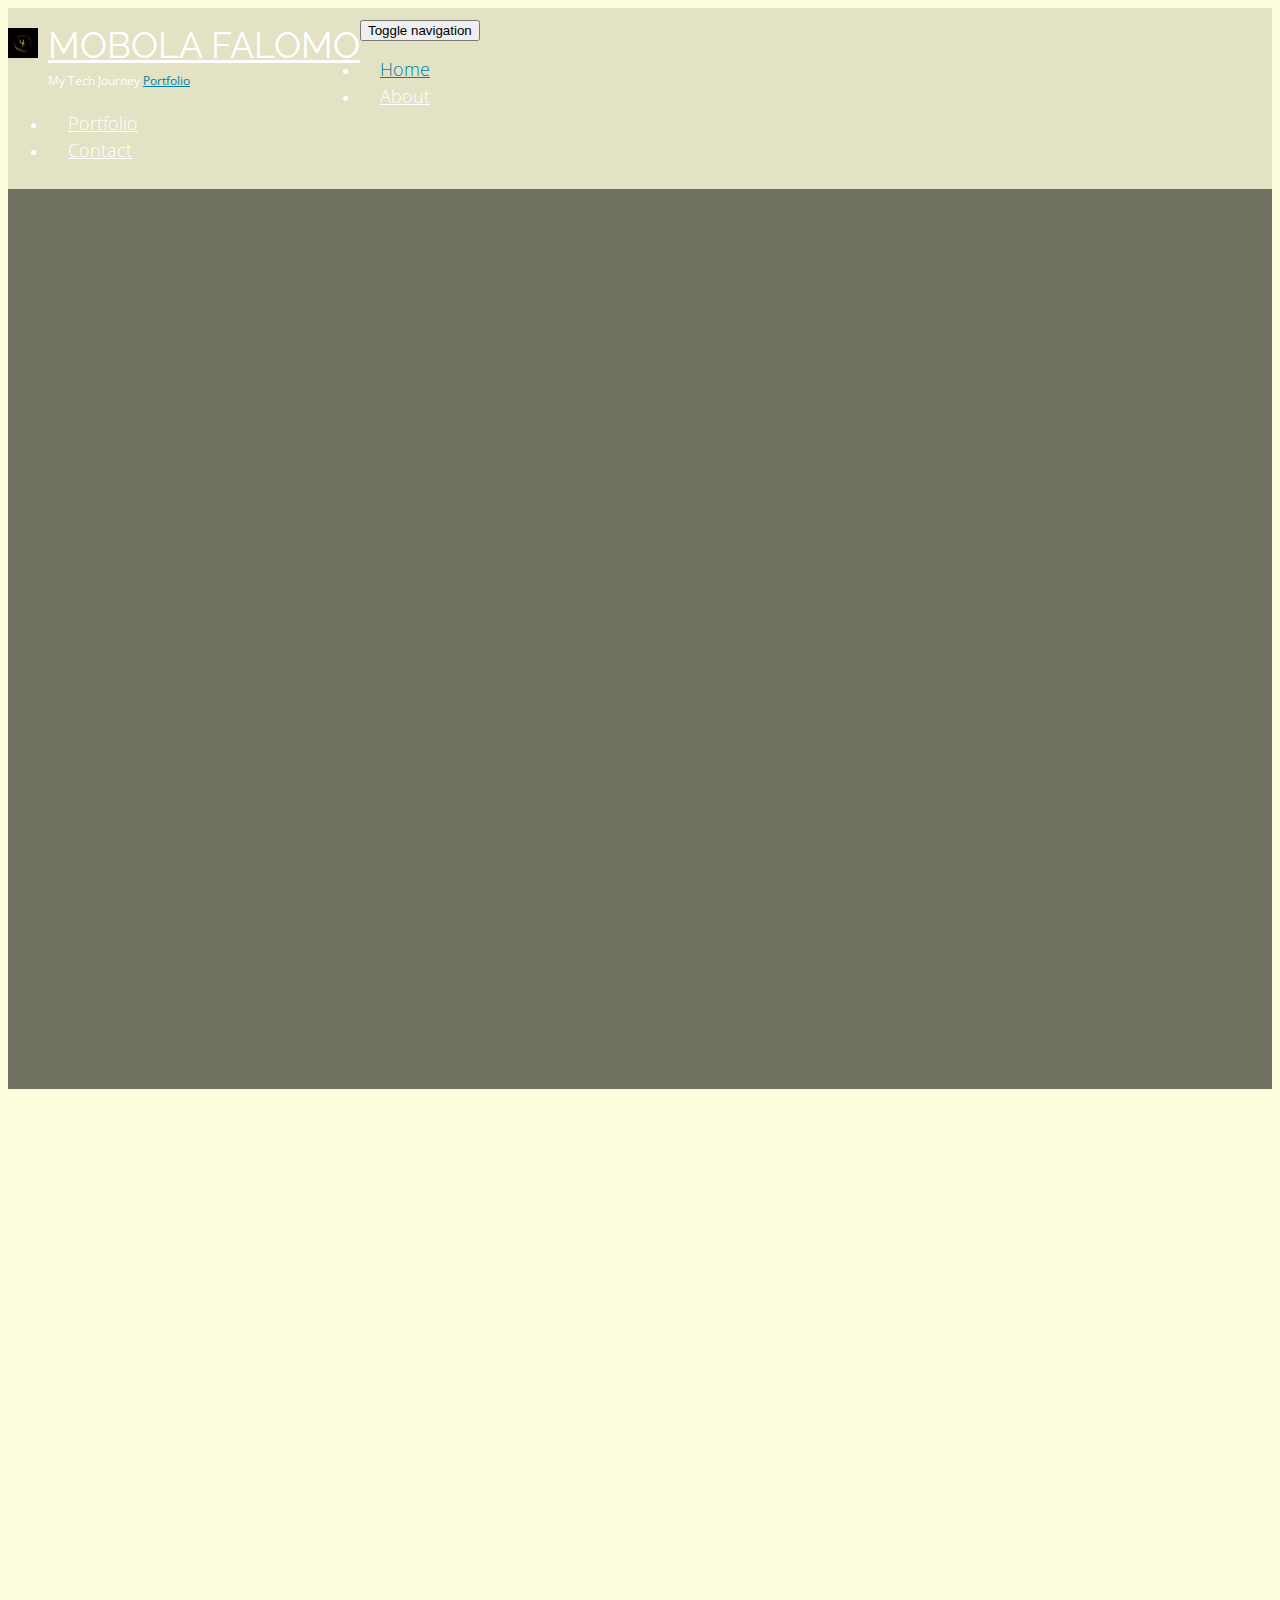
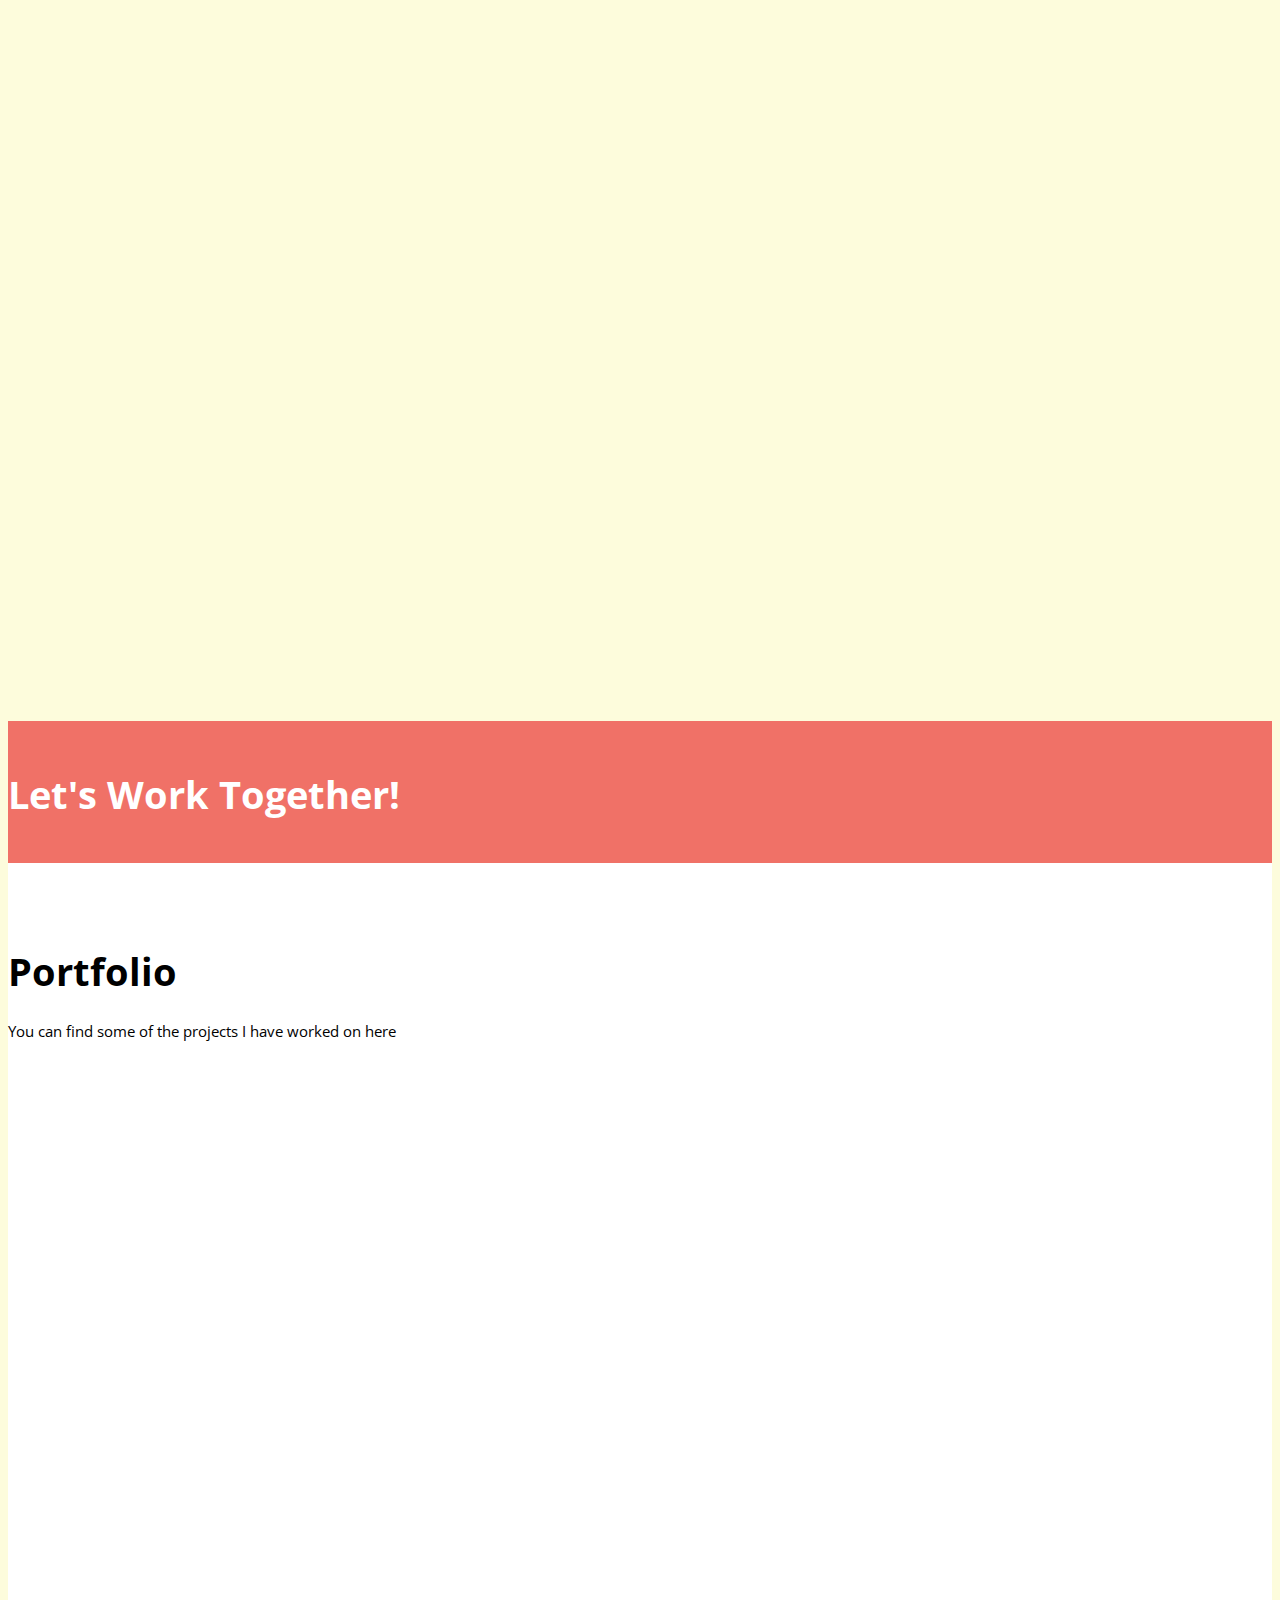
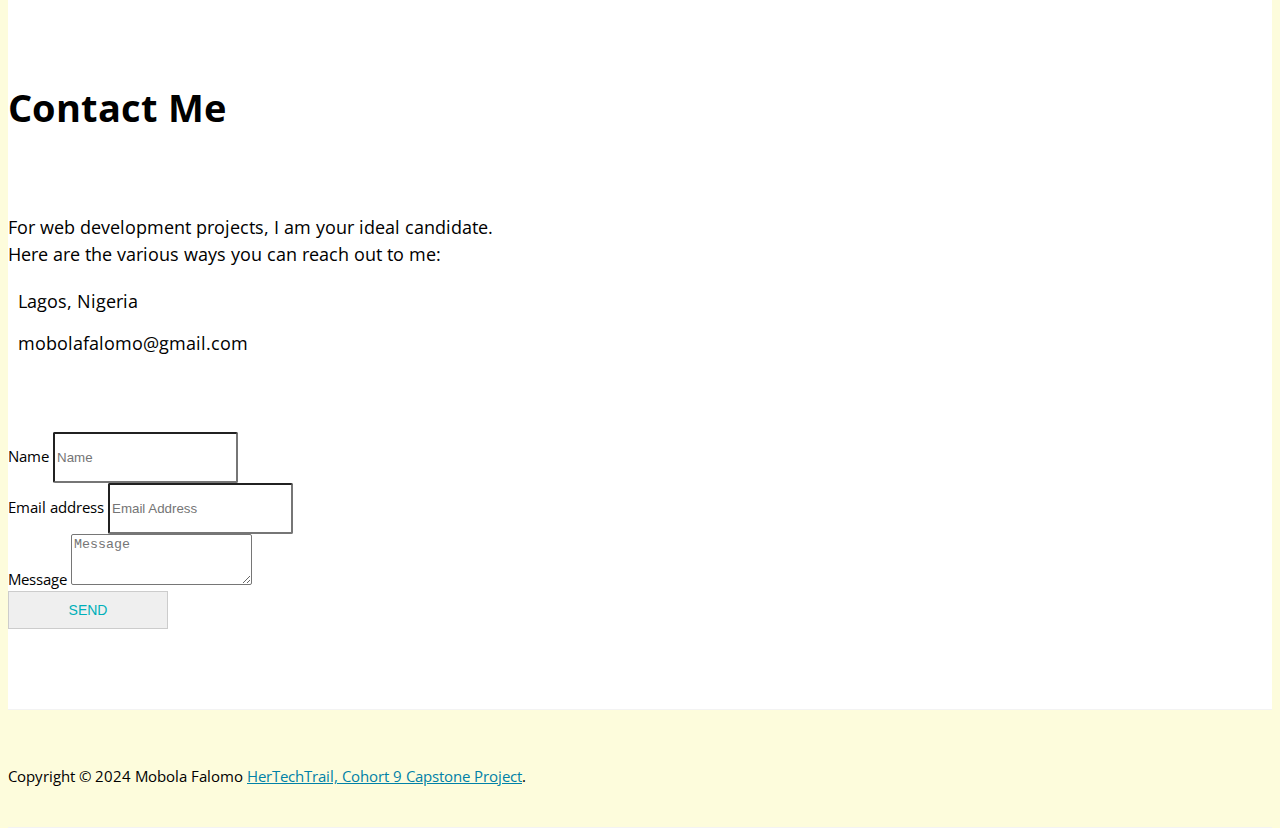
==== index.html @ a6809d4b "linkdin button updated and working" ====
<!DOCTYPE html>
<!--[if IE 9]> <html lang="en" class="ie9"> <![endif]-->
<!--[if !IE]><!-->
<html lang="en">
  <!--<![endif]-->
  <head>
    <meta charset="utf-8" />
    <title>Mobola Falomo</title>
    <meta
      name="description"
      content="Worthy a Bootstrap-based, Responsive HTML5 Template"
    />
    <meta name="author" content="htmlcoder.me" />

    <!-- Mobile Meta -->
    <meta name="viewport" content="width=device-width, initial-scale=1.0" />

    <!-- Favicon -->
    <link rel="shortcut icon" href="images/favicon.ico" />

    <!-- Web Fonts -->
    <link
      href="http://fonts.googleapis.com/css?family=Open+Sans:400italic,700italic,400,700,300&amp;subset=latin,latin-ext"
      rel="stylesheet"
      type="text/css"
    />
    <link
      href="http://fonts.googleapis.com/css?family=Raleway:700,400,300"
      rel="stylesheet"
      type="text/css"
    />

    <!-- Bootstrap core CSS -->
    <link href="bootstrap/css/bootstrap.css" rel="stylesheet" />

    <!-- Font Awesome CSS -->
    <link href="fonts/font-awesome/css/font-awesome.css" rel="stylesheet" />

    <!-- Plugins -->
    <link href="css/animations.css" rel="stylesheet" />

    <!-- Worthy core CSS file -->
    <link href="css/style.css" rel="stylesheet" />

    <!-- Custom css -->
    <link href="css/custom.css" rel="stylesheet" />
  </head>

  <body class="no-trans">
    <!-- scrollToTop -->
    <!-- ================ -->
    <div class="scrollToTop"><i class="icon-up-open-big"></i></div>

    <!-- header start -->
    <!-- ================ -->
    <header class="header fixed clearfix navbar navbar-fixed-top">
      <div class="container">
        <div class="row">
          <div class="col-md-4">
            <!-- header-left start -->
            <!-- ================ -->
            <div class="header-left clearfix">
              <!-- logo -->
              <div class="logo smooth-scroll">
                <a href="#banner"
                  ><img
                    id="logo"
                    src="images/M.png"
                    alt="M logo"
                    height="30px"
                    width="30px"
                /></a>
              </div>

              <!-- name-and-slogan -->
              <div class="site-name-and-slogan smooth-scroll">
                <div class="site-name"><a href="#banner">MOBOLA FALOMO</a></div>
                <div class="site-slogan">
                  My Tech Journey
                  <a target="_blank" href="http://github.com/MobolaFalomo">Portfolio</a>
                </div>
              </div>
            </div>
            <!-- header-left end -->
          </div>
          <div class="col-md-8">
            <!-- header-right start -->
            <!-- ================ -->
            <div class="header-right clearfix">
              <!-- main-navigation start -->
              <!-- ================ -->
              <div class="main-navigation animated">
                <!-- navbar start -->
                <!-- ================ -->
                <nav class="navbar navbar-default" role="navigation">
                  <div class="container-fluid">
                    <!-- Toggle get grouped for better mobile display -->
                    <div class="navbar-header">
                      <button
                        type="button"
                        class="navbar-toggle"
                        data-toggle="collapse"
                        data-target="#navbar-collapse-1"
                      >
                        <span class="sr-only">Toggle navigation</span>
                        <span class="icon-bar"></span>
                        <span class="icon-bar"></span>
                        <span class="icon-bar"></span>
                      </button>
                    </div>

                    <!-- Collect the nav links, forms, and other content for toggling -->
                    <div
                      class="collapse navbar-collapse scrollspy smooth-scroll"
                      id="navbar-collapse-1"
                    >
                      <ul class="nav navbar-nav navbar-right">
                        <li class="active"><a href="#banner">Home</a></li>
                        <li><a href="about.html">About</a></li>
                        <!-- <li><a href="#services">Services</a></li>-->
                        <li><a href="portfolio.html">Portfolio</a></li>
                        <!-- <li><a href="#clients">Clients</a></li>-->
                        <li><a href="contact.html">Contact</a></li>
                      </ul>
                    </div>
                  </div>
                </nav>
                <!-- navbar end -->
              </div>
              <!-- main-navigation end -->
            </div>
            <!-- header-right end -->
          </div>
        </div>
      </div>
    </header>
    <!-- header end -->

    <!-- banner start -->
    <!-- ================ -->
    <div id="banner" class="banner">
      <div class="banner-image"></div>
      <div class="banner-caption">
        <div class="container">
          <div class="row">
            <div
              class="col-md-8 col-md-offset-2 object-non-visible"
              data-animation-effect="fadeIn"
            >
              <h1 class="text-center">Who Am <span>I?</span></h1>
              <p class="lead text-center">
                I am a woman who made the bold decision to tackle challenging
                paths in my career. Transitioning from Civil Engineering to
                Software Engineering wasn't easy, but resilience and grit have
                carried me through. I approach every endeavor with
                determination, guided by my mantra: "Whatever is worth doing at
                all is worth doing exceptionally."
              </p>
            </div>
          </div>
        </div>
      </div>
    </div>
    <!-- banner end -->

    <!-- section start -->
    <!-- ================ -->
    <div
      class="section clearfix object-non-visible"
      data-animation-effect="fadeIn"
    >
      <div class="container">
        <div class="row">
          <div class="col-md-12">
            <h1 id="about" class="title text-center">
              About <span>Me</span>
            </h1>
            <p class="lead text-center">
              Full-Stack Developer | Entrepreneur | Mum
            </p>
            <div class="space"></div>
            <div class="row">
              <div class="col-md-6">
                <img src="images/profile.jpeg" alt="profile picture" />
               <!-- <div class="space"></div>-->
              </div>
              <div class="col-md-6">
                <p>       
In 2022, I embarked on a thrilling journey into web development through the ALX Software Engineering program. It was my first dive into coding, and boy, was it exhilarating! Admittedly, it was also one of the toughest challenges I faced that year. But what's truly remarkable about my tech journey is the constant flow of new discoveries that keeps me energized. ALX was a whirlwind of learning, but collaborating with my team to create two projects was a defining moment for me. Feeling my heart race with each project was all the confirmation I needed to pursue this passion further. The excitement of building and honing my skills propels me forward, eager to embrace every opportunity to grow and innovate.
                </p>
                <p>
                  During the program, I had moments of doubt where I felt lost and unsure. There were days when I questioned my abilities and struggled to find motivation. But through it all, I've realized that the best way to learn programming is by diving into projects headfirst. Here are a few skills I've picked up along the way:
                </p>
                <ul class="list-unstyled">
                  <li>
                    <i class="fa fa-caret-right pr-10 text-colored"></i> Back-End Development
                  </li>
                  <li>
                    <i class="fa fa-caret-right pr-10 text-colored"></i>
                    Systems Engineering / DevOps
                  </li>
                  <li>
                    <i class="fa fa-caret-right pr-10 text-colored"></i> Python
                  </li>
                  <li>
                    <i class="fa fa-caret-right pr-10 text-colored"></i> HTML
                  </li>
                  <li>
                    <i class="fa fa-caret-right pr-10 text-colored"></i>CSS
                  </li>
                  <li>
                    <i class="fa fa-caret-right pr-10 text-colored"></i>
                    JavaScript
                  </li>
                  <li>
                    <i class="fa fa-caret-right pr-10 text-colored"></i>
                    MySQL
                  </li>
                  <li>
                    <i class="fa fa-caret-right pr-10 text-colored"></i> Technical Writing
                  </li>
                  <li>
                    <i class="fa fa-caret-right pr-10 text-colored"></i> Code Debugging
                  </li>
                  <li>
                    <i class="fa fa-caret-right pr-10 text-colored"></i> Time management
                  </li>
                  <li>
                    <i class="fa fa-caret-right pr-10 text-colored"></i> Collaboration
                  </li>
                  <li>
                    <i class="fa fa-caret-right pr-10 text-colored"></i>
                    Version Control Systems
                  </li>
                  <li>
                    <i class="fa fa-caret-right pr-10 text-colored"></i>
                    Linux Systems
                  </li>
                  <li>
                    <i class="fa fa-caret-right pr-10 text-colored"></i>
                    Public Speaking
                  </li>
                </ul>
              </div>
            </div>
            <div class="space"></div>
            <h2>Parenting, Passion, Tech Future</h2>
            <div class="row">
              <div class="col-md-6">
                <p>
                  While I adore caring for my family, self-care is vital. I'm passionate about constant learning, even amidst the chaos of parenting. It's no easy feat balancing childcare and education. Yet, seeing my kids' interest in coding sparks joy; it's become a superpower in our home. My eldest daughter is now diving into coding with Scratch—an exciting journey we share.
                </p>
                <p>
                  After completing ALX, my thirst for knowledge persisted, especially in front-end development. When HerTechTrail offered the chance to delve deeper, I seized it without hesitation. The experience has been incredibly fulfilling
                </p>
                <p>
                  HerTechTrail has supercharged my tech journey, offering top-notch coaching and recorded classes for seamless learning. Plus, challenging coding tasks and capstone projects ensure we grasp every concept thoroughly.
                  The program was shorter than ALX, giving me a refreshing experience. It inspired me to enroll in the advanced front-end development program. My passion for technology drove me to work on a paid job and two portfolio projects independently, expanding my skills. I'm grateful for these opportunities.
                </p>
              </div>
              <div class="col-md-6">
                <div
                  class="panel-group"
                  id="accordion"
                  role="tablist"
                  aria-multiselectable="true"
                >
                  <div class="panel panel-default">
                    <div class="panel-heading" role="tab" id="headingOne">
                      <h4 class="panel-title">
                        <a
                          data-toggle="collapse"
                          data-parent="#accordion"
                          href="#collapseOne"
                          aria-expanded="true"
                          aria-controls="collapseOne"
                        >
                        Utilizing Technology for Logistics
                        </a>
                      </h4>
                    </div>
                    <div
                      id="collapseOne"
                      class="panel-collapse collapse in"
                      role="tabpanel"
                      aria-labelledby="headingOne"
                    >
                      <div class="panel-body">
                        Historically, logistics has been a complex and
                        labor-intensive process, involving numerous
                        stakeholders, intricate supply chains, and vast amounts
                        of data. However, with the advent of technology,
                        traditional methods are being revolutionized, paving the
                        way for a new era of streamlined operations and enhanced
                        productivity.
                      </div>
                    </div>
                  </div>
                  <div class="panel panel-default">
                    <div class="panel-heading" role="tab" id="headingTwo">
                      <h4 class="panel-title">
                        <a
                          class="collapsed"
                          data-toggle="collapse"
                          data-parent="#accordion"
                          href="#collapseTwo"
                          aria-expanded="false"
                          aria-controls="collapseTwo"
                        >
                        What Is New In The Tech Sector
                        </a>
                      </h4>
                    </div>
                    <div
                      id="collapseTwo"
                      class="panel-collapse collapse"
                      role="tabpanel"
                      aria-labelledby="headingTwo"
                    >
                      <div class="panel-body">
                        In the technology sector, advancements are occurring at
                        an unprecedented pace, transforming industries and
                        reshaping the way we live and work. Some of the key
                        innovations include the rapid development of artificial
                        intelligence (AI) and machine learning, which are
                        revolutionizing automation, data analysis, and
                        decision-making processes. Additionally, the rise of
                        blockchain technology is enhancing security and
                        transparency in various sectors, particularly in finance
                        and supply chain management. Internet of Things (IoT)
                        devices are becoming increasingly ubiquitous, connecting
                        everyday objects to the internet and enabling seamless
                        communication and data exchange.
                      </div>
                    </div>
                  </div>
                  <div class="panel panel-default">
                    <div class="panel-heading" role="tab" id="headingThree">
                      <h4 class="panel-title">
                        <a
                          class="collapsed"
                          data-toggle="collapse"
                          data-parent="#accordion"
                          href="#collapseThree"
                          aria-expanded="false"
                          aria-controls="collapseThree"
                        >
                        Benefits of The 5G Technology
                        </a>
                      </h4>
                    </div>
                    <div
                      id="collapseThree"
                      class="panel-collapse collapse"
                      role="tabpanel"
                      aria-labelledby="headingThree"
                    >
                      <div class="panel-body">
                        The emergence of 5G technology promises to revolutionize
                        connectivity, enabling faster speeds, lower latency, and
                        greater capacity for a wide range of applications, from
                        autonomous vehicles to augmented reality. Overall, these
                        advancements are driving unprecedented levels of
                        innovation and creating new opportunities for businesses
                        and consumers alike.
                      </div>
                    </div>
                  </div>
                </div>
              </div>
            </div>
          </div>
        </div>
      </div>
    </div>
    <!-- section end -->

    <!-- section start -->
    <!-- ================ -->
    <!--<div class="section translucent-bg bg-image-1 blue">
      <div class="container object-non-visible" data-animation-effect="fadeIn">
        <h1 id="services" class="text-center title">Worthy Services</h1>
        <div class="space"></div>
        <div class="row">
          <div class="col-sm-6">
            <div class="media">
              <div class="media-body text-right">
                <h4 class="media-heading">Service 1</h4>
                <p>
                  Lorem ipsum dolor sit amet, consectetur adipisicing elit. Iure
                  aperiam consequatur quo quis exercitationem reprehenderit
                  dolor vel ducimus, voluptate eaque suscipit iste placeat.
                </p>
              </div>
              <div class="media-right">
                <i class="fa fa-cog"></i>
              </div>
            </div>
            <div class="media">
              <div class="media-body text-right">
                <h4 class="media-heading">Service 2</h4>
                <p>
                  Lorem ipsum dolor sit amet, consectetur adipisicing elit. Iure
                  aperiam consequatur quo quis exercitationem reprehenderit
                  dolor vel ducimus, voluptate eaque suscipit iste placeat.
                </p>
              </div>
              <div class="media-right">
                <i class="fa fa-check"></i>
              </div>
            </div>
            <div class="media">
              <div class="media-body text-right">
                <h4 class="media-heading">Service 3</h4>
                <p>
                  Lorem ipsum dolor sit amet, consectetur adipisicing elit. Iure
                  aperiam consequatur quo quis exercitationem reprehenderit
                  dolor vel ducimus, voluptate eaque suscipit iste placeat.
                </p>
              </div>
              <div class="media-right">
                <i class="fa fa-desktop"></i>
              </div>
            </div>
            <div class="media">
              <div class="media-body text-right">
                <h4 class="media-heading">Service 4</h4>
                <p>
                  Lorem ipsum dolor sit amet, consectetur adipisicing elit. Iure
                  aperiam consequatur quo quis exercitationem reprehenderit
                  dolor vel ducimus, voluptate eaque suscipit iste placeat.
                </p>
              </div>
              <div class="media-right">
                <i class="fa fa-users"></i>
              </div>
            </div>
          </div>
          <div class="space visible-xs"></div>
          <div class="col-sm-6">
            <div class="media">
              <div class="media-left">
                <i class="fa fa-leaf"></i>
              </div>
              <div class="media-body">
                <h4 class="media-heading">Service 5</h4>
                <p>
                  Lorem ipsum dolor sit amet, consectetur adipisicing elit. Iure
                  aperiam consequatur quo quis exercitationem reprehenderit
                  dolor vel ducimus, voluptate eaque suscipit iste placeat.
                </p>
              </div>
            </div>
            <div class="media">
              <div class="media-left">
                <i class="fa fa-area-chart"></i>
              </div>
              <div class="media-body">
                <h4 class="media-heading">Service 6</h4>
                <p>
                  Lorem ipsum dolor sit amet, consectetur adipisicing elit. Iure
                  aperiam consequatur quo quis exercitationem reprehenderit
                  dolor vel ducimus, voluptate eaque suscipit iste placeat.
                </p>
              </div>
            </div>
            <div class="media">
              <div class="media-left">
                <i class="fa fa-child"></i>
              </div>
              <div class="media-body">
                <h4 class="media-heading">Service 7</h4>
                <p>
                  Lorem ipsum dolor sit amet, consectetur adipisicing elit. Iure
                  aperiam consequatur quo quis exercitationem reprehenderit
                  dolor vel ducimus, voluptate eaque suscipit iste placeat.
                </p>
              </div>
            </div>
            <div class="media">
              <div class="media-left">
                <i class="fa fa-codepen"></i>
              </div>
              <div class="media-body">
                <h4 class="media-heading">Service 8</h4>
                <p>
                  Lorem ipsum dolor sit amet, consectetur adipisicing elit. Iure
                  aperiam consequatur quo quis exercitationem reprehenderit
                  dolor vel ducimus, voluptate eaque suscipit iste placeat.
                </p>
              </div>
            </div>
          </div>
        </div>
      </div>
    </div>-->
    <!-- section end -->

    <!-- section start -->
    <!-- ================ -->
    <div class="default-bg space blue">
      <div class="container">
        <div class="row">
          <div class="col-md-8 col-md-offset-2">
            <h1 class="text-center">Let's Work Together!</h1>
          </div>
        </div>
      </div>
    </div>
    <!-- section end -->

    <!-- section start -->
    <!-- ================ -->
    <div class="section">
      <div class="container">
        <h1 class="text-center title" id="portfolio">Portfolio</h1>
        <div class="separator"></div>
        <p class="lead text-center">
          You can find some of the projects I have worked on here
        </p>
        <br />
        <div class="row object-non-visible" data-animation-effect="fadeIn">
          <div class="col-md-12">
            <!-- isotope filters start -->
            <div class="filters text-center">
              <ul class="nav nav-pills">
                <li class="active"><a href="#" data-filter="*">All</a></li>
                <li><a href="#" data-filter=".web-design">Web design</a></li>
                <li>
                  <a href="#" data-filter=".app-development">App development</a>
                </li>
                <li>
                  <a href="#" data-filter=".site-building">Site building</a>
                </li>
              </ul>
            </div>
            <!-- isotope filters end -->

            <!-- portfolio items start -->
            <div class="isotope-container row grid-space-20">
              <div class="col-sm-6 col-md-3 isotope-item web-design">
                <div class="image-box">
                  <div class="overlay-container">
                    <img src="images/Screenshot (1).png" alt="custom error404" width="500px" height="750px"/>
                    <a
                      class="overlay"
                      data-toggle="modal"
                      data-target="#project-1"
                    >
                      <i class="fa fa-search-plus"></i>
                      <span>Site Building</span>
                    </a>
                  </div>
                  <a
                    class="btn btn-default btn-block"
                    data-toggle="modal"
                    data-target="#project-1"
                    >Custom Error404 Page</a
                  >
                </div>
                <!-- Modal -->
                <div
                  class="modal fade"
                  id="project-1"
                  tabindex="-1"
                  role="dialog"
                  aria-labelledby="project-1-label"
                  aria-hidden="true"
                >
                  <div class="modal-dialog modal-lg">
                    <div class="modal-content">
                      <div class="modal-header">
                        <button
                          type="button"
                          class="close"
                          data-dismiss="modal"
                        >
                          <span aria-hidden="true">&times;</span
                          ><span class="sr-only">Close</span>
                        </button>
                        <h4 class="modal-title" id="project-1-label">
                          Custome Error404 Page
                        </h4>
                      </div>
                      <div class="modal-body">
                        <h3>Project Description</h3>
                        <div class="row">
                          <div class="col-md-6">
                            <p>
                              Here, I was to create a custom 404 error page for a website which meant that whenever a client clicked a wrong link, they land here to be re-directed to the home page.
                            </p>
                            <p>
                              I researched online for inspiration and the 404 error pages that inspired mine was that of Disney. I then built the structure using HTML and styled using CSS. I made the page responsive and hosted on Netlify.
                            </p>
                          </div>
                          <div class="col-md-6">
                            <img src="images/Screenshot (1).png" alt="custom 404 error page" width="500px" height="750px" />
                          </div>
                        </div>
                      </div>
                      <div class="modal-footer">
                        <button
                          type="button"
                          class="btn btn-sm btn-default"
                          data-dismiss="modal"
                        >
                          Close
                        </button>
                      </div>
                    </div>
                  </div>
                </div>
                <!-- Modal end -->
              </div>

              <div class="col-sm-6 col-md-3 isotope-item app-development">
                <div class="image-box">
                  <div class="overlay-container">
                    <img src="images/portfolio-2.jpg" alt="" />
                    <a
                      class="overlay"
                      data-toggle="modal"
                      data-target="#project-2"
                    >
                      <i class="fa fa-search-plus"></i>
                      <span>App Development</span>
                    </a>
                  </div>
                  <a
                    class="btn btn-default btn-block"
                    data-toggle="modal"
                    data-target="#project-2"
                    >Project Title</a
                  >
                </div>
                <!-- Modal -->
                <div
                  class="modal fade"
                  id="project-2"
                  tabindex="-1"
                  role="dialog"
                  aria-labelledby="project-2-label"
                  aria-hidden="true"
                >
                  <div class="modal-dialog modal-lg">
                    <div class="modal-content">
                      <div class="modal-header">
                        <button
                          type="button"
                          class="close"
                          data-dismiss="modal"
                        >
                          <span aria-hidden="true">&times;</span
                          ><span class="sr-only">Close</span>
                        </button>
                        <h4 class="modal-title" id="project-2-label">
                          Project Title
                        </h4>
                      </div>
                      <div class="modal-body">
                        <h3>Project Description</h3>
                        <div class="row">
                          <div class="col-md-6">
                            <p>
                              Lorem ipsum dolor sit amet, consectetur
                              adipisicing elit. Atque sed, quidem quis
                              praesentium, ut unde. Quae sed, incidunt
                              laudantium nesciunt, optio corporis quod earum
                              pariatur omnis illo saepe numquam suscipit, nemo
                              placeat dignissimos eius mollitia et quas officia
                              doloremque ipsum labore rem deserunt vero! Magnam
                              totam delectus accusantium voluptas et, tempora
                              quos atque, fugiat, obcaecati voluptatibus commodi
                              illo voluptates dolore nemo quo soluta quis.
                            </p>
                            <p>
                              Molestiae sed enim laboriosam atque delectus
                              voluptates rerum nostrum sapiente obcaecati
                              molestias quasi optio exercitationem, voluptate
                              quis consequatur libero incidunt, in, quod. Lorem
                              ipsum dolor sit amet, consectetur adipisicing
                              elit. Eos nobis officiis, autem earum tenetur
                              quidem. Quae non dicta earum. Ipsum autem eaque
                              cum dolor placeat corporis quisquam dolorum at
                              nesciunt.
                            </p>
                          </div>
                          <div class="col-md-6">
                            <img src="images/portfolio-2.jpg" alt="" />
                          </div>
                        </div>
                      </div>
                      <div class="modal-footer">
                        <button
                          type="button"
                          class="btn btn-sm btn-default"
                          data-dismiss="modal"
                        >
                          Close
                        </button>
                      </div>
                    </div>
                  </div>
                </div>
                <!-- Modal end -->
              </div>

              <div class="col-sm-6 col-md-3 isotope-item web-design">
                <div class="image-box">
                  <div class="overlay-container">
                    <img src="images/portfolio-3.jpg" alt="" />
                    <a
                      class="overlay"
                      data-toggle="modal"
                      data-target="#project-3"
                    >
                      <i class="fa fa-search-plus"></i>
                      <span>Web Design</span>
                    </a>
                  </div>
                  <a
                    class="btn btn-default btn-block"
                    data-toggle="modal"
                    data-target="#project-3"
                    >Project Title</a
                  >
                </div>
                <!-- Modal -->
                <div
                  class="modal fade"
                  id="project-3"
                  tabindex="-1"
                  role="dialog"
                  aria-labelledby="project-3-label"
                  aria-hidden="true"
                >
                  <div class="modal-dialog modal-lg">
                    <div class="modal-content">
                      <div class="modal-header">
                        <button
                          type="button"
                          class="close"
                          data-dismiss="modal"
                        >
                          <span aria-hidden="true">&times;</span
                          ><span class="sr-only">Close</span>
                        </button>
                        <h4 class="modal-title" id="project-3-label">
                          Project Title
                        </h4>
                      </div>
                      <div class="modal-body">
                        <h3>Project Description</h3>
                        <div class="row">
                          <div class="col-md-6">
                            <p>
                              Lorem ipsum dolor sit amet, consectetur
                              adipisicing elit. Atque sed, quidem quis
                              praesentium, ut unde. Quae sed, incidunt
                              laudantium nesciunt, optio corporis quod earum
                              pariatur omnis illo saepe numquam suscipit, nemo
                              placeat dignissimos eius mollitia et quas officia
                              doloremque ipsum labore rem deserunt vero! Magnam
                              totam delectus accusantium voluptas et, tempora
                              quos atque, fugiat, obcaecati voluptatibus commodi
                              illo voluptates dolore nemo quo soluta quis.
                            </p>
                            <p>
                              Molestiae sed enim laboriosam atque delectus
                              voluptates rerum nostrum sapiente obcaecati
                              molestias quasi optio exercitationem, voluptate
                              quis consequatur libero incidunt, in, quod. Lorem
                              ipsum dolor sit amet, consectetur adipisicing
                              elit. Eos nobis officiis, autem earum tenetur
                              quidem. Quae non dicta earum. Ipsum autem eaque
                              cum dolor placeat corporis quisquam dolorum at
                              nesciunt.
                            </p>
                          </div>
                          <div class="col-md-6">
                            <img src="images/portfolio-3.jpg" alt="" />
                          </div>
                        </div>
                      </div>
                      <div class="modal-footer">
                        <button
                          type="button"
                          class="btn btn-sm btn-default"
                          data-dismiss="modal"
                        >
                          Close
                        </button>
                      </div>
                    </div>
                  </div>
                </div>
                <!-- Modal end -->
              </div>

              <div class="col-sm-6 col-md-3 isotope-item site-building">
                <div class="image-box">
                  <div class="overlay-container">
                    <img src="images/portfolio-4.jpg" alt="" />
                    <a
                      class="overlay"
                      data-toggle="modal"
                      data-target="#project-4"
                    >
                      <i class="fa fa-search-plus"></i>
                      <span>Site Building</span>
                    </a>
                  </div>
                  <a
                    class="btn btn-default btn-block"
                    data-toggle="modal"
                    data-target="#project-4"
                    >Project Title</a
                  >
                </div>
                <!-- Modal -->
                <div
                  class="modal fade"
                  id="project-4"
                  tabindex="-1"
                  role="dialog"
                  aria-labelledby="project-4-label"
                  aria-hidden="true"
                >
                  <div class="modal-dialog modal-lg">
                    <div class="modal-content">
                      <div class="modal-header">
                        <button
                          type="button"
                          class="close"
                          data-dismiss="modal"
                        >
                          <span aria-hidden="true">&times;</span
                          ><span class="sr-only">Close</span>
                        </button>
                        <h4 class="modal-title" id="project-4-label">
                          Project Title
                        </h4>
                      </div>
                      <div class="modal-body">
                        <h3>Project Description</h3>
                        <div class="row">
                          <div class="col-md-6">
                            <p>
                              Lorem ipsum dolor sit amet, consectetur
                              adipisicing elit. Atque sed, quidem quis
                              praesentium, ut unde. Quae sed, incidunt
                              laudantium nesciunt, optio corporis quod earum
                              pariatur omnis illo saepe numquam suscipit, nemo
                              placeat dignissimos eius mollitia et quas officia
                              doloremque ipsum labore rem deserunt vero! Magnam
                              totam delectus accusantium voluptas et, tempora
                              quos atque, fugiat, obcaecati voluptatibus commodi
                              illo voluptates dolore nemo quo soluta quis.
                            </p>
                            <p>
                              Molestiae sed enim laboriosam atque delectus
                              voluptates rerum nostrum sapiente obcaecati
                              molestias quasi optio exercitationem, voluptate
                              quis consequatur libero incidunt, in, quod. Lorem
                              ipsum dolor sit amet, consectetur adipisicing
                              elit. Eos nobis officiis, autem earum tenetur
                              quidem. Quae non dicta earum. Ipsum autem eaque
                              cum dolor placeat corporis quisquam dolorum at
                              nesciunt.
                            </p>
                          </div>
                          <div class="col-md-6">
                            <img src="images/portfolio-4.jpg" alt="" />
                          </div>
                        </div>
                      </div>
                      <div class="modal-footer">
                        <button
                          type="button"
                          class="btn btn-sm btn-default"
                          data-dismiss="modal"
                        >
                          Close
                        </button>
                      </div>
                    </div>
                  </div>
                </div>
                <!-- Modal end -->
              </div>

              <div class="col-sm-6 col-md-3 isotope-item app-development">
                <div class="image-box">
                  <div class="overlay-container">
                    <img src="images/portfolio-5.jpg" alt="" />
                    <a
                      class="overlay"
                      data-toggle="modal"
                      data-target="#project-5"
                    >
                      <i class="fa fa-search-plus"></i>
                      <span>App Development</span>
                    </a>
                  </div>
                  <a
                    class="btn btn-default btn-block"
                    data-toggle="modal"
                    data-target="#project-5"
                    >Project Title</a
                  >
                </div>
                <!-- Modal -->
                <div
                  class="modal fade"
                  id="project-5"
                  tabindex="-1"
                  role="dialog"
                  aria-labelledby="project-5-label"
                  aria-hidden="true"
                >
                  <div class="modal-dialog modal-lg">
                    <div class="modal-content">
                      <div class="modal-header">
                        <button
                          type="button"
                          class="close"
                          data-dismiss="modal"
                        >
                          <span aria-hidden="true">&times;</span
                          ><span class="sr-only">Close</span>
                        </button>
                        <h4 class="modal-title" id="project-5-label">
                          Project Title
                        </h4>
                      </div>
                      <div class="modal-body">
                        <h3>Project Description</h3>
                        <div class="row">
                          <div class="col-md-6">
                            <p>
                              Lorem ipsum dolor sit amet, consectetur
                              adipisicing elit. Atque sed, quidem quis
                              praesentium, ut unde. Quae sed, incidunt
                              laudantium nesciunt, optio corporis quod earum
                              pariatur omnis illo saepe numquam suscipit, nemo
                              placeat dignissimos eius mollitia et quas officia
                              doloremque ipsum labore rem deserunt vero! Magnam
                              totam delectus accusantium voluptas et, tempora
                              quos atque, fugiat, obcaecati voluptatibus commodi
                              illo voluptates dolore nemo quo soluta quis.
                            </p>
                            <p>
                              Molestiae sed enim laboriosam atque delectus
                              voluptates rerum nostrum sapiente obcaecati
                              molestias quasi optio exercitationem, voluptate
                              quis consequatur libero incidunt, in, quod. Lorem
                              ipsum dolor sit amet, consectetur adipisicing
                              elit. Eos nobis officiis, autem earum tenetur
                              quidem. Quae non dicta earum. Ipsum autem eaque
                              cum dolor placeat corporis quisquam dolorum at
                              nesciunt.
                            </p>
                          </div>
                          <div class="col-md-6">
                            <img src="images/portfolio-5.jpg" alt="" />
                          </div>
                        </div>
                      </div>
                      <div class="modal-footer">
                        <button
                          type="button"
                          class="btn btn-sm btn-default"
                          data-dismiss="modal"
                        >
                          Close
                        </button>
                      </div>
                    </div>
                  </div>
                </div>
                <!-- Modal end -->
              </div>

              <div class="col-sm-6 col-md-3 isotope-item web-design">
                <div class="image-box">
                  <div class="overlay-container">
                    <img src="images/portfolio-6.jpg" alt="" />
                    <a
                      class="overlay"
                      data-toggle="modal"
                      data-target="#project-6"
                    >
                      <i class="fa fa-search-plus"></i>
                      <span>Web Design</span>
                    </a>
                  </div>
                  <a
                    class="btn btn-default btn-block"
                    data-toggle="modal"
                    data-target="#project-6"
                    >Project Title</a
                  >
                </div>
                <!-- Modal -->
                <div
                  class="modal fade"
                  id="project-6"
                  tabindex="-1"
                  role="dialog"
                  aria-labelledby="project-6-label"
                  aria-hidden="true"
                >
                  <div class="modal-dialog modal-lg">
                    <div class="modal-content">
                      <div class="modal-header">
                        <button
                          type="button"
                          class="close"
                          data-dismiss="modal"
                        >
                          <span aria-hidden="true">&times;</span
                          ><span class="sr-only">Close</span>
                        </button>
                        <h4 class="modal-title" id="project-6-label">
                          Project Title
                        </h4>
                      </div>
                      <div class="modal-body">
                        <h3>Project Description</h3>
                        <div class="row">
                          <div class="col-md-6">
                            <p>
                              Lorem ipsum dolor sit amet, consectetur
                              adipisicing elit. Atque sed, quidem quis
                              praesentium, ut unde. Quae sed, incidunt
                              laudantium nesciunt, optio corporis quod earum
                              pariatur omnis illo saepe numquam suscipit, nemo
                              placeat dignissimos eius mollitia et quas officia
                              doloremque ipsum labore rem deserunt vero! Magnam
                              totam delectus accusantium voluptas et, tempora
                              quos atque, fugiat, obcaecati voluptatibus commodi
                              illo voluptates dolore nemo quo soluta quis.
                            </p>
                            <p>
                              Molestiae sed enim laboriosam atque delectus
                              voluptates rerum nostrum sapiente obcaecati
                              molestias quasi optio exercitationem, voluptate
                              quis consequatur libero incidunt, in, quod. Lorem
                              ipsum dolor sit amet, consectetur adipisicing
                              elit. Eos nobis officiis, autem earum tenetur
                              quidem. Quae non dicta earum. Ipsum autem eaque
                              cum dolor placeat corporis quisquam dolorum at
                              nesciunt.
                            </p>
                          </div>
                          <div class="col-md-6">
                            <img src="images/portfolio-6.jpg" alt="" />
                          </div>
                        </div>
                      </div>
                      <div class="modal-footer">
                        <button
                          type="button"
                          class="btn btn-sm btn-default"
                          data-dismiss="modal"
                        >
                          Close
                        </button>
                      </div>
                    </div>
                  </div>
                </div>
                <!-- Modal end -->
              </div>

              <div class="col-sm-6 col-md-3 isotope-item site-building">
                <div class="image-box">
                  <div class="overlay-container">
                    <img src="images/portfolio-7.jpg" alt="" />
                    <a
                      class="overlay"
                      data-toggle="modal"
                      data-target="#project-7"
                    >
                      <i class="fa fa-search-plus"></i>
                      <span>Site Building</span>
                    </a>
                  </div>
                  <a
                    class="btn btn-default btn-block"
                    data-toggle="modal"
                    data-target="#project-7"
                    >Project Title</a
                  >
                </div>
                <!-- Modal -->
                <div
                  class="modal fade"
                  id="project-7"
                  tabindex="-1"
                  role="dialog"
                  aria-labelledby="project-7-label"
                  aria-hidden="true"
                >
                  <div class="modal-dialog modal-lg">
                    <div class="modal-content">
                      <div class="modal-header">
                        <button
                          type="button"
                          class="close"
                          data-dismiss="modal"
                        >
                          <span aria-hidden="true">&times;</span
                          ><span class="sr-only">Close</span>
                        </button>
                        <h4 class="modal-title" id="project-7-label">
                          Project Title
                        </h4>
                      </div>
                      <div class="modal-body">
                        <h3>Project Description</h3>
                        <div class="row">
                          <div class="col-md-6">
                            <p>
                              Lorem ipsum dolor sit amet, consectetur
                              adipisicing elit. Atque sed, quidem quis
                              praesentium, ut unde. Quae sed, incidunt
                              laudantium nesciunt, optio corporis quod earum
                              pariatur omnis illo saepe numquam suscipit, nemo
                              placeat dignissimos eius mollitia et quas officia
                              doloremque ipsum labore rem deserunt vero! Magnam
                              totam delectus accusantium voluptas et, tempora
                              quos atque, fugiat, obcaecati voluptatibus commodi
                              illo voluptates dolore nemo quo soluta quis.
                            </p>
                            <p>
                              Molestiae sed enim laboriosam atque delectus
                              voluptates rerum nostrum sapiente obcaecati
                              molestias quasi optio exercitationem, voluptate
                              quis consequatur libero incidunt, in, quod. Lorem
                              ipsum dolor sit amet, consectetur adipisicing
                              elit. Eos nobis officiis, autem earum tenetur
                              quidem. Quae non dicta earum. Ipsum autem eaque
                              cum dolor placeat corporis quisquam dolorum at
                              nesciunt.
                            </p>
                          </div>
                          <div class="col-md-6">
                            <img src="images/portfolio-7.jpg" alt="" />
                          </div>
                        </div>
                      </div>
                      <div class="modal-footer">
                        <button
                          type="button"
                          class="btn btn-sm btn-default"
                          data-dismiss="modal"
                        >
                          Close
                        </button>
                      </div>
                    </div>
                  </div>
                </div>
                <!-- Modal end -->
              </div>

              <div class="col-sm-6 col-md-3 isotope-item web-design">
                <div class="image-box">
                  <div class="overlay-container">
                    <img src="images/portfolio-8.jpg" alt="" />
                    <a
                      class="overlay"
                      data-toggle="modal"
                      data-target="#project-8"
                    >
                      <i class="fa fa-search-plus"></i>
                      <span>Web Design</span>
                    </a>
                  </div>
                  <a
                    class="btn btn-default btn-block"
                    data-toggle="modal"
                    data-target="#project-8"
                    >Project Title</a
                  >
                </div>
                <!-- Modal -->
                <div
                  class="modal fade"
                  id="project-8"
                  tabindex="-1"
                  role="dialog"
                  aria-labelledby="project-8-label"
                  aria-hidden="true"
                >
                  <div class="modal-dialog modal-lg">
                    <div class="modal-content">
                      <div class="modal-header">
                        <button
                          type="button"
                          class="close"
                          data-dismiss="modal"
                        >
                          <span aria-hidden="true">&times;</span
                          ><span class="sr-only">Close</span>
                        </button>
                        <h4 class="modal-title" id="project-8-label">
                          Project Title
                        </h4>
                      </div>
                      <div class="modal-body">
                        <h3>Project Description</h3>
                        <div class="row">
                          <div class="col-md-6">
                            <p>
                              Lorem ipsum dolor sit amet, consectetur
                              adipisicing elit. Atque sed, quidem quis
                              praesentium, ut unde. Quae sed, incidunt
                              laudantium nesciunt, optio corporis quod earum
                              pariatur omnis illo saepe numquam suscipit, nemo
                              placeat dignissimos eius mollitia et quas officia
                              doloremque ipsum labore rem deserunt vero! Magnam
                              totam delectus accusantium voluptas et, tempora
                              quos atque, fugiat, obcaecati voluptatibus commodi
                              illo voluptates dolore nemo quo soluta quis.
                            </p>
                            <p>
                              Molestiae sed enim laboriosam atque delectus
                              voluptates rerum nostrum sapiente obcaecati
                              molestias quasi optio exercitationem, voluptate
                              quis consequatur libero incidunt, in, quod. Lorem
                              ipsum dolor sit amet, consectetur adipisicing
                              elit. Eos nobis officiis, autem earum tenetur
                              quidem. Quae non dicta earum. Ipsum autem eaque
                              cum dolor placeat corporis quisquam dolorum at
                              nesciunt.
                            </p>
                          </div>
                          <div class="col-md-6">
                            <img src="images/portfolio-8.jpg" alt="" />
                          </div>
                        </div>
                      </div>
                      <div class="modal-footer">
                        <button
                          type="button"
                          class="btn btn-sm btn-default"
                          data-dismiss="modal"
                        >
                          Close
                        </button>
                      </div>
                    </div>
                  </div>
                </div>
                <!-- Modal end -->
              </div>

              <div class="col-sm-6 col-md-3 isotope-item web-design">
                <div class="image-box">
                  <div class="overlay-container">
                    <img src="images/portfolio-9.jpg" alt="" />
                    <a
                      class="overlay"
                      data-toggle="modal"
                      data-target="#project-9"
                    >
                      <i class="fa fa-search-plus"></i>
                      <span>Web Design</span>
                    </a>
                  </div>
                  <a
                    class="btn btn-default btn-block"
                    data-toggle="modal"
                    data-target="#project-9"
                    >Project Title</a
                  >
                </div>
                <!-- Modal -->
                <div
                  class="modal fade"
                  id="project-9"
                  tabindex="-1"
                  role="dialog"
                  aria-labelledby="project-9-label"
                  aria-hidden="true"
                >
                  <div class="modal-dialog modal-lg">
                    <div class="modal-content">
                      <div class="modal-header">
                        <button
                          type="button"
                          class="close"
                          data-dismiss="modal"
                        >
                          <span aria-hidden="true">&times;</span
                          ><span class="sr-only">Close</span>
                        </button>
                        <h4 class="modal-title" id="project-9-label">
                          Project Title
                        </h4>
                      </div>
                      <div class="modal-body">
                        <h3>Project Description</h3>
                        <div class="row">
                          <div class="col-md-6">
                            <p>
                              Lorem ipsum dolor sit amet, consectetur
                              adipisicing elit. Atque sed, quidem quis
                              praesentium, ut unde. Quae sed, incidunt
                              laudantium nesciunt, optio corporis quod earum
                              pariatur omnis illo saepe numquam suscipit, nemo
                              placeat dignissimos eius mollitia et quas officia
                              doloremque ipsum labore rem deserunt vero! Magnam
                              totam delectus accusantium voluptas et, tempora
                              quos atque, fugiat, obcaecati voluptatibus commodi
                              illo voluptates dolore nemo quo soluta quis.
                            </p>
                            <p>
                              Molestiae sed enim laboriosam atque delectus
                              voluptates rerum nostrum sapiente obcaecati
                              molestias quasi optio exercitationem, voluptate
                              quis consequatur libero incidunt, in, quod. Lorem
                              ipsum dolor sit amet, consectetur adipisicing
                              elit. Eos nobis officiis, autem earum tenetur
                              quidem. Quae non dicta earum. Ipsum autem eaque
                              cum dolor placeat corporis quisquam dolorum at
                              nesciunt.
                            </p>
                          </div>
                          <div class="col-md-6">
                            <img src="images/portfolio-9.jpg" alt="" />
                          </div>
                        </div>
                      </div>
                      <div class="modal-footer">
                        <button
                          type="button"
                          class="btn btn-sm btn-default"
                          data-dismiss="modal"
                        >
                          Close
                        </button>
                      </div>
                    </div>
                  </div>
                </div>
                <!-- Modal end -->
              </div>

              <div class="col-sm-6 col-md-3 isotope-item site-building">
                <div class="image-box">
                  <div class="overlay-container">
                    <img src="images/portfolio-10.jpg" alt="" />
                    <a
                      class="overlay"
                      data-toggle="modal"
                      data-target="#project-10"
                    >
                      <i class="fa fa-search-plus"></i>
                      <span>Site Building</span>
                    </a>
                  </div>
                  <a
                    class="btn btn-default btn-block"
                    data-toggle="modal"
                    data-target="#project-10"
                    >Project Title</a
                  >
                </div>
                <!-- Modal -->
                <div
                  class="modal fade"
                  id="project-10"
                  tabindex="-1"
                  role="dialog"
                  aria-labelledby="project-10-label"
                  aria-hidden="true"
                >
                  <div class="modal-dialog modal-lg">
                    <div class="modal-content">
                      <div class="modal-header">
                        <button
                          type="button"
                          class="close"
                          data-dismiss="modal"
                        >
                          <span aria-hidden="true">&times;</span
                          ><span class="sr-only">Close</span>
                        </button>
                        <h4 class="modal-title" id="project-10-label">
                          Project Title
                        </h4>
                      </div>
                      <div class="modal-body">
                        <h3>Project Description</h3>
                        <div class="row">
                          <div class="col-md-6">
                            <p>
                              Lorem ipsum dolor sit amet, consectetur
                              adipisicing elit. Atque sed, quidem quis
                              praesentium, ut unde. Quae sed, incidunt
                              laudantium nesciunt, optio corporis quod earum
                              pariatur omnis illo saepe numquam suscipit, nemo
                              placeat dignissimos eius mollitia et quas officia
                              doloremque ipsum labore rem deserunt vero! Magnam
                              totam delectus accusantium voluptas et, tempora
                              quos atque, fugiat, obcaecati voluptatibus commodi
                              illo voluptates dolore nemo quo soluta quis.
                            </p>
                            <p>
                              Molestiae sed enim laboriosam atque delectus
                              voluptates rerum nostrum sapiente obcaecati
                              molestias quasi optio exercitationem, voluptate
                              quis consequatur libero incidunt, in, quod. Lorem
                              ipsum dolor sit amet, consectetur adipisicing
                              elit. Eos nobis officiis, autem earum tenetur
                              quidem. Quae non dicta earum. Ipsum autem eaque
                              cum dolor placeat corporis quisquam dolorum at
                              nesciunt.
                            </p>
                          </div>
                          <div class="col-md-6">
                            <img src="images/portfolio-10.jpg" alt="" />
                          </div>
                        </div>
                      </div>
                      <div class="modal-footer">
                        <button
                          type="button"
                          class="btn btn-sm btn-default"
                          data-dismiss="modal"
                        >
                          Close
                        </button>
                      </div>
                    </div>
                  </div>
                </div>
                <!-- Modal end -->
              </div>

              <div class="col-sm-6 col-md-3 isotope-item web-design">
                <div class="image-box">
                  <div class="overlay-container">
                    <img src="images/portfolio-11.jpg" alt="" />
                    <a
                      class="overlay"
                      data-toggle="modal"
                      data-target="#project-11"
                    >
                      <i class="fa fa-search-plus"></i>
                      <span>Web Design</span>
                    </a>
                  </div>
                  <a
                    class="btn btn-default btn-block"
                    data-toggle="modal"
                    data-target="#project-11"
                    >Project Title</a
                  >
                </div>
                <!-- Modal -->
                <div
                  class="modal fade"
                  id="project-11"
                  tabindex="-1"
                  role="dialog"
                  aria-labelledby="project-11-label"
                  aria-hidden="true"
                >
                  <div class="modal-dialog modal-lg">
                    <div class="modal-content">
                      <div class="modal-header">
                        <button
                          type="button"
                          class="close"
                          data-dismiss="modal"
                        >
                          <span aria-hidden="true">&times;</span
                          ><span class="sr-only">Close</span>
                        </button>
                        <h4 class="modal-title" id="project-11-label">
                          Project Title
                        </h4>
                      </div>
                      <div class="modal-body">
                        <h3>Project Description</h3>
                        <div class="row">
                          <div class="col-md-6">
                            <p>
                              Lorem ipsum dolor sit amet, consectetur
                              adipisicing elit. Atque sed, quidem quis
                              praesentium, ut unde. Quae sed, incidunt
                              laudantium nesciunt, optio corporis quod earum
                              pariatur omnis illo saepe numquam suscipit, nemo
                              placeat dignissimos eius mollitia et quas officia
                              doloremque ipsum labore rem deserunt vero! Magnam
                              totam delectus accusantium voluptas et, tempora
                              quos atque, fugiat, obcaecati voluptatibus commodi
                              illo voluptates dolore nemo quo soluta quis.
                            </p>
                            <p>
                              Molestiae sed enim laboriosam atque delectus
                              voluptates rerum nostrum sapiente obcaecati
                              molestias quasi optio exercitationem, voluptate
                              quis consequatur libero incidunt, in, quod. Lorem
                              ipsum dolor sit amet, consectetur adipisicing
                              elit. Eos nobis officiis, autem earum tenetur
                              quidem. Quae non dicta earum. Ipsum autem eaque
                              cum dolor placeat corporis quisquam dolorum at
                              nesciunt.
                            </p>
                          </div>
                          <div class="col-md-6">
                            <img src="images/portfolio-11.jpg" alt="" />
                          </div>
                        </div>
                      </div>
                      <div class="modal-footer">
                        <button
                          type="button"
                          class="btn btn-sm btn-default"
                          data-dismiss="modal"
                        >
                          Close
                        </button>
                      </div>
                    </div>
                  </div>
                </div>
                <!-- Modal end -->
              </div>

              <div class="col-sm-6 col-md-3 isotope-item app-development">
                <div class="image-box">
                  <div class="overlay-container">
                    <img src="images/portfolio-12.jpg" alt="" />
                    <a
                      class="overlay"
                      data-toggle="modal"
                      data-target="#project-12"
                    >
                      <i class="fa fa-search-plus"></i>
                      <span>App Development</span>
                    </a>
                  </div>
                  <a
                    class="btn btn-default btn-block"
                    data-toggle="modal"
                    data-target="#project-12"
                    >Project Title</a
                  >
                </div>
                <!-- Modal -->
                <div
                  class="modal fade"
                  id="project-12"
                  tabindex="-1"
                  role="dialog"
                  aria-labelledby="project-12-label"
                  aria-hidden="true"
                >
                  <div class="modal-dialog modal-lg">
                    <div class="modal-content">
                      <div class="modal-header">
                        <button
                          type="button"
                          class="close"
                          data-dismiss="modal"
                        >
                          <span aria-hidden="true">&times;</span
                          ><span class="sr-only">Close</span>
                        </button>
                        <h4 class="modal-title" id="project-12-label">
                          Project Title
                        </h4>
                      </div>
                      <div class="modal-body">
                        <h3>Project Description</h3>
                        <div class="row">
                          <div class="col-md-6">
                            <p>
                              Lorem ipsum dolor sit amet, consectetur
                              adipisicing elit. Atque sed, quidem quis
                              praesentium, ut unde. Quae sed, incidunt
                              laudantium nesciunt, optio corporis quod earum
                              pariatur omnis illo saepe numquam suscipit, nemo
                              placeat dignissimos eius mollitia et quas officia
                              doloremque ipsum labore rem deserunt vero! Magnam
                              totam delectus accusantium voluptas et, tempora
                              quos atque, fugiat, obcaecati voluptatibus commodi
                              illo voluptates dolore nemo quo soluta quis.
                            </p>
                            <p>
                              Molestiae sed enim laboriosam atque delectus
                              voluptates rerum nostrum sapiente obcaecati
                              molestias quasi optio exercitationem, voluptate
                              quis consequatur libero incidunt, in, quod. Lorem
                              ipsum dolor sit amet, consectetur adipisicing
                              elit. Eos nobis officiis, autem earum tenetur
                              quidem. Quae non dicta earum. Ipsum autem eaque
                              cum dolor placeat corporis quisquam dolorum at
                              nesciunt.
                            </p>
                          </div>
                          <div class="col-md-6">
                            <img src="images/portfolio-12.jpg" alt="" />
                          </div>
                        </div>
                      </div>
                      <div class="modal-footer">
                        <button
                          type="button"
                          class="btn btn-sm btn-default"
                          data-dismiss="modal"
                        >
                          Close
                        </button>
                      </div>
                    </div>
                  </div>
                </div>
                <!-- Modal end -->
              </div>
            </div>
            <!-- portfolio items end -->
          </div>
        </div>
      </div>
    </div>
    <!-- section end -->

    <!-- section start -->
    <!-- ================ -->
   <!-- <div class="section translucent-bg bg-image-2 pb-clear">
      <div class="container object-non-visible" data-animation-effect="fadeIn">
        <h1 id="clients" class="title text-center">Clients</h1>
        <div class="space"></div>
        <div class="row">
          <div class="col-md-4">
            <div class="media testimonial">
              <div class="media-left">
                <img src="images/testimonial-1.png" alt="" />
              </div>
              <div class="media-body">
                <h3 class="media-heading">You are Amazing!</h3>
                <blockquote>
                  <p>
                    Lorem ipsum dolor sit amet, consectetur adipisicing elit.
                    Iure aperiam consequatur quo.
                  </p>
                  <footer>
                    Someone famous in
                    <cite title="Source Title">Source Title</cite>
                  </footer>
                </blockquote>
              </div>
            </div>
          </div>
          <div class="col-md-4">
            <div class="media testimonial">
              <div class="media-left">
                <img src="images/testimonial-2.png" alt="" />
              </div>
              <div class="media-body">
                <h3 class="media-heading">Yeah!</h3>
                <blockquote>
                  <p>
                    Iure aperiam consequatur quo quis exercitationem
                    reprehenderit dolor vel ducimus.
                  </p>
                  <footer>
                    Someone famous in
                    <cite title="Source Title">Source Title</cite>
                  </footer>
                </blockquote>
              </div>
            </div>
          </div>
          <div class="col-md-4">
            <div class="media testimonial">
              <div class="media-left">
                <img src="images/testimonial-3.png" alt="" />
              </div>
              <div class="media-body">
                <h3 class="media-heading">Thank You!</h3>
                <blockquote>
                  <p>
                    Aperiam consequatur quo quis exercitationem reprehenderit
                    suscipit iste placeat.
                  </p>
                  <footer>
                    Someone famous in
                    <cite title="Source Title">Source Title</cite>
                  </footer>
                </blockquote>
              </div>
            </div>
          </div>
        </div>
        <div class="row">
          <div class="col-md-4">
            <div class="media testimonial">
              <div class="media-left">
                <img src="images/testimonial-2.png" alt="" />
              </div>
              <div class="media-body">
                <h3 class="media-heading">Thank You!</h3>
                <blockquote>
                  <p>
                    Lorem ipsum dolor sit amet, consectetur adipisicing elit.
                    Iure aperiam consequatur quo.
                  </p>
                  <footer>
                    Someone famous in
                    <cite title="Source Title">Source Title</cite>
                  </footer>
                </blockquote>
              </div>
            </div>
          </div>
          <div class="col-md-4">
            <div class="media testimonial">
              <div class="media-left">
                <img src="images/testimonial-3.png" alt="" />
              </div>
              <div class="media-body">
                <h3 class="media-heading">Amazing!</h3>
                <blockquote>
                  <p>
                    Iure aperiam consequatur quo quis exercitationem
                    reprehenderit dolor vel ducimus.
                  </p>
                  <footer>
                    Someone famous in
                    <cite title="Source Title">Source Title</cite>
                  </footer>
                </blockquote>
              </div>
            </div>
          </div>
          <div class="col-md-4">
            <div class="media testimonial">
              <div class="media-left">
                <img src="images/testimonial-1.png" alt="" />
              </div>
              <div class="media-body">
                <h3 class="media-heading">Best!</h3>
                <blockquote>
                  <p>
                    Aperiam consequatur quo quis exercitationem reprehenderit
                    suscipit iste placeat.
                  </p>
                  <footer>
                    Someone famous in
                    <cite title="Source Title">Source Title</cite>
                  </footer>
                </blockquote>
              </div>
            </div>
          </div>
        </div>
      </div>-->
      <!-- section start -->
      <!-- ================ -->
      <!--<div class="translucent-bg blue">
        <div class="container">
          <div class="list-horizontal">
            <div class="row">
              <div class="col-xs-2">
                <div class="list-horizontal-item">
                  <img src="images/client-1.png" alt="client" />
                </div>
              </div>
              <div class="col-xs-2">
                <div class="list-horizontal-item">
                  <img src="images/client-2.png" alt="client" />
                </div>
              </div>
              <div class="col-xs-2">
                <div class="list-horizontal-item">
                  <img src="images/client-3.png" alt="client" />
                </div>
              </div>
              <div class="col-xs-2">
                <div class="list-horizontal-item">
                  <img src="images/client-4.png" alt="client" />
                </div>
              </div>
              <div class="col-xs-2">
                <div class="list-horizontal-item">
                  <img src="images/client-5.png" alt="client" />
                </div>
              </div>
              <div class="col-xs-2">
                <div class="list-horizontal-item">
                  <img src="images/client-6.png" alt="client" />
                </div>
              </div>
            </div>
          </div>
        </div>
      </div>-->
      <!-- section end -->
    </div>
    <!-- section end -->

    <!-- section start -->
    <!-- ================ -->
    <!-- <div class="default-bg space">
      <div class="container">
        <div class="row">
          <div class="col-md-8 col-md-offset-2">
            <h1 class="text-center">10000+ Happy Clients!</h1>
          </div>
        </div>
      </div>
    </div>-->
    <!-- section end -->

    <!-- footer start -->
    <!-- ================ -->
    <footer id="footer">
      <!-- .footer start -->
      <!-- ================ -->
      <div class="footer section">
        <div class="container">
          <h1 class="title text-center" id="contact">Contact Me</h1>
          <div class="space"></div>
          <div class="row">
            <div class="col-sm-6">
              <div class="footer-content">
                <p class="large">
                  For web development projects, I am your ideal candidate. <br /> Here
                  are the various ways you can reach out to me:
                </p>
                <ul class="list-icons">
                  <li><i class="fa fa-map-marker pr-10"></i> Lagos, Nigeria</li>
                  <!--<li><i class="fa fa-phone pr-10"></i> +234 803 438 5475</li>-->
                  <li>
                    <i class="fa fa-envelope-o pr-10"></i>
                    mobolafalomo@gmail.com
                  </li>
                </ul>
                <ul class="social-links">
                  <li class="facebook">
                    <a
                      target="_blank"
                      href="https://www.facebook.com/BolaOgunmodede"
                      ><i class="fa fa-facebook"></i
                    ></a>
                  </li>
                  <li class="twitter">
                    <a
                      target="_blank"
                      href="https://twitter.com/mobbiechic?t=sG52d3tZidEVoOrBMTEfoQ&s=O9"
                      ><i class="fa fa-twitter"></i
                    ></a>
                  </li>
                  <li class="instagram">
                    <a target="_blank" href="http://instagram.com/mobbiechic"
                      ><i class="fa fa-instagram"></i
                    ></a>
                  </li>
                  <li class="github">
                    <a target="_blank" href="https://github.com/MobolaFalomo"
                      ><i class="fa fa-github"></i
                    ></a>
                  </li>

                  <li class="linkedin">
                    <a
                      target="_blank"
                      href="http://www.linkedin.com/in/mobolafalomo"
                      ><i class="fa fa-linkedin"></i
                    ></a>
                  </li>
                  <li class="youtube">
                    <a target="_blank" href="http://www.youtube.com"
                      ><i class="fa fa-youtube"></i
                    ></a>
                  </li>
                </ul>
              </div>
            </div>
            <div class="col-sm-6">
              <div class="footer-content">
                <form role="form" id="footer-form">
                  <div class="form-group has-feedback">
                    <label class="sr-only" for="name2">Name</label>
                    <input
                      type="text"
                      class="form-control"
                      id="name2"
                      placeholder="Name"
                      name="name2"
                      required
                    />
                    <i class="fa fa-user form-control-feedback"></i>
                  </div>
                  <div class="form-group has-feedback">
                    <label class="sr-only" for="email2">Email address</label>
                    <input
                      type="email"
                      class="form-control"
                      id="email2"
                      placeholder="Email Address"
                      name="email2"
                      required
                    />
                    <i class="fa fa-envelope form-control-feedback"></i>
                  </div>
                  <div class="form-group has-feedback">
                    <label class="sr-only" for="message2">Message</label>
                    <textarea
                      class="form-control"
                      rows="8"
                      id="message2"
                      placeholder="Message"
                      name="message2"
                      required
                    ></textarea>
                    <i class="fa fa-pencil form-control-feedback"></i>
                  </div>
                  <input type="submit" value="Send" class="btn btn-default" />
                </form>
              </div>
            </div>
          </div>
        </div>
      </div>
      <!-- .footer end -->

      <!-- .subfooter start -->
      <!-- ================ -->
      <div class="subfooter">
        <div class="container">
          <div class="row">
            <div class="col-md-12">
              <p class="text-center">
                Copyright © 2024 Mobola Falomo
                <a target="_blank" href="http://HerTechTrail.com"
                  >HerTechTrail, Cohort 9 Capstone Project</a
                >.
              </p>
            </div>
          </div>
        </div>
      </div>
      <!-- .subfooter end -->
    </footer>
    <!-- footer end -->

    <!-- JavaScript files placed at the end of the document so the pages load faster
		================================================== -->
    <!-- Jquery and Bootstap core js files -->
    <script type="text/javascript" src="plugins/jquery.min.js"></script>
    <script type="text/javascript" src="bootstrap/js/bootstrap.min.js"></script>

    <!-- Modernizr javascript -->
    <script type="text/javascript" src="plugins/modernizr.js"></script>

    <!-- Isotope javascript -->
    <script
      type="text/javascript"
      src="plugins/isotope/isotope.pkgd.min.js"
    ></script>

    <!-- Backstretch javascript -->
    <script
      type="text/javascript"
      src="plugins/jquery.backstretch.min.js"
    ></script>

    <!-- Appear javascript -->
    <script type="text/javascript" src="plugins/jquery.appear.js"></script>

    <!-- Initialization of Plugins -->
    <script type="text/javascript" src="js/template.js"></script>

    <!-- Custom Scripts -->
    <script type="text/javascript" src="js/custom.js"></script>
  </body>
</html>
---- css/style.css ----
/* Theme Name:Worthy - Free Powerful Theme by HtmlCoder
Author:HtmlCoder
Author URI:http://www.htmlcoder.me
Version:1.0.0
Created:November 2014
License:Creative Commons Attribution 3.0 License (https://creativecommons.org/licenses/by/3.0/)
File Description:Main CSS file of the template */

/* Typography
----------------------------------------------------------------------------- */
body {
  font-family: "Open Sans", sans-serif;
}
.site-name {
  font-family: "Raleway", sans-serif;
}
html,
body {
  height: 100%;
}
body {
  font-size: 15px;
  line-height: 1.5;
  color: #000000;
  background-color: #fdfcdc;
  position: relative;
}
h1,
h2,
h3,
h4,
h5,
h6 {
  color: #000000;
}
h1 {
  font-size: 38px;
  font-weight: 700;
  margin-bottom: 20px;
}
h2 {
  font-size: 28px;
  margin-bottom: 15px;
}
h3 {
  font-size: 22px;
}
h4 {
  font-size: 18px;
  font-weight: 700;
}
h5 {
  font-size: 16px;
  text-transform: uppercase;
  font-weight: 700;
}
h6 {
  font-weight: 700;
}
h1 span,
h2 span,
h3 span,
h4 span {
  color: #00afb9;
}
.text-colored {
  color: #0081a7;
}
a {
  color: #0081a7;
}
a:hover {
  color: #fed9b7;
}
a:focus,
a:active {
  outline: none;
}
.large {
  font-size: 18px;
}
img {
  display: block;
  max-width: 100%;
  height: auto;
}
.list-unstyled li {
  padding: 5px 0;
}
.list-horizontal {
  padding: 15px 0;
}
.list-horizontal-item img {
  display: block;
  margin: 0 auto;
}
.list-icons {
  padding: 0;
  margin: 20px 0;
  list-style: none;
  font-size: 18px;
}
.list-icons li {
  padding: 0 0 15px 0;
}
blockquote {
  border-left: none;
  padding-left: 0;
  padding-right: 0;
}
.title {
  margin-top: 0;
}

/* Layout
----------------------------------------------------------------------------- */
.header {
  color: #ffffff;
  background-color: rgba(0, 0, 0, 0.1);
  padding: 10px 0;
  -webkit-transition: all 0.2s ease-in-out;
  -moz-transition: all 0.2s ease-in-out;
  -o-transition: all 0.2s ease-in-out;
  -ms-transition: all 0.2s ease-in-out;
  transition: all 0.2s ease-in-out;
}
.banner {
  width: 100%;
  height: 100%;
  min-height: 100%;
  position: relative;
  color: #fff;
}
.banner-image {
  vertical-align: middle;
  min-height: 100%;
  width: 100%;
}
.banner:after {
  position: absolute;
  top: 0;
  left: 0;
  right: 0;
  bottom: 0;
  background-color: rgba(0, 0, 0, 0.55);
  content: "";
}
.banner-caption {
  position: absolute;
  top: 40%;
  width: 100%;
  z-index: 2;
}
.subfooter {
  background-color: #fdfcdc;
  border-top: 1px solid #f3f3f3;
  border-bottom: 1px solid #f3f3f3;
  padding: 40px 0;
}
.section {
  background-color: #ffffff;
  padding: 80px 0;
}

/* Backgrounds
----------------------------------------------------------------------------- */
.default-bg {
  background-color: #222222;
  color: #ffffff;
}
.default-bg.blue {
  background-color: #f07167;
}
.translucent-bg {
  color: #ffffff;
}
.default-bg h1,
.default-bg h2,
.default-bg h3,
.default-bg h4,
.default-bg h5,
.default-bg h6,
.translucent-bg h1,
.translucent-bg h2,
.translucent-bg h3,
.translucent-bg h4,
.translucent-bg h5,
.translucent-bg h6 {
  color: #ffffff;
}
.default-bg blockquote footer,
.translucent-bg blockquote footer {
  color: #cccccc;
}
.default-bg a,
.translucent-bg a {
  color: #ffffff;
  text-decoration: underline;
}
.default-bg a:hover,
.translucent-bg a:hover {
  text-decoration: none;
}
.translucent-bg {
  -webkit-background-size: cover !important;
  -moz-background-size: cover !important;
  -o-background-size: cover !important;
  background-size: cover !important;
  background-position: 50% 0;
  background-repeat: no-repeat;
  z-index: 1;
  position: relative;
}
.translucent-bg .translucent-bg {
  margin-top: 80px;
  z-index: 3;
}
.translucent-bg:after {
  content: "";
  position: absolute;
  top: 0;
  left: 0;
  z-index: 2;
  width: 100%;
  height: 100%;
  background-color: rgba(0, 0, 0, 0.7);
}
.translucent-bg.red:after {
  background-color: rgb(25, 3, 3);
}
.translucent-bg .container {
  z-index: 3;
  position: relative;
}
.bg-image-1 {
  background: url("../images/coding.jpg") 50% 0px no-repeat;
}
/*.bg-image-2 {
  background: url("../images/bg-image-2.jpg") 50% 0px no-repeat;
}*/

/* Misc
----------------------------------------------------------------------------- */
.object-non-visible {
  opacity: 0;
  filter: alpha(opacity=0);
}
.object-visible,
.touch .object-non-visible {
  opacity: 1 !important;
  filter: alpha(opacity=100) !important;
}

/* Targeting only Firefox for smoothest animations */
@-moz-document url-prefix() {
  .object-visible,
  .touch .object-non-visible {
    -webkit-transition: opacity 0.6s ease-in-out;
    -moz-transition: opacity 0.6s ease-in-out;
    -o-transition: opacity 0.6s ease-in-out;
    -ms-transition: opacity 0.6s ease-in-out;
    transition: opacity 0.6s ease-in-out;
  }
}
.space {
  padding: 20px 0;
}
.pr-10 {
  padding-right: 10px;
}
.pl-10 {
  padding-left: 10px;
}
.pb-clear {
  padding-bottom: 0;
}

/* Sections
----------------------------------------------------------------------------- */
.banner-caption h1,
.banner-caption h2,
.banner-caption h3,
.banner-caption h4,
.banner-caption h5,
.banner-caption h6 {
  color: #ffffff;
}
.banner-caption h1 {
  font-size: 60px;
}
.subfooter p {
  margin-bottom: 0;
}

/* Template Components
----------------------------------------------------------------------------- */
/* Buttons
---------------------------------- */
.btn {
  padding: 8px 15px;
  font-size: 14px;
  line-height: 1.42857143;
  min-width: 160px;
  text-align: center;
  border-radius: 2;
  text-transform: uppercase;
  -webkit-transition: all 0.2s ease-in-out;
  -moz-transition: all 0.2s ease-in-out;
  -ms-transition: all 0.2s ease-in-out;
  -o-transition: all 0.2s ease-in-out;
  transition: all 0.2s ease-in-out;
}
.btn-default {
  color: #00afb9;
  border: 1px solid #cccccc;
}
.btn-default:hover {
  color: #ffffff;
  background-color: #00afb9;
  border-color: #00afb9;
}

/* Collapse
---------------------------------- */
.panel-group .panel {
  -webkit-border-radius: 0px;
  -moz-border-radius: 0px;
  border-radius: 0px;
  border: none;
}
.panel-default > .panel-heading {
  padding: 0;
  outline: none;
  border: none;
  -webkit-border-radius: 0;
  -moz-border-radius: 0;
  -o-border-radius: 0;
  border-radius: 0;
  width: 100%;
}
.panel-default > .panel-heading + .panel-collapse > .panel-body {
  border: 1px solid #f0f0f0;
  border-top: none;
  background-color: #fafafa;
}
.panel-heading a {
  font-weight: 400;
  padding: 12px 35px 12px 15px;
  display: inline-block;
  width: 100%;
  background-color: #00afb9;
  color: #000000;
  position: relative;
  text-decoration: none;
}
.panel-heading a.collapsed {
  color: #000000;
  background-color: #f07167;
}
.panel-heading a:after {
  font-family: "FontAwesome";
  content: "\f147";
  position: absolute;
  right: 15px;
  font-size: 14px;
  font-weight: 300;
  top: 50%;
  line-height: 1;
  margin-top: -7px;
}
.panel-heading a.collapsed:after {
  content: "\f196";
}
.panel-heading a:hover {
  text-decoration: none;
  background-color: #00afb9;
  color: #ffffff;
}
.panel-title a i {
  padding-right: 10px;
  font-size: 20px;
}

/* Pills
---------------------------------- */
.nav-pills > li.active > a,
.nav-pills > li.active > a:hover,
.nav-pills > li.active > a:focus,
.nav-pills > li > a:hover {
  background-color: #f07167;
  border-color: #f07167;
  color: #fdfcdc;
}
.nav-pills > li > a {
  border-radius: 25% 10%;
  padding: 8px 20px;
  border: 1px solid #cacaca;
  color: black;
  font-size: 12px;
  text-transform: uppercase;
  font-weight: 300;
}

/* Forms
---------------------------------- */
.form-control {
  height: 45px;
  -webkit-border-radius: 0px;
  -moz-border-radius: 0px;
  border-radius: 2px;
}
.form-control-feedback {
  color: #cccccc;
}
.has-feedback label.sr-only ~ .form-control-feedback {
  top: 15px;
}
textarea {
  resize: vertical;
}

/* Modals
---------------------------------- */
.modal-content {
  -webkit-border-radius: 0px;
  -moz-border-radius: 0px;
  border-radius: 0px;
}
.modal-header {
  background-color: red;
  color: #ffffff;
}
.modal-header h4 {
  color: #ffffff;
}
.modal-header .close {
  font-weight: 300;
  color: #ffffff;
  text-shadow: none;
  filter: alpha(opacity=100);
  opacity: 1;
}

/* Large devices (Large desktops 1200px and up) */
@media (min-width: 1200px) {
  .modal-lg {
    width: 1140px;
  }
}

/* Media
---------------------------------- */
.media .fa {
  font-size: 24px;
  width: 40px;
  height: 25px;
  line-height: 25px;
  padding: 0 5px;
  text-align: center;
}

/* Navigations
----------------------------------------------------------------------------- */
.header .navbar {
  margin-bottom: 0;
}
.main-navigation .navbar-default {
  background-color: transparent;
  border: none;
}
.main-navigation .navbar-default .navbar-nav > li > a {
  color: #fff;
  padding: 10px 20px;
  font-size: 18px;
  font-weight: 300;
}
.main-navigation .navbar-default .navbar-nav > li.active > a {
  background-color: transparent;
  color: #0081a7;
}
.main-navigation .navbar-default .navbar-nav > li > a:hover,
.main-navigation .navbar-default .navbar-nav > li.active > a:hover {
  color: #0081a7;
}
@media (min-width: 768px) {
  .main-navigation .navbar-default .navbar-nav > li > a {
    padding-top: 30px;
    padding-bottom: 30px;
    -webkit-transition: all 0.3s ease-in-out;
    -moz-transition: all 0.3s ease-in-out;
    -o-transition: all 0.3s ease-in-out;
    -ms-transition: all 0.3s ease-in-out;
    transition: all 0.3s ease-in-out;
  }
}
@media (min-width: 768px) and (max-width: 991px) {
  .main-navigation .container-fluid {
    padding-left: 0;
    padding-right: 0;
  }
  .navbar-nav {
    float: left !important;
  }
}
@media (max-width: 767px) {
  .header.navbar-fixed-top {
    position: absolute;
  }
}

/* Fixed Header
----------------------------------------------------------------------------- */
.fixed-header-on .header {
  background-color: #00afb9; /*rgba(0, 0, 0, 0.95)*/
  padding: 5px 0;
}
.fixed-header-on .site-name {
  font-size: 24px;
}
.fixed-header-on .logo {
  -webkit-transform: scale(0.8);
  transform: scale(0.8);
  margin-top: 0;
  margin-bottom: 0;
}
@media (min-width: 768px) {
  .fixed-header-on .navbar-default .navbar-nav > li > a {
    padding-top: 20px;
    padding-bottom: 20px;
  }
}
@media (max-width: 991px) {
  .fixed-header-on .logo,
  .fixed-header-on .site-name,
  .fixed-header-on .site-slogan {
    display: none;
  }
}

/* Blocks/Widgets
----------------------------------------------------------------------------- */
/* Logo, Site Name, Site Slogan
---------------------------------- */
.logo {
  margin: 10px 10px 10px 0;
  -webkit-transition: all 0.3s ease-in-out;
  -moz-transition: all 0.3s ease-in-out;
  -o-transition: all 0.3s ease-in-out;
  -ms-transition: all 0.3s ease-in-out;
  transition: all 0.3s ease-in-out;
  /*height: 40px;
  width: 40px;
  max-width: 100%;
  height: auto;*/
}

.logo,
.site-name-and-slogan {
  float: left;
}
.site-name {
  font-size: 36px;
  -webkit-transition: all 0.3s ease-in-out;
  -moz-transition: all 0.3s ease-in-out;
  -o-transition: all 0.3s ease-in-out;
  -ms-transition: all 0.3s ease-in-out;
  transition: all 0.3s ease-in-out;
}
.site-name a {
  color: #ffffff;
}
.site-name a:hover {
  text-decoration: none;
}
.site-slogan {
  font-size: 12px;
}

/* Testimonials
---------------------------------- */
.testimonial .media-left {
  width: 60px;
}

/* Social Links
---------------------------------- */
.social-links {
  padding: 0;
  list-style: none;
  margin: 15px 0;
}
.social-links li {
  margin: 10px 25px 10px 0;
  display: inline-block;
  font-size: 36px;
}
.social-links li a {
  color: #333333;
  -webkit-transition: all 0.2s ease-in-out;
  -moz-transition: all 0.2s ease-in-out;
  -o-transition: all 0.2s ease-in-out;
  -ms-transition: all 0.2s ease-in-out;
  transition: all 0.2s ease-in-out;
}
.social-links li.twitter a:hover {
  color: black;
}
.social-links li.instagram a:hover {
  color: #00afb9;
}
.social-links li.linkedin a:hover {
  color: #0976b4;
}
.social-links li.github a:hover {
  color: black;
}
.social-links li.youtube a:hover {
  color: #b31217;
}
/*.social-links li.flickr a:hover {
  color: #ff0084;
}*/
.social-links li.facebook a:hover {
  color: #3b5998;
}
/*.social-links li.pinterest a:hover {
  color: #cb2027;
}*/

/* Isotope Items
---------------------------------- */
.filters {
  margin: 0 0 30px 0;
}
.filters .nav-pills > li {
  margin-right: 2px;
  margin-bottom: 2px;
}
.filters .nav-pills > li + li {
  margin-left: 0px;
}
.text-center.filters .nav-pills > li {
  margin-right: 2px;
  margin-left: 2px;
  margin-bottom: 2px;
  display: inline-block;
  float: none;
}
.isotope-container {
  overflow: hidden;
}
.isotope-item {
  margin-bottom: 20px;
}
.isotope-item .btn-default {
  color: #999999;
}
.isotope-item .btn-default:hover {
  color: #ffffff;
}
@media (max-width: 480px) {
  .filters .nav-pills > li {
    width: 100%;
    display: block;
  }
}

/* Images Overlay
----------------------------------------------------------------------------- */
.overlay-container {
  position: relative;
  display: block;
  overflow: hidden;
}
.overlay {
  position: absolute;
  top: 0;
  bottom: -1px;
  left: 0;
  right: -1px;
  background-color: rgb(56, 4, 4);
  cursor: pointer;
  overflow: hidden;
  opacity: 0;
  filter: alpha(opacity=0);
  -webkit-transform: scale(0.8);
  transform: scale(0.8);
  -webkit-transition: all linear 0.2s;
  -moz-transition: all linear 0.2s;
  -ms-transition: all linear 0.2s;
  -o-transition: all linear 0.2s;
  transition: all linear 0.2s;
}
.overlay:hover {
  text-decoration: none;
}
.overlay span {
  position: absolute;
  display: block;
  bottom: 10px;
  text-align: center;
  width: 100%;
  color: #ffffff;
  font-size: 13px;
  font-weight: 300;
}
.overlay i {
  position: absolute;
  left: 50%;
  top: 50%;
  font-size: 18px;
  line-height: 1x;
  color: #ffffff;
  margin-top: -8px;
  margin-left: -8px;
  text-align: center;
}
.overlay-container:hover .overlay {
  opacity: 1;
  filter: alpha(opacity=100);
  -webkit-transform: scale(1);
  transform: scale(1);
}
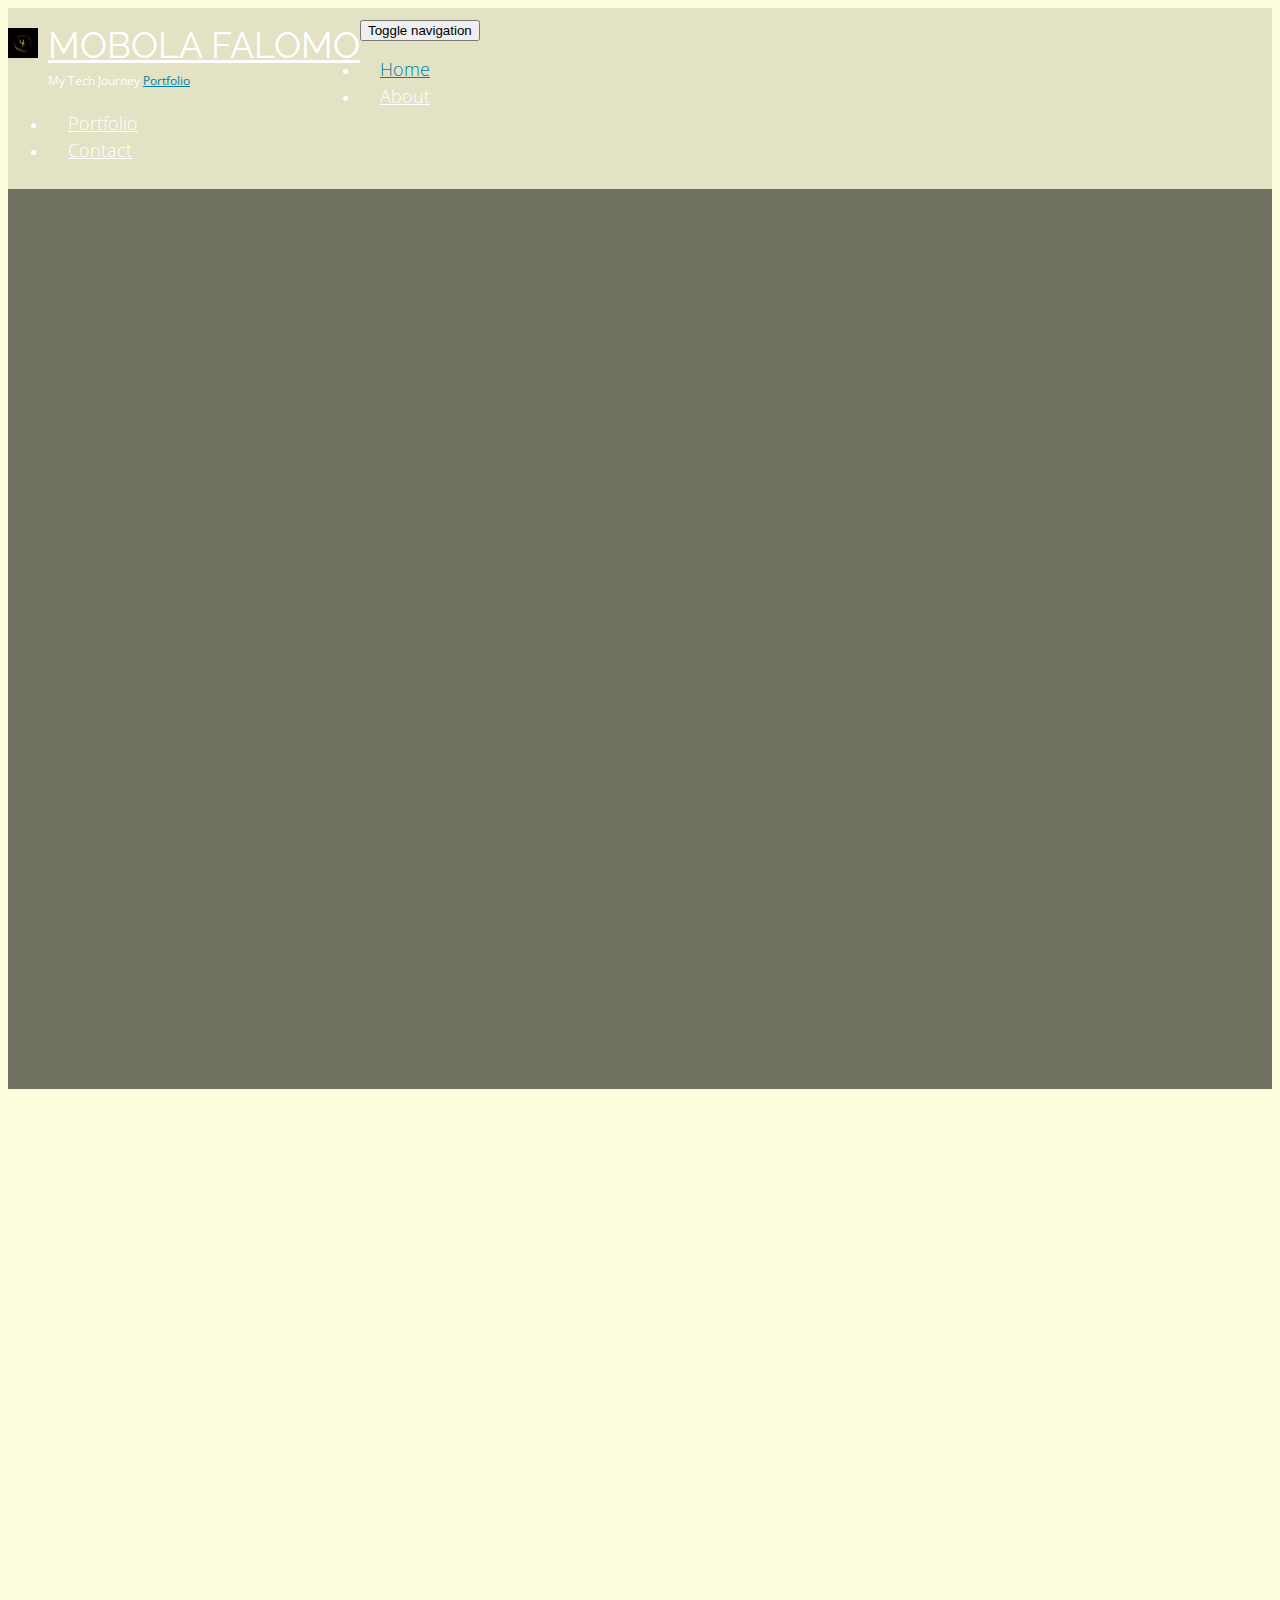
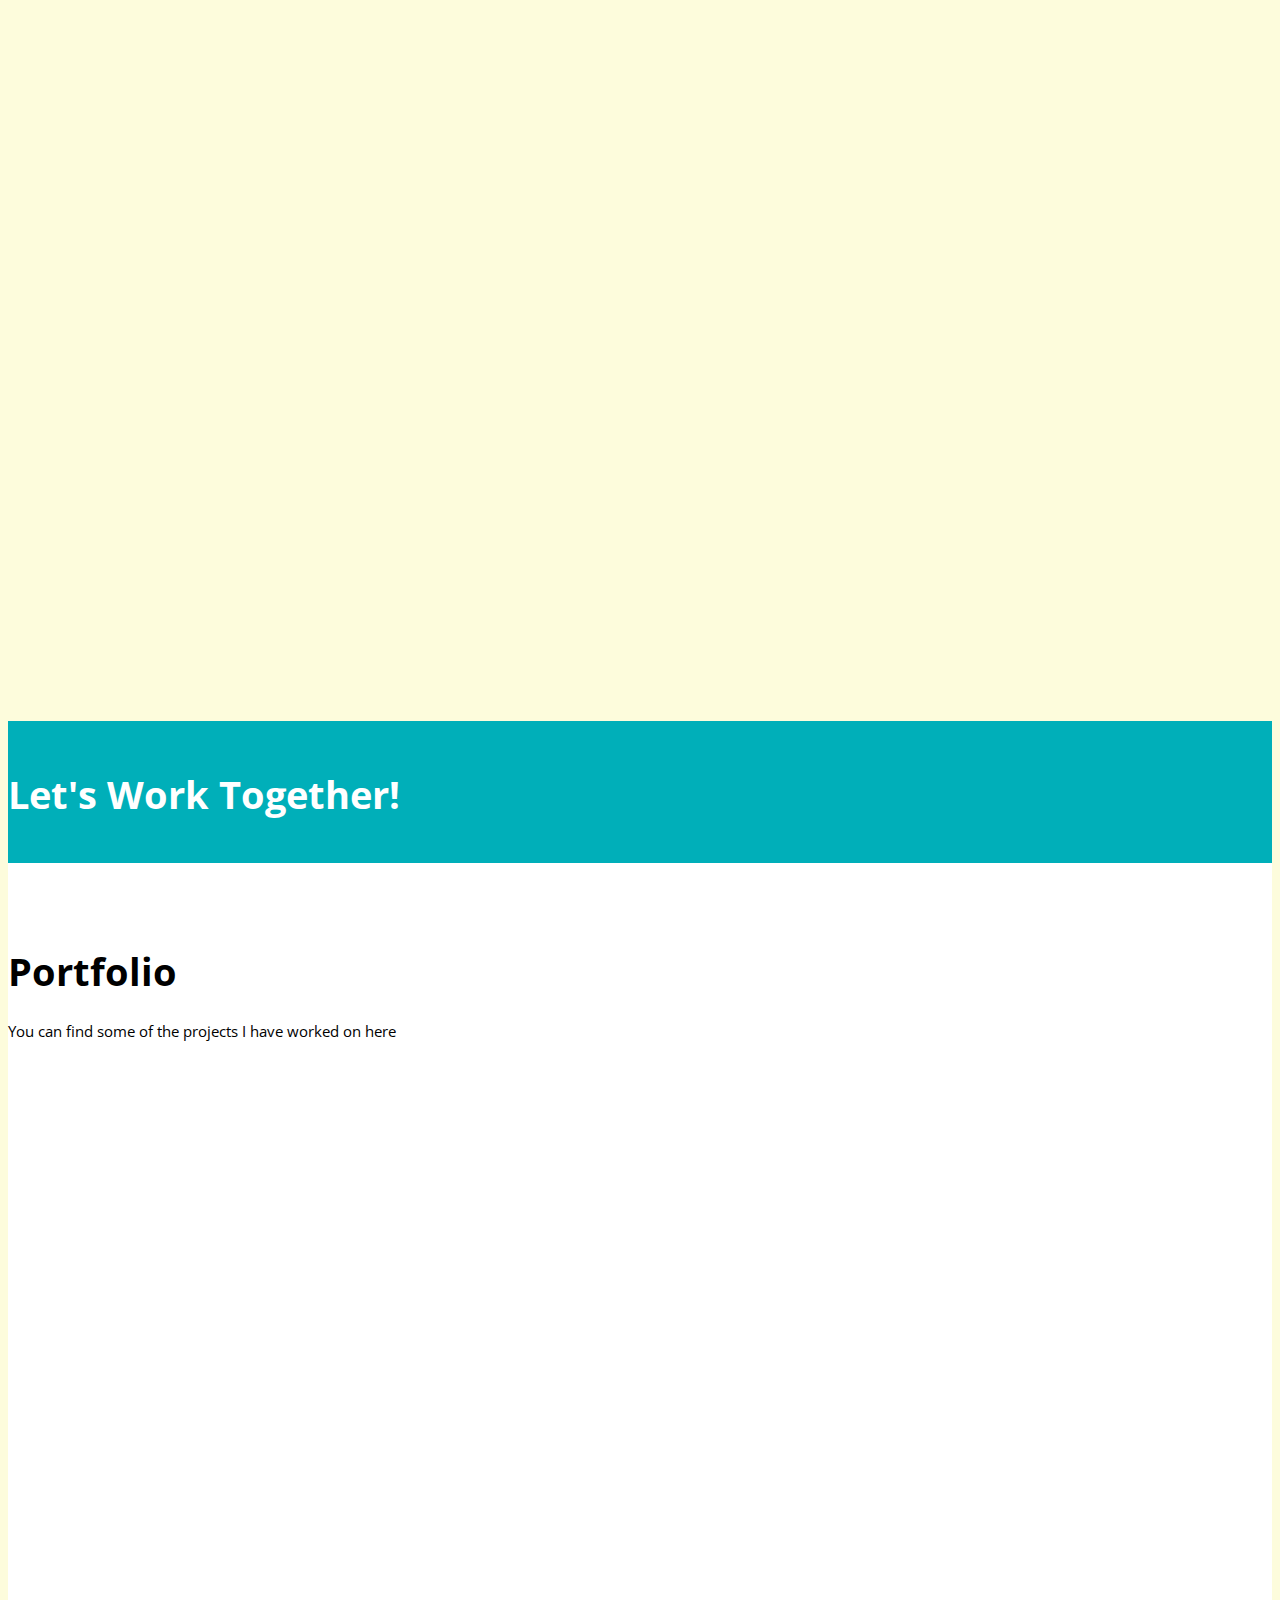
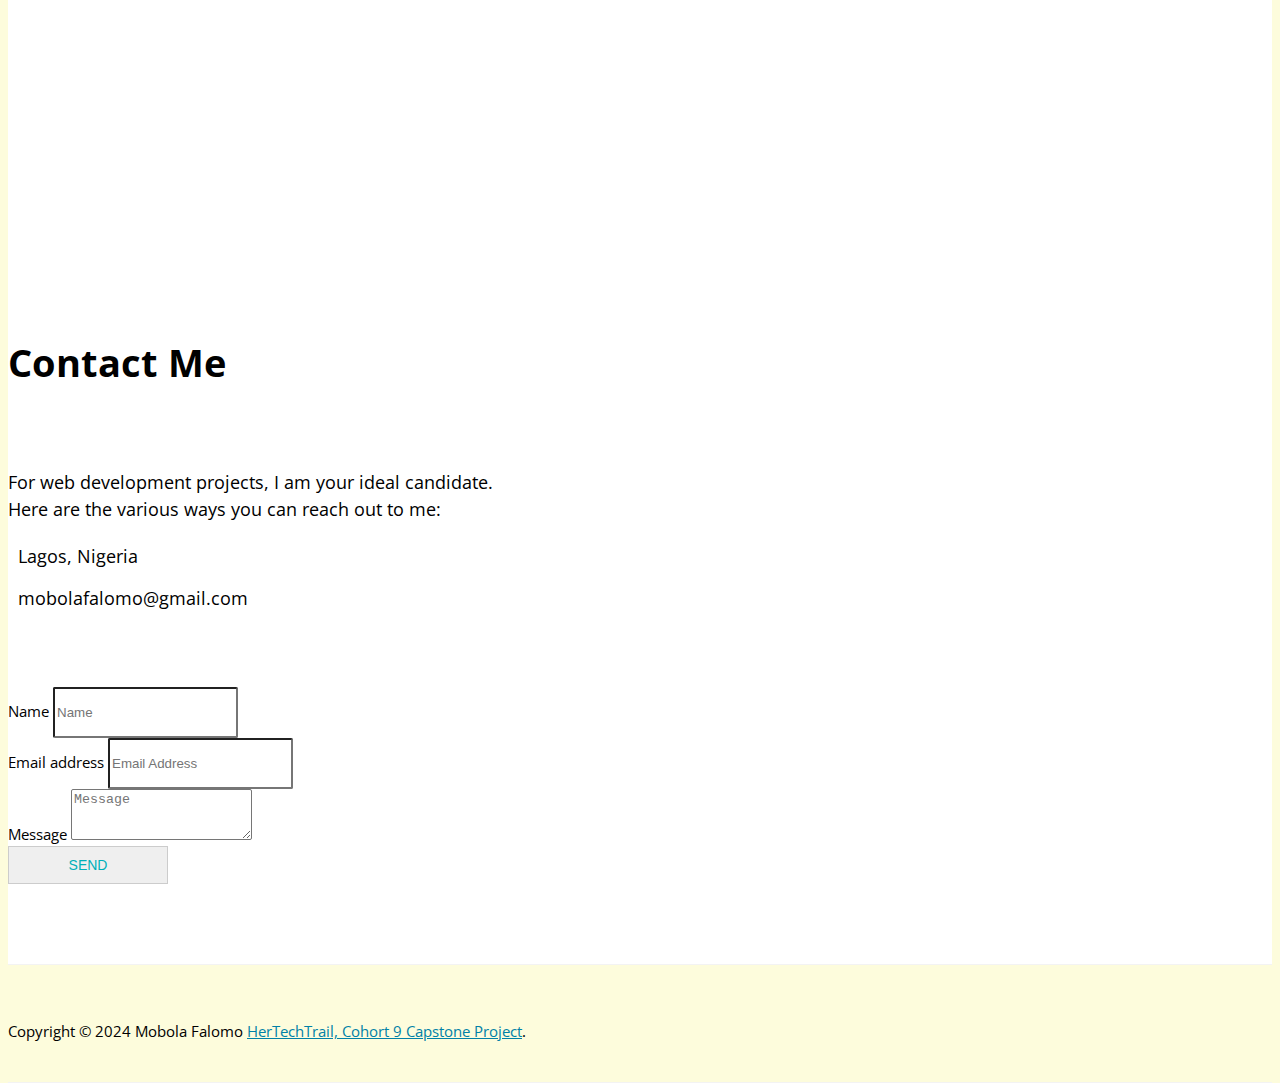
==== commit 19edb17c: "updates on portfolio projects 1 and 2" ====
--- a/index.html
+++ b/index.html
@@ -538,11 +538,11 @@
 
             <!-- portfolio items start -->
             <div class="isotope-container row grid-space-20">
-              <div class="col-sm-6 col-md-3 isotope-item web-design">
+              <div class="col-sm-6 col-md-3 isotope-item site-building">
                 <div class="image-box">
                   <div class="overlay-container">
-                    <img src="images/Screenshot (1).png" alt="custom error404" width="500px" height="750px"/>
-                    <a
+                    <img src="images/Screenshot (1).png" alt="custom 404 error page" />
+                    <a href="https://custom404error.netlify.app/"
                       class="overlay"
                       data-toggle="modal"
                       data-target="#project-1"
@@ -579,7 +579,7 @@
                           ><span class="sr-only">Close</span>
                         </button>
                         <h4 class="modal-title" id="project-1-label">
-                          Custome Error404 Page
+                          Custom Error404 Page
                         </h4>
                       </div>
                       <div class="modal-body">
@@ -587,14 +587,15 @@
                         <div class="row">
                           <div class="col-md-6">
                             <p>
-                              Here, I was to create a custom 404 error page for a website which meant that whenever a client clicked a wrong link, they land here to be re-directed to the home page.
-                            </p>
-                            <p>
-                              I researched online for inspiration and the 404 error pages that inspired mine was that of Disney. I then built the structure using HTML and styled using CSS. I made the page responsive and hosted on Netlify.
-                            </p>
-                          </div>
-                          <div class="col-md-6">
-                            <img src="images/Screenshot (1).png" alt="custom 404 error page" width="500px" height="750px" />
+                              Here, I designed a custom 404 error page so that whenever a client clicks a wrong link, they are redirected to the home page.
+                            </p>
+                            <p>
+                              I drew inspiration from Disney's 404 error page. Using HTML and CSS, I built a responsive structure and hosted it on Netlify.
+                            </p>
+                            <a href="https://custom404error.netlify.app/">Click Here</a>
+                          </div>
+                          <div class="col-md-6">
+                            <img src="images/Screenshot (1).png" alt="custom 404 error page"  />
                           </div>
                         </div>
                       </div>
@@ -613,24 +614,24 @@
                 <!-- Modal end -->
               </div>
 
-              <div class="col-sm-6 col-md-3 isotope-item app-development">
+              <div class="col-sm-6 col-md-3 isotope-item web-design">
                 <div class="image-box">
                   <div class="overlay-container">
-                    <img src="images/portfolio-2.jpg" alt="" />
+                    <img src="images/form.png" alt="a simple login form" />
                     <a
                       class="overlay"
                       data-toggle="modal"
                       data-target="#project-2"
                     >
                       <i class="fa fa-search-plus"></i>
-                      <span>App Development</span>
+                      <span>Web Design</span>
                     </a>
                   </div>
                   <a
                     class="btn btn-default btn-block"
                     data-toggle="modal"
                     data-target="#project-2"
-                    >Project Title</a
+                    >Signup Form</a
                   >
                 </div>
                 <!-- Modal -->
@@ -654,7 +655,7 @@
                           ><span class="sr-only">Close</span>
                         </button>
                         <h4 class="modal-title" id="project-2-label">
-                          Project Title
+                          Signup Form
                         </h4>
                       </div>
                       <div class="modal-body">
@@ -662,31 +663,15 @@
                         <div class="row">
                           <div class="col-md-6">
                             <p>
-                              Lorem ipsum dolor sit amet, consectetur
-                              adipisicing elit. Atque sed, quidem quis
-                              praesentium, ut unde. Quae sed, incidunt
-                              laudantium nesciunt, optio corporis quod earum
-                              pariatur omnis illo saepe numquam suscipit, nemo
-                              placeat dignissimos eius mollitia et quas officia
-                              doloremque ipsum labore rem deserunt vero! Magnam
-                              totam delectus accusantium voluptas et, tempora
-                              quos atque, fugiat, obcaecati voluptatibus commodi
-                              illo voluptates dolore nemo quo soluta quis.
-                            </p>
-                            <p>
-                              Molestiae sed enim laboriosam atque delectus
-                              voluptates rerum nostrum sapiente obcaecati
-                              molestias quasi optio exercitationem, voluptate
-                              quis consequatur libero incidunt, in, quod. Lorem
-                              ipsum dolor sit amet, consectetur adipisicing
-                              elit. Eos nobis officiis, autem earum tenetur
-                              quidem. Quae non dicta earum. Ipsum autem eaque
-                              cum dolor placeat corporis quisquam dolorum at
-                              nesciunt.
-                            </p>
-                          </div>
-                          <div class="col-md-6">
-                            <img src="images/portfolio-2.jpg" alt="" />
+                              I built a nice-looking signup page for a spa using HTML and CSS.
+                            </p>
+                            <p>
+                              I made sure the page looks good on phones and computers, and I put it online for everyone to see on Netlify.
+                            </p>
+                            <a href="https://mayspa.netlify.app/" >Click Here</a>
+                          </div>
+                          <div class="col-md-6">
+                            <img src="images/form.png" alt="sign up form" />
                           </div>
                         </div>
                       </div>
--- a/css/style.css
+++ b/css/style.css
@@ -169,7 +169,7 @@
   color: #ffffff;
 }
 .default-bg.blue {
-  background-color: #f07167;
+  background-color: #00afb9;
 }
 .translucent-bg {
   color: #ffffff;
@@ -387,8 +387,8 @@
 .nav-pills > li.active > a:hover,
 .nav-pills > li.active > a:focus,
 .nav-pills > li > a:hover {
-  background-color: #f07167;
-  border-color: #f07167;
+  background-color: #00afb9;
+  border-color: #00afb9;
   color: #fdfcdc;
 }
 .nav-pills > li > a {
@@ -427,7 +427,7 @@
   border-radius: 0px;
 }
 .modal-header {
-  background-color: red;
+  background-color: #00afb9;
   color: #ffffff;
 }
 .modal-header h4 {
@@ -678,7 +678,7 @@
   bottom: -1px;
   left: 0;
   right: -1px;
-  background-color: rgb(56, 4, 4);
+  background-color: #fed9b7; /*rgb(56, 4, 4)*/
   cursor: pointer;
   overflow: hidden;
   opacity: 0;
@@ -700,7 +700,7 @@
   bottom: 10px;
   text-align: center;
   width: 100%;
-  color: #ffffff;
+  color: #0081a7;
   font-size: 13px;
   font-weight: 300;
 }
@@ -710,7 +710,7 @@
   top: 50%;
   font-size: 18px;
   line-height: 1x;
-  color: #ffffff;
+  color: #0081a7;
   margin-top: -8px;
   margin-left: -8px;
   text-align: center;
@@ -721,3 +721,5 @@
   -webkit-transform: scale(1);
   transform: scale(1);
 }
+
+/*Portfolio items----------------------------------------------------------------------------------------------*/
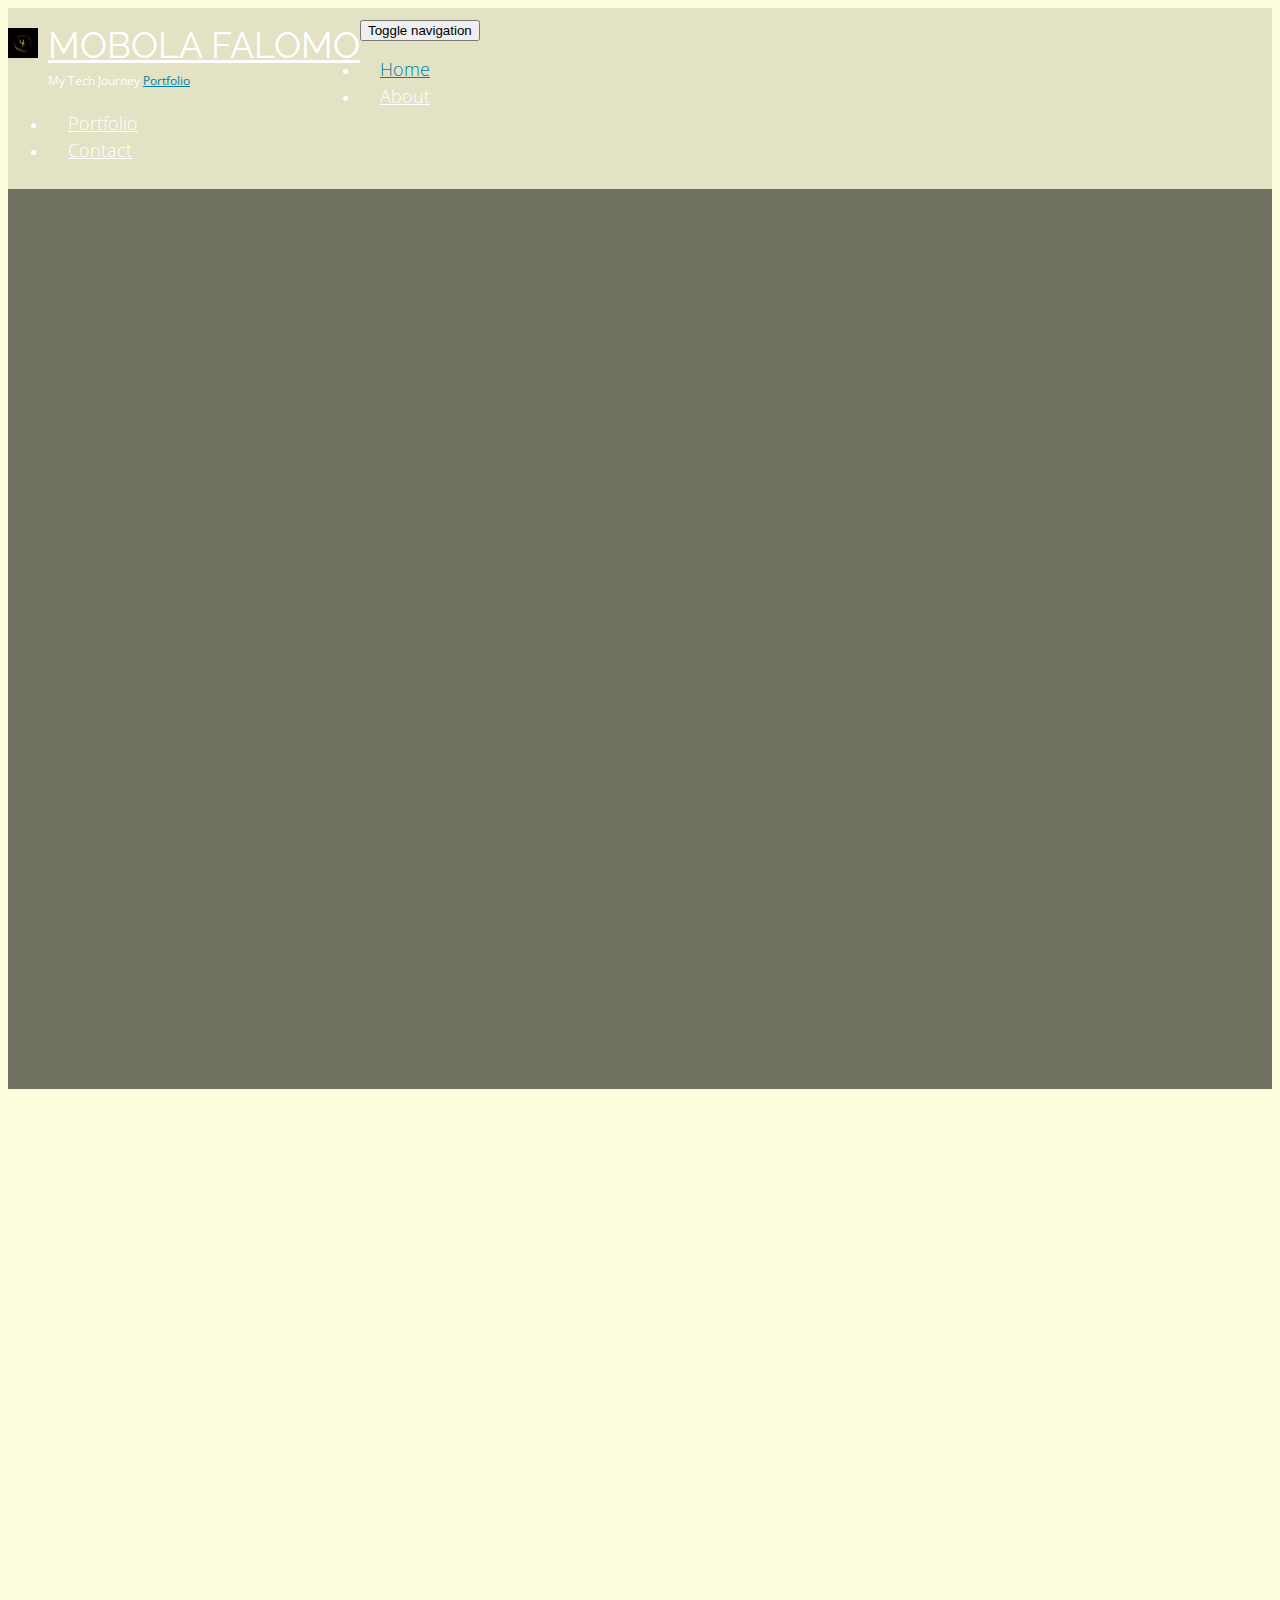
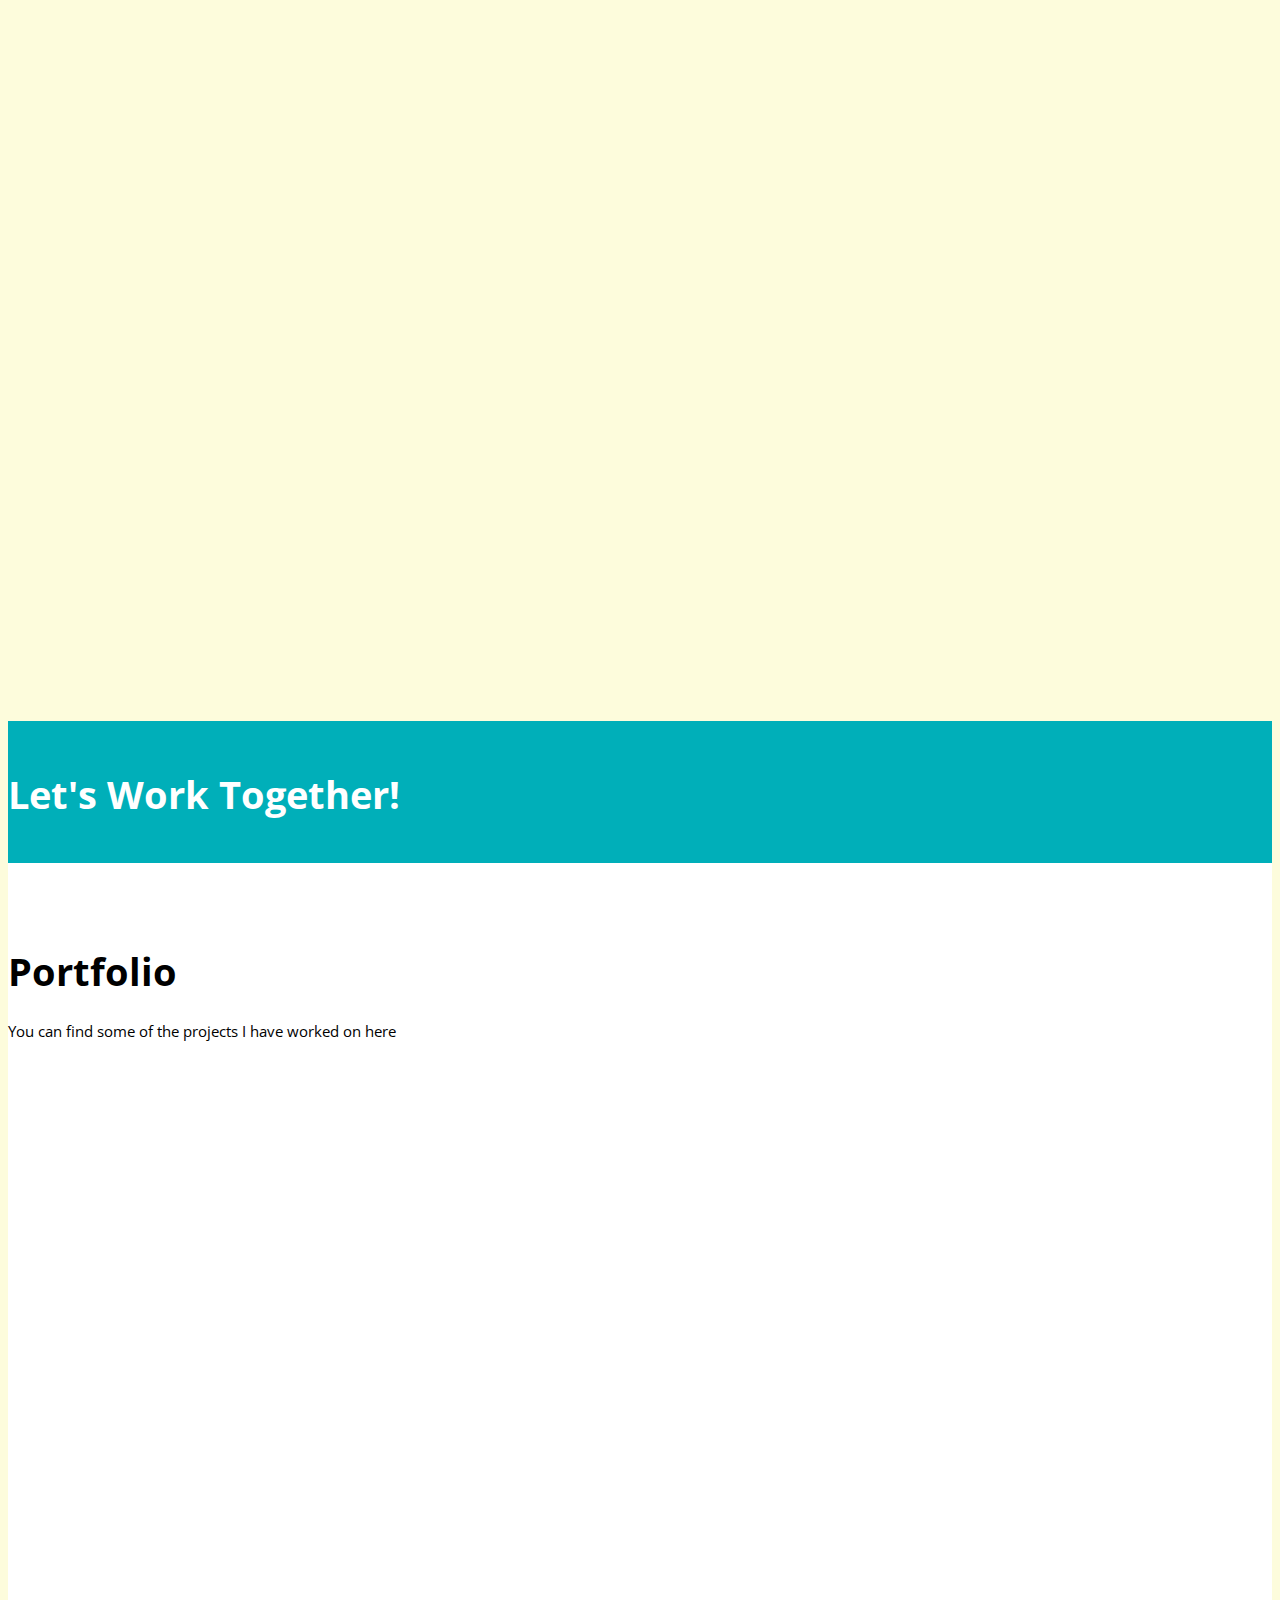
==== commit b66757b1: "updates to portfolio projects" ====
--- a/index.html
+++ b/index.html
@@ -541,7 +541,7 @@
               <div class="col-sm-6 col-md-3 isotope-item site-building">
                 <div class="image-box">
                   <div class="overlay-container">
-                    <img src="images/Screenshot (1).png" alt="custom 404 error page" />
+                    <img src="images/custom404.png" alt="custom 404 error page" />
                     <a href="https://custom404error.netlify.app/"
                       class="overlay"
                       data-toggle="modal"
@@ -595,7 +595,7 @@
                             <a href="https://custom404error.netlify.app/">Click Here</a>
                           </div>
                           <div class="col-md-6">
-                            <img src="images/Screenshot (1).png" alt="custom 404 error page"  />
+                            <img src="images/custom404.png" alt="custom 404 error page"  />
                           </div>
                         </div>
                       </div>
@@ -640,6 +640,7 @@
                   id="project-2"
                   tabindex="-1"
                   role="dialog"
+
                   aria-labelledby="project-2-label"
                   aria-hidden="true"
                 >
@@ -693,7 +694,7 @@
               <div class="col-sm-6 col-md-3 isotope-item web-design">
                 <div class="image-box">
                   <div class="overlay-container">
-                    <img src="images/portfolio-3.jpg" alt="" />
+                    <img src="images/landing.png" alt="landing page" />
                     <a
                       class="overlay"
                       data-toggle="modal"
@@ -707,7 +708,7 @@
                     class="btn btn-default btn-block"
                     data-toggle="modal"
                     data-target="#project-3"
-                    >Project Title</a
+                    >A simple landing page</a
                   >
                 </div>
                 <!-- Modal -->
@@ -731,7 +732,7 @@
                           ><span class="sr-only">Close</span>
                         </button>
                         <h4 class="modal-title" id="project-3-label">
-                          Project Title
+                          A simple landing page
                         </h4>
                       </div>
                       <div class="modal-body">
@@ -739,31 +740,15 @@
                         <div class="row">
                           <div class="col-md-6">
                             <p>
-                              Lorem ipsum dolor sit amet, consectetur
-                              adipisicing elit. Atque sed, quidem quis
-                              praesentium, ut unde. Quae sed, incidunt
-                              laudantium nesciunt, optio corporis quod earum
-                              pariatur omnis illo saepe numquam suscipit, nemo
-                              placeat dignissimos eius mollitia et quas officia
-                              doloremque ipsum labore rem deserunt vero! Magnam
-                              totam delectus accusantium voluptas et, tempora
-                              quos atque, fugiat, obcaecati voluptatibus commodi
-                              illo voluptates dolore nemo quo soluta quis.
-                            </p>
-                            <p>
-                              Molestiae sed enim laboriosam atque delectus
-                              voluptates rerum nostrum sapiente obcaecati
-                              molestias quasi optio exercitationem, voluptate
-                              quis consequatur libero incidunt, in, quod. Lorem
-                              ipsum dolor sit amet, consectetur adipisicing
-                              elit. Eos nobis officiis, autem earum tenetur
-                              quidem. Quae non dicta earum. Ipsum autem eaque
-                              cum dolor placeat corporis quisquam dolorum at
-                              nesciunt.
-                            </p>
-                          </div>
-                          <div class="col-md-6">
-                            <img src="images/portfolio-3.jpg" alt="" />
+                              In this project, I crafted a sleek, responsive landing page for a spa, utilizing the power of HTML and CSS. My design approach centered on creating an inviting and user-friendly interface, with particular emphasis on the navigation bar, body, and footer sections. This meticulous attention to detail ensures a seamless and aesthetically pleasing experience for users, enhancing the spa's online presence and appealing to potential clients.
+                            </p>
+                            <p>
+                              I enhanced the page's responsiveness to ensure it looks stunning on any device, then deployed it on Netlify for smooth and reliable hosting.
+                            </p>
+                            <a href="//mayspahome.netlify.app/">Click Here</a>
+                          </div>
+                          <div class="col-md-6">
+                            <img src="images/landing.png" alt="a simple landing page" />
                           </div>
                         </div>
                       </div>
@@ -785,7 +770,7 @@
               <div class="col-sm-6 col-md-3 isotope-item site-building">
                 <div class="image-box">
                   <div class="overlay-container">
-                    <img src="images/portfolio-4.jpg" alt="" />
+                    <img src="images/smoc.png" alt="smoc recipes" />
                     <a
                       class="overlay"
                       data-toggle="modal"
@@ -799,7 +784,7 @@
                     class="btn btn-default btn-block"
                     data-toggle="modal"
                     data-target="#project-4"
-                    >Project Title</a
+                    >SMoC Recipes</a
                   >
                 </div>
                 <!-- Modal -->
@@ -823,7 +808,7 @@
                           ><span class="sr-only">Close</span>
                         </button>
                         <h4 class="modal-title" id="project-4-label">
-                          Project Title
+                          SMoC Recipes
                         </h4>
                       </div>
                       <div class="modal-body">
@@ -831,31 +816,15 @@
                         <div class="row">
                           <div class="col-md-6">
                             <p>
-                              Lorem ipsum dolor sit amet, consectetur
-                              adipisicing elit. Atque sed, quidem quis
-                              praesentium, ut unde. Quae sed, incidunt
-                              laudantium nesciunt, optio corporis quod earum
-                              pariatur omnis illo saepe numquam suscipit, nemo
-                              placeat dignissimos eius mollitia et quas officia
-                              doloremque ipsum labore rem deserunt vero! Magnam
-                              totam delectus accusantium voluptas et, tempora
-                              quos atque, fugiat, obcaecati voluptatibus commodi
-                              illo voluptates dolore nemo quo soluta quis.
-                            </p>
-                            <p>
-                              Molestiae sed enim laboriosam atque delectus
-                              voluptates rerum nostrum sapiente obcaecati
-                              molestias quasi optio exercitationem, voluptate
-                              quis consequatur libero incidunt, in, quod. Lorem
-                              ipsum dolor sit amet, consectetur adipisicing
-                              elit. Eos nobis officiis, autem earum tenetur
-                              quidem. Quae non dicta earum. Ipsum autem eaque
-                              cum dolor placeat corporis quisquam dolorum at
-                              nesciunt.
-                            </p>
-                          </div>
-                          <div class="col-md-6">
-                            <img src="images/portfolio-4.jpg" alt="" />
+                              This was my debut portfolio project: a recipe site designed to generate quick and easy meals specifically for busy moms with young kids. The objective was to create a user-friendly platform that offers nutritious and simple recipes, helping moms save time and make mealtime stress-free.
+                            </p>
+                            <p>
+                              This project was a highlight of our ALX Foundation portfolio. As a dynamic team of three women—Comfort, Sandra, and myself—we collaborated to create something truly special. Our combined efforts and diverse perspectives resulted in a polished, impactful final product that showcased our skills and teamwork.
+                            </p>
+                            <a href="https://smocrecipes.netlify.app/">Click Here</a>
+                          </div>
+                          <div class="col-md-6">
+                            <img src="images/smoc.png" alt="smoc recipes" />
                           </div>
                         </div>
                       </div>
@@ -877,7 +846,7 @@
               <div class="col-sm-6 col-md-3 isotope-item app-development">
                 <div class="image-box">
                   <div class="overlay-container">
-                    <img src="images/portfolio-5.jpg" alt="" />
+                    <img src="images/Dice.png" alt="dice challenge" />
                     <a
                       class="overlay"
                       data-toggle="modal"
@@ -891,7 +860,7 @@
                     class="btn btn-default btn-block"
                     data-toggle="modal"
                     data-target="#project-5"
-                    >Project Title</a
+                    >Dice Challenge</a
                   >
                 </div>
                 <!-- Modal -->
@@ -915,7 +884,7 @@
                           ><span class="sr-only">Close</span>
                         </button>
                         <h4 class="modal-title" id="project-5-label">
-                          Project Title
+                          Dice Challenge
                         </h4>
                       </div>
                       <div class="modal-body">
@@ -923,31 +892,14 @@
                         <div class="row">
                           <div class="col-md-6">
                             <p>
-                              Lorem ipsum dolor sit amet, consectetur
-                              adipisicing elit. Atque sed, quidem quis
-                              praesentium, ut unde. Quae sed, incidunt
-                              laudantium nesciunt, optio corporis quod earum
-                              pariatur omnis illo saepe numquam suscipit, nemo
-                              placeat dignissimos eius mollitia et quas officia
-                              doloremque ipsum labore rem deserunt vero! Magnam
-                              totam delectus accusantium voluptas et, tempora
-                              quos atque, fugiat, obcaecati voluptatibus commodi
-                              illo voluptates dolore nemo quo soluta quis.
-                            </p>
-                            <p>
-                              Molestiae sed enim laboriosam atque delectus
-                              voluptates rerum nostrum sapiente obcaecati
-                              molestias quasi optio exercitationem, voluptate
-                              quis consequatur libero incidunt, in, quod. Lorem
-                              ipsum dolor sit amet, consectetur adipisicing
-                              elit. Eos nobis officiis, autem earum tenetur
-                              quidem. Quae non dicta earum. Ipsum autem eaque
-                              cum dolor placeat corporis quisquam dolorum at
-                              nesciunt.
-                            </p>
-                          </div>
-                          <div class="col-md-6">
-                            <img src="images/portfolio-5.jpg" alt="" />
+                              This project was my first big attempt at using JavaScript. The goal was to make the dice change whenever a player clicked a button. The player with the higher number wins.
+                            </p>
+                            <p>
+                              This was a personal project, so it’s not available on Netlify.
+                            </p>
+                          </div>
+                          <div class="col-md-6">
+                            <img src="images/Dice.png" alt="dice challenge" />
                           </div>
                         </div>
                       </div>
@@ -969,7 +921,7 @@
               <div class="col-sm-6 col-md-3 isotope-item web-design">
                 <div class="image-box">
                   <div class="overlay-container">
-                    <img src="images/portfolio-6.jpg" alt="" />
+                    <img src="images/Resume.png" alt="Resume" />
                     <a
                       class="overlay"
                       data-toggle="modal"
@@ -983,7 +935,7 @@
                     class="btn btn-default btn-block"
                     data-toggle="modal"
                     data-target="#project-6"
-                    >Project Title</a
+                    >Resume</a
                   >
                 </div>
                 <!-- Modal -->
@@ -1007,7 +959,7 @@
                           ><span class="sr-only">Close</span>
                         </button>
                         <h4 class="modal-title" id="project-6-label">
-                          Project Title
+                          Resume
                         </h4>
                       </div>
                       <div class="modal-body">
@@ -1015,31 +967,14 @@
                         <div class="row">
                           <div class="col-md-6">
                             <p>
-                              Lorem ipsum dolor sit amet, consectetur
-                              adipisicing elit. Atque sed, quidem quis
-                              praesentium, ut unde. Quae sed, incidunt
-                              laudantium nesciunt, optio corporis quod earum
-                              pariatur omnis illo saepe numquam suscipit, nemo
-                              placeat dignissimos eius mollitia et quas officia
-                              doloremque ipsum labore rem deserunt vero! Magnam
-                              totam delectus accusantium voluptas et, tempora
-                              quos atque, fugiat, obcaecati voluptatibus commodi
-                              illo voluptates dolore nemo quo soluta quis.
-                            </p>
-                            <p>
-                              Molestiae sed enim laboriosam atque delectus
-                              voluptates rerum nostrum sapiente obcaecati
-                              molestias quasi optio exercitationem, voluptate
-                              quis consequatur libero incidunt, in, quod. Lorem
-                              ipsum dolor sit amet, consectetur adipisicing
-                              elit. Eos nobis officiis, autem earum tenetur
-                              quidem. Quae non dicta earum. Ipsum autem eaque
-                              cum dolor placeat corporis quisquam dolorum at
-                              nesciunt.
-                            </p>
-                          </div>
-                          <div class="col-md-6">
-                            <img src="images/portfolio-6.jpg" alt="" />
+                              This project was my first venture into HTML, where I set out to create my resume using only HTML.
+                            </p>
+                            <p>
+                              It was fascinating to code my resume as a web document—who would have thought creating a resume could be so intriguing?
+                            </p>
+                          </div>
+                          <div class="col-md-6">
+                            <img src="images/Resume.png" alt="resume" />
                           </div>
                         </div>
                       </div>
@@ -1061,7 +996,7 @@
               <div class="col-sm-6 col-md-3 isotope-item site-building">
                 <div class="image-box">
                   <div class="overlay-container">
-                    <img src="images/portfolio-7.jpg" alt="" />
+                    <img src="images/django form.png" alt="django form" />
                     <a
                       class="overlay"
                       data-toggle="modal"
@@ -1075,7 +1010,7 @@
                     class="btn btn-default btn-block"
                     data-toggle="modal"
                     data-target="#project-7"
-                    >Project Title</a
+                    >Authorization Form</a
                   >
                 </div>
                 <!-- Modal -->
@@ -1099,7 +1034,7 @@
                           ><span class="sr-only">Close</span>
                         </button>
                         <h4 class="modal-title" id="project-7-label">
-                          Project Title
+                          Authorization Form
                         </h4>
                       </div>
                       <div class="modal-body">
@@ -1107,31 +1042,14 @@
                         <div class="row">
                           <div class="col-md-6">
                             <p>
-                              Lorem ipsum dolor sit amet, consectetur
-                              adipisicing elit. Atque sed, quidem quis
-                              praesentium, ut unde. Quae sed, incidunt
-                              laudantium nesciunt, optio corporis quod earum
-                              pariatur omnis illo saepe numquam suscipit, nemo
-                              placeat dignissimos eius mollitia et quas officia
-                              doloremque ipsum labore rem deserunt vero! Magnam
-                              totam delectus accusantium voluptas et, tempora
-                              quos atque, fugiat, obcaecati voluptatibus commodi
-                              illo voluptates dolore nemo quo soluta quis.
-                            </p>
-                            <p>
-                              Molestiae sed enim laboriosam atque delectus
-                              voluptates rerum nostrum sapiente obcaecati
-                              molestias quasi optio exercitationem, voluptate
-                              quis consequatur libero incidunt, in, quod. Lorem
-                              ipsum dolor sit amet, consectetur adipisicing
-                              elit. Eos nobis officiis, autem earum tenetur
-                              quidem. Quae non dicta earum. Ipsum autem eaque
-                              cum dolor placeat corporis quisquam dolorum at
-                              nesciunt.
-                            </p>
-                          </div>
-                          <div class="col-md-6">
-                            <img src="images/portfolio-7.jpg" alt="" />
+                              While browsing the internet, I stumbled upon a Django document and thought, why not try a project? This led to creating an authentication form for users to log in.
+                            </p>
+                            <p>
+                              Building this project was a lengthy process involving installations, setting up a virtual environment, and updating application packages. The successful outcome made me incredibly proud of myself.
+                            </p>
+                          </div>
+                          <div class="col-md-6">
+                            <img src="images/django form.png" alt="django form" />
                           </div>
                         </div>
                       </div>
@@ -1150,24 +1068,24 @@
                 <!-- Modal end -->
               </div>
 
-              <div class="col-sm-6 col-md-3 isotope-item web-design">
+              <div class="col-sm-6 col-md-3 isotope-item site-building">
                 <div class="image-box">
                   <div class="overlay-container">
-                    <img src="images/portfolio-8.jpg" alt="" />
+                    <img src="images/TinDog.png" alt="TinDog" />
                     <a
                       class="overlay"
                       data-toggle="modal"
                       data-target="#project-8"
                     >
                       <i class="fa fa-search-plus"></i>
-                      <span>Web Design</span>
+                      <span>Site Building</span>
                     </a>
                   </div>
                   <a
                     class="btn btn-default btn-block"
                     data-toggle="modal"
                     data-target="#project-8"
-                    >Project Title</a
+                    >TinDog</a
                   >
                 </div>
                 <!-- Modal -->
@@ -1191,7 +1109,7 @@
                           ><span class="sr-only">Close</span>
                         </button>
                         <h4 class="modal-title" id="project-8-label">
-                          Project Title
+                          TinDog
                         </h4>
                       </div>
                       <div class="modal-body">
@@ -1199,31 +1117,14 @@
                         <div class="row">
                           <div class="col-md-6">
                             <p>
-                              Lorem ipsum dolor sit amet, consectetur
-                              adipisicing elit. Atque sed, quidem quis
-                              praesentium, ut unde. Quae sed, incidunt
-                              laudantium nesciunt, optio corporis quod earum
-                              pariatur omnis illo saepe numquam suscipit, nemo
-                              placeat dignissimos eius mollitia et quas officia
-                              doloremque ipsum labore rem deserunt vero! Magnam
-                              totam delectus accusantium voluptas et, tempora
-                              quos atque, fugiat, obcaecati voluptatibus commodi
-                              illo voluptates dolore nemo quo soluta quis.
-                            </p>
-                            <p>
-                              Molestiae sed enim laboriosam atque delectus
-                              voluptates rerum nostrum sapiente obcaecati
-                              molestias quasi optio exercitationem, voluptate
-                              quis consequatur libero incidunt, in, quod. Lorem
-                              ipsum dolor sit amet, consectetur adipisicing
-                              elit. Eos nobis officiis, autem earum tenetur
-                              quidem. Quae non dicta earum. Ipsum autem eaque
-                              cum dolor placeat corporis quisquam dolorum at
-                              nesciunt.
-                            </p>
-                          </div>
-                          <div class="col-md-6">
-                            <img src="images/portfolio-8.jpg" alt="" />
+                              You won't believe this, LOL! We created a dog dating website using Bootstrap, and it turned out amazing!
+                            </p>
+                            <p>
+                              Just like any dating site, I made pricing cards for profiles, added some sample clients, and polished the footer.
+                            </p>
+                          </div>
+                          <div class="col-md-6">
+                            <img src="images/TinDog.png" alt="tin dog" />
                           </div>
                         </div>
                       </div>
@@ -1242,24 +1143,24 @@
                 <!-- Modal end -->
               </div>
 
-              <div class="col-sm-6 col-md-3 isotope-item web-design">
+              <div class="col-sm-6 col-md-3 isotope-item app-development">
                 <div class="image-box">
                   <div class="overlay-container">
-                    <img src="images/portfolio-9.jpg" alt="" />
+                    <img src="images/chessboard.png" alt="chessboard" />
                     <a
                       class="overlay"
                       data-toggle="modal"
                       data-target="#project-9"
                     >
                       <i class="fa fa-search-plus"></i>
-                      <span>Web Design</span>
+                      <span>App Development</span>
                     </a>
                   </div>
                   <a
                     class="btn btn-default btn-block"
                     data-toggle="modal"
                     data-target="#project-9"
-                    >Project Title</a
+                    >Chess Board</a
                   >
                 </div>
                 <!-- Modal -->
@@ -1283,7 +1184,7 @@
                           ><span class="sr-only">Close</span>
                         </button>
                         <h4 class="modal-title" id="project-9-label">
-                          Project Title
+                          Chess Board
                         </h4>
                       </div>
                       <div class="modal-body">
@@ -1291,31 +1192,14 @@
                         <div class="row">
                           <div class="col-md-6">
                             <p>
-                              Lorem ipsum dolor sit amet, consectetur
-                              adipisicing elit. Atque sed, quidem quis
-                              praesentium, ut unde. Quae sed, incidunt
-                              laudantium nesciunt, optio corporis quod earum
-                              pariatur omnis illo saepe numquam suscipit, nemo
-                              placeat dignissimos eius mollitia et quas officia
-                              doloremque ipsum labore rem deserunt vero! Magnam
-                              totam delectus accusantium voluptas et, tempora
-                              quos atque, fugiat, obcaecati voluptatibus commodi
-                              illo voluptates dolore nemo quo soluta quis.
-                            </p>
-                            <p>
-                              Molestiae sed enim laboriosam atque delectus
-                              voluptates rerum nostrum sapiente obcaecati
-                              molestias quasi optio exercitationem, voluptate
-                              quis consequatur libero incidunt, in, quod. Lorem
-                              ipsum dolor sit amet, consectetur adipisicing
-                              elit. Eos nobis officiis, autem earum tenetur
-                              quidem. Quae non dicta earum. Ipsum autem eaque
-                              cum dolor placeat corporis quisquam dolorum at
-                              nesciunt.
-                            </p>
-                          </div>
-                          <div class="col-md-6">
-                            <img src="images/portfolio-9.jpg" alt="" />
+                              In the quest to learn how CSS grid works, I found this coding challenge.
+                            </p>
+                            <p>
+                              I used CSS grid to build this simple chessboard and it doesn't look so bad.
+                            </p>
+                          </div>
+                          <div class="col-md-6">
+                            <img src="images/chessboard.png" alt="chessboard" />
                           </div>
                         </div>
                       </div>
@@ -1334,24 +1218,24 @@
                 <!-- Modal end -->
               </div>
 
-              <div class="col-sm-6 col-md-3 isotope-item site-building">
+              <div class="col-sm-6 col-md-3 isotope-item app-development">
                 <div class="image-box">
                   <div class="overlay-container">
-                    <img src="images/portfolio-10.jpg" alt="" />
+                    <img src="images/Mondrian project.png" alt="Mondrian project" />
                     <a
                       class="overlay"
                       data-toggle="modal"
                       data-target="#project-10"
                     >
                       <i class="fa fa-search-plus"></i>
-                      <span>Site Building</span>
+                      <span>App Development</span>
                     </a>
                   </div>
                   <a
                     class="btn btn-default btn-block"
                     data-toggle="modal"
                     data-target="#project-10"
-                    >Project Title</a
+                    >Mondrian Project</a
                   >
                 </div>
                 <!-- Modal -->
@@ -1375,7 +1259,7 @@
                           ><span class="sr-only">Close</span>
                         </button>
                         <h4 class="modal-title" id="project-10-label">
-                          Project Title
+                          Mondrian Project
                         </h4>
                       </div>
                       <div class="modal-body">
@@ -1383,31 +1267,14 @@
                         <div class="row">
                           <div class="col-md-6">
                             <p>
-                              Lorem ipsum dolor sit amet, consectetur
-                              adipisicing elit. Atque sed, quidem quis
-                              praesentium, ut unde. Quae sed, incidunt
-                              laudantium nesciunt, optio corporis quod earum
-                              pariatur omnis illo saepe numquam suscipit, nemo
-                              placeat dignissimos eius mollitia et quas officia
-                              doloremque ipsum labore rem deserunt vero! Magnam
-                              totam delectus accusantium voluptas et, tempora
-                              quos atque, fugiat, obcaecati voluptatibus commodi
-                              illo voluptates dolore nemo quo soluta quis.
-                            </p>
-                            <p>
-                              Molestiae sed enim laboriosam atque delectus
-                              voluptates rerum nostrum sapiente obcaecati
-                              molestias quasi optio exercitationem, voluptate
-                              quis consequatur libero incidunt, in, quod. Lorem
-                              ipsum dolor sit amet, consectetur adipisicing
-                              elit. Eos nobis officiis, autem earum tenetur
-                              quidem. Quae non dicta earum. Ipsum autem eaque
-                              cum dolor placeat corporis quisquam dolorum at
-                              nesciunt.
-                            </p>
-                          </div>
-                          <div class="col-md-6">
-                            <img src="images/portfolio-10.jpg" alt="" />
+                              Inspired by a painting, this challenge was fascinating—it showed me that you can code literally anything!
+                            </p>
+                            <p>
+                              This project was a thrilling test of my CSS Grid skills, pushing me to new creative heights!
+                            </p>
+                          </div>
+                          <div class="col-md-6">
+                            <img src="images/Mondrian project.png" alt="Mondrian project" />
                           </div>
                         </div>
                       </div>
@@ -1426,24 +1293,24 @@
                 <!-- Modal end -->
               </div>
 
-              <div class="col-sm-6 col-md-3 isotope-item web-design">
+              <div class="col-sm-6 col-md-3 isotope-item site-building">
                 <div class="image-box">
                   <div class="overlay-container">
-                    <img src="images/portfolio-11.jpg" alt="" />
+                    <img src="images/flexbox pricing.png" alt="pricing cards" />
                     <a
                       class="overlay"
                       data-toggle="modal"
                       data-target="#project-11"
                     >
                       <i class="fa fa-search-plus"></i>
-                      <span>Web Design</span>
+                      <span>Site Building</span>
                     </a>
                   </div>
                   <a
                     class="btn btn-default btn-block"
                     data-toggle="modal"
                     data-target="#project-11"
-                    >Project Title</a
+                    >Pricing Cards</a
                   >
                 </div>
                 <!-- Modal -->
@@ -1467,7 +1334,7 @@
                           ><span class="sr-only">Close</span>
                         </button>
                         <h4 class="modal-title" id="project-11-label">
-                          Project Title
+                          Pricing Cards
                         </h4>
                       </div>
                       <div class="modal-body">
@@ -1475,31 +1342,14 @@
                         <div class="row">
                           <div class="col-md-6">
                             <p>
-                              Lorem ipsum dolor sit amet, consectetur
-                              adipisicing elit. Atque sed, quidem quis
-                              praesentium, ut unde. Quae sed, incidunt
-                              laudantium nesciunt, optio corporis quod earum
-                              pariatur omnis illo saepe numquam suscipit, nemo
-                              placeat dignissimos eius mollitia et quas officia
-                              doloremque ipsum labore rem deserunt vero! Magnam
-                              totam delectus accusantium voluptas et, tempora
-                              quos atque, fugiat, obcaecati voluptatibus commodi
-                              illo voluptates dolore nemo quo soluta quis.
-                            </p>
-                            <p>
-                              Molestiae sed enim laboriosam atque delectus
-                              voluptates rerum nostrum sapiente obcaecati
-                              molestias quasi optio exercitationem, voluptate
-                              quis consequatur libero incidunt, in, quod. Lorem
-                              ipsum dolor sit amet, consectetur adipisicing
-                              elit. Eos nobis officiis, autem earum tenetur
-                              quidem. Quae non dicta earum. Ipsum autem eaque
-                              cum dolor placeat corporis quisquam dolorum at
-                              nesciunt.
-                            </p>
-                          </div>
-                          <div class="col-md-6">
-                            <img src="images/portfolio-11.jpg" alt="" />
+                              This challenge was an exciting opportunity to put my CSS Flexbox knowledge to the test!
+                            </p>
+                            <p>
+                              The goal was to design compelling cards for customers to choose their perfect payment plan.
+                            </p>
+                          </div>
+                          <div class="col-md-6">
+                            <img src="images/flexbox pricing.png" alt="pricing card" />
                           </div>
                         </div>
                       </div>
@@ -1518,7 +1368,7 @@
                 <!-- Modal end -->
               </div>
 
-              <div class="col-sm-6 col-md-3 isotope-item app-development">
+              <!--<div class="col-sm-6 col-md-3 isotope-item app-development">
                 <div class="image-box">
                   <div class="overlay-container">
                     <img src="images/portfolio-12.jpg" alt="" />
@@ -1537,9 +1387,9 @@
                     data-target="#project-12"
                     >Project Title</a
                   >
-                </div>
+                </div>-->
                 <!-- Modal -->
-                <div
+                <!--<div
                   class="modal fade"
                   id="project-12"
                   tabindex="-1"
@@ -1606,7 +1456,7 @@
                       </div>
                     </div>
                   </div>
-                </div>
+                </div>-->
                 <!-- Modal end -->
               </div>
             </div>
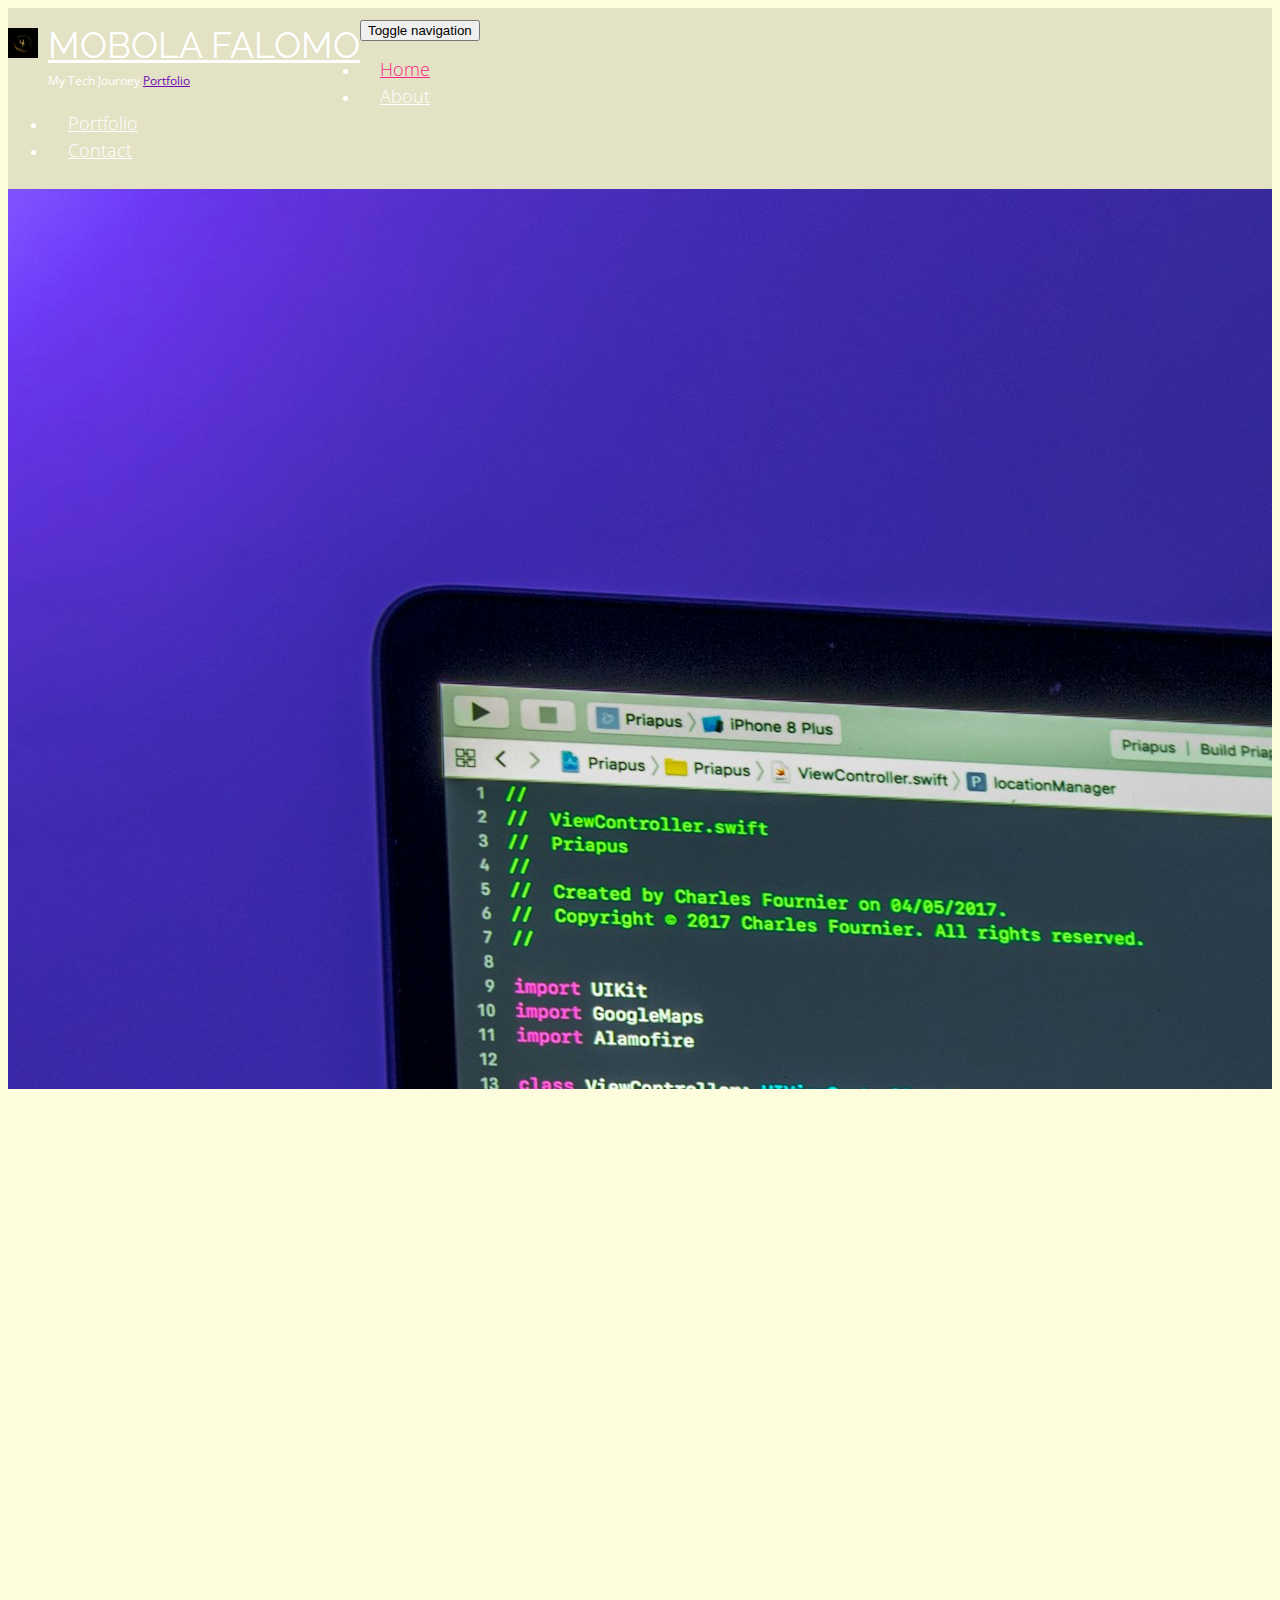
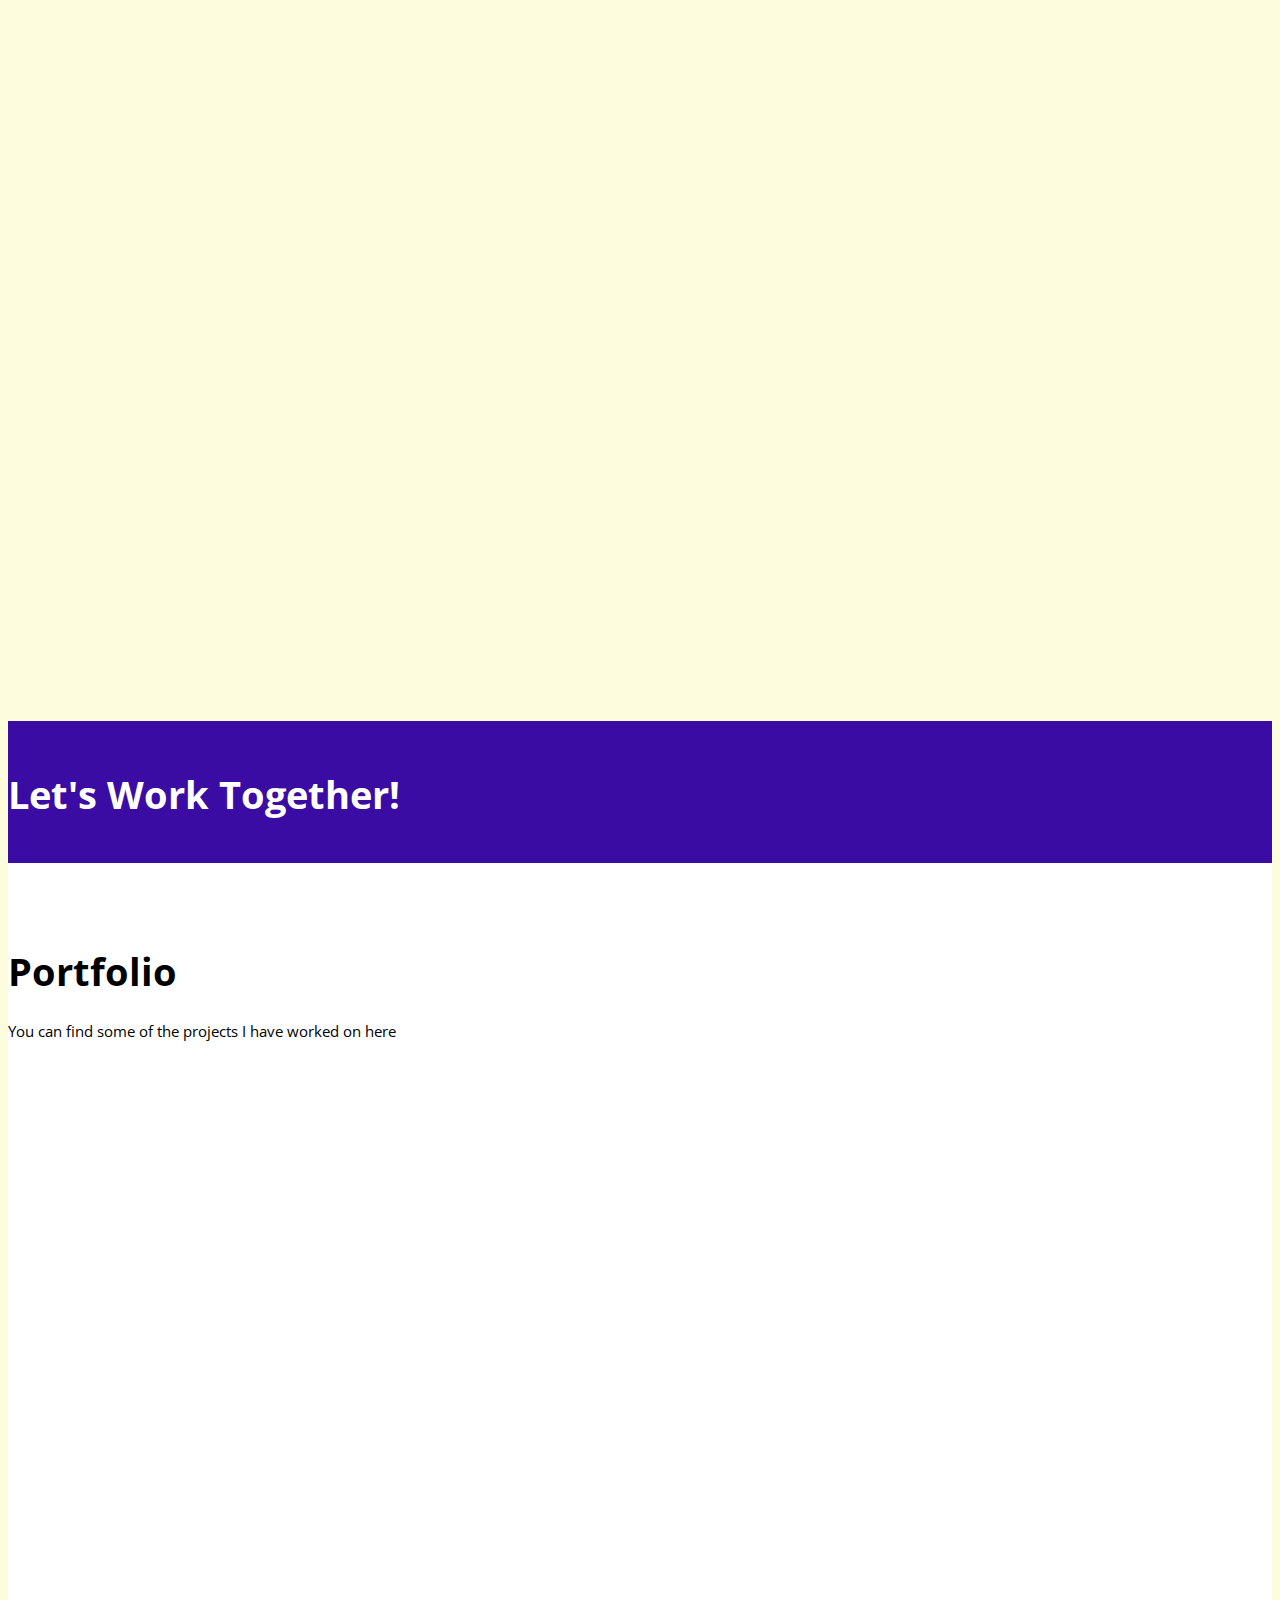
==== commit 4ad59884: "cleaned up readme file" ====
--- a/index.html
+++ b/index.html
@@ -244,11 +244,11 @@
               </div>
             </div>
             <div class="space"></div>
-            <h2>Parenting, Passion, Tech Future</h2>
+            <h2>Embracing the Transition to a Tech Career</h2>
             <div class="row">
               <div class="col-md-6">
                 <p>
-                  While I adore caring for my family, self-care is vital. I'm passionate about constant learning, even amidst the chaos of parenting. It's no easy feat balancing childcare and education. Yet, seeing my kids' interest in coding sparks joy; it's become a superpower in our home. My eldest daughter is now diving into coding with Scratch—an exciting journey we share.
+                  While I adore caring for my family, self-care is vital. I'm passionate about constant learning, even amidst the chaos of parenting. It's no easy feat balancing childcare and education. Yet, seeing my kids' interest in coding sparks joy; it's become a superpower in our home. My eldest daughter is now diving into coding with Scratch — an exciting journey we share.
                 </p>
                 <p>
                   After completing ALX, my thirst for knowledge persisted, especially in front-end development. When HerTechTrail offered the chance to delve deeper, I seized it without hesitation. The experience has been incredibly fulfilling
@@ -1713,7 +1713,7 @@
                     ></a>
                   </li>
                   <li class="youtube">
-                    <a target="_blank" href="http://www.youtube.com"
+                    <a target="_blank" href="http://www.youtube.com/@Mobbiechic"
                       ><i class="fa fa-youtube"></i
                     ></a>
                   </li>
--- a/css/style.css
+++ b/css/style.css
@@ -61,16 +61,16 @@
 h2 span,
 h3 span,
 h4 span {
-  color: #00afb9;
+  color: #f72585;
 }
 .text-colored {
-  color: #0081a7;
+  color: #7209b7;
 }
 a {
-  color: #0081a7;
+  color: #7209b7;
 }
 a:hover {
-  color: #fed9b7;
+  color: #f72585;
 }
 a:focus,
 a:active {
@@ -142,7 +142,7 @@
   left: 0;
   right: 0;
   bottom: 0;
-  background-color: rgba(0, 0, 0, 0.55);
+  background: url("../images/developer.jpg") 50% 0px no-repeat;
   content: "";
 }
 .banner-caption {
@@ -169,7 +169,7 @@
   color: #ffffff;
 }
 .default-bg.blue {
-  background-color: #00afb9;
+  background-color: #3a0ca3;
 }
 .translucent-bg {
   color: #ffffff;
@@ -233,7 +233,7 @@
   position: relative;
 }
 .bg-image-1 {
-  background: url("../images/coding.jpg") 50% 0px no-repeat;
+  background: url("../images/webdesign.jpg") 50% 0px no-repeat;
 }
 /*.bg-image-2 {
   background: url("../images/bg-image-2.jpg") 50% 0px no-repeat;
@@ -311,13 +311,13 @@
   transition: all 0.2s ease-in-out;
 }
 .btn-default {
-  color: #00afb9;
+  color: #3a0ca3;
   border: 1px solid #cccccc;
 }
 .btn-default:hover {
   color: #ffffff;
-  background-color: #00afb9;
-  border-color: #00afb9;
+  background-color: #3a0ca3;
+  border-color: #3a0ca3;
 }
 
 /* Collapse
@@ -348,14 +348,14 @@
   padding: 12px 35px 12px 15px;
   display: inline-block;
   width: 100%;
-  background-color: #00afb9;
+  background-color: #3a0ca3;
   color: #000000;
   position: relative;
   text-decoration: none;
 }
 .panel-heading a.collapsed {
   color: #000000;
-  background-color: #f07167;
+  background-color: #f72585;
 }
 .panel-heading a:after {
   font-family: "FontAwesome";
@@ -373,7 +373,7 @@
 }
 .panel-heading a:hover {
   text-decoration: none;
-  background-color: #00afb9;
+  background-color: #3a0ca3;
   color: #ffffff;
 }
 .panel-title a i {
@@ -387,8 +387,8 @@
 .nav-pills > li.active > a:hover,
 .nav-pills > li.active > a:focus,
 .nav-pills > li > a:hover {
-  background-color: #00afb9;
-  border-color: #00afb9;
+  background-color: #3a0ca3;
+  border-color: #3a0ca3;
   color: #fdfcdc;
 }
 .nav-pills > li > a {
@@ -427,7 +427,7 @@
   border-radius: 0px;
 }
 .modal-header {
-  background-color: #00afb9;
+  background-color: #fff;
   color: #ffffff;
 }
 .modal-header h4 {
@@ -476,11 +476,11 @@
 }
 .main-navigation .navbar-default .navbar-nav > li.active > a {
   background-color: transparent;
-  color: #0081a7;
+  color: #f72585;
 }
 .main-navigation .navbar-default .navbar-nav > li > a:hover,
 .main-navigation .navbar-default .navbar-nav > li.active > a:hover {
-  color: #0081a7;
+  color: #f72585;
 }
 @media (min-width: 768px) {
   .main-navigation .navbar-default .navbar-nav > li > a {
@@ -511,7 +511,7 @@
 /* Fixed Header
 ----------------------------------------------------------------------------- */
 .fixed-header-on .header {
-  background-color: #00afb9; /*rgba(0, 0, 0, 0.95)*/
+  background-color: #3a0ca3; /*rgba(0, 0, 0, 0.95)*/
   padding: 5px 0;
 }
 .fixed-header-on .site-name {
@@ -678,7 +678,7 @@
   bottom: -1px;
   left: 0;
   right: -1px;
-  background-color: #fed9b7; /*rgb(56, 4, 4)*/
+  background-color: #7209b7; /*rgb(56, 4, 4)*/
   cursor: pointer;
   overflow: hidden;
   opacity: 0;
@@ -700,7 +700,7 @@
   bottom: 10px;
   text-align: center;
   width: 100%;
-  color: #0081a7;
+  color: #fff;
   font-size: 13px;
   font-weight: 300;
 }
@@ -710,7 +710,7 @@
   top: 50%;
   font-size: 18px;
   line-height: 1x;
-  color: #0081a7;
+  color: #fff;
   margin-top: -8px;
   margin-left: -8px;
   text-align: center;
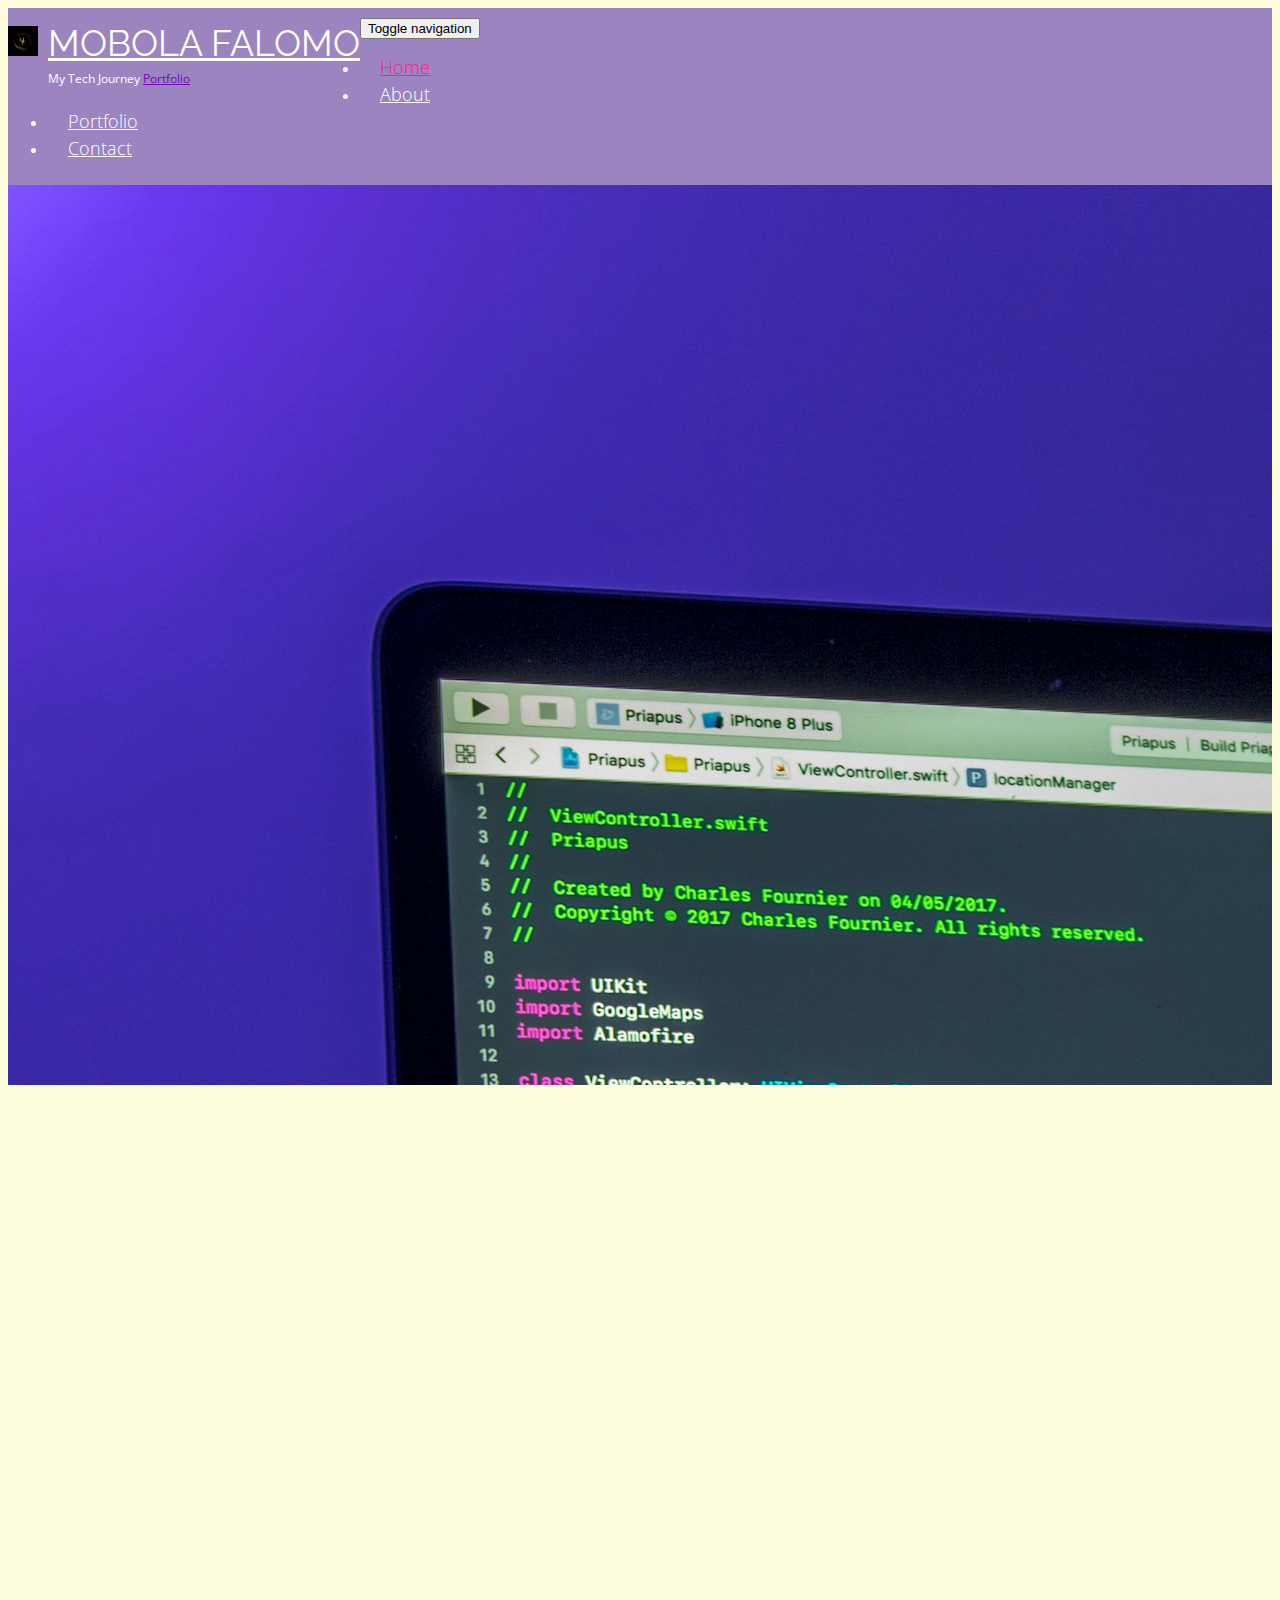
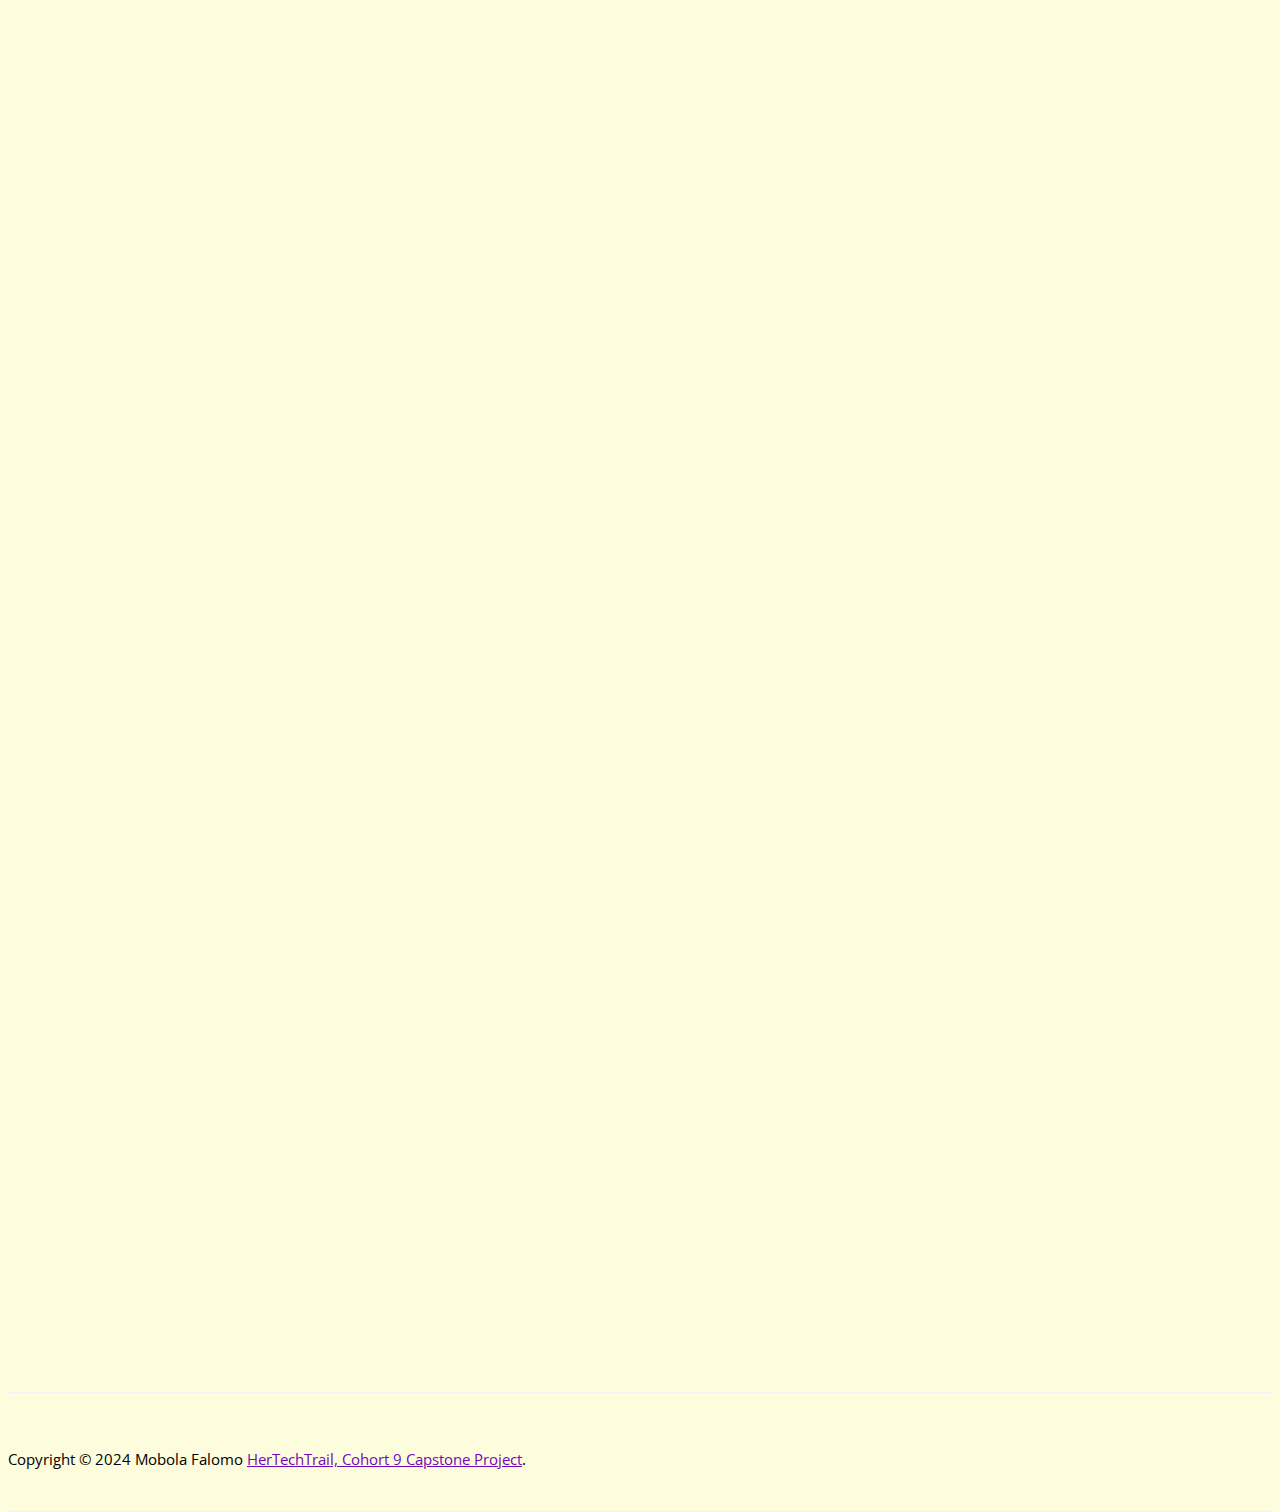
==== commit afc53833: "corrections on home about and contact done" ====
--- a/index.html
+++ b/index.html
@@ -77,7 +77,7 @@
                 <div class="site-name"><a href="#banner">MOBOLA FALOMO</a></div>
                 <div class="site-slogan">
                   My Tech Journey
-                  <a target="_blank" href="http://github.com/MobolaFalomo">Portfolio</a>
+                  <a target="_blank" href="http://github.com/MobolaFalomo/c9_portfolio">Portfolio</a>
                 </div>
               </div>
             </div>
@@ -149,12 +149,7 @@
             >
               <h1 class="text-center">Who Am <span>I?</span></h1>
               <p class="lead text-center">
-                I am a woman who made the bold decision to tackle challenging
-                paths in my career. Transitioning from Civil Engineering to
-                Software Engineering wasn't easy, but resilience and grit have
-                carried me through. I approach every endeavor with
-                determination, guided by my mantra: "Whatever is worth doing at
-                all is worth doing exceptionally."
+                
               </p>
             </div>
           </div>
@@ -222,7 +217,7 @@
                   <li>
                     <i class="fa fa-caret-right pr-10 text-colored"></i> Code Debugging
                   </li>
-                  <li>
+                  <!--<li>
                     <i class="fa fa-caret-right pr-10 text-colored"></i> Time management
                   </li>
                   <li>
@@ -239,11 +234,11 @@
                   <li>
                     <i class="fa fa-caret-right pr-10 text-colored"></i>
                     Public Speaking
-                  </li>
+                  </li>-->
                 </ul>
               </div>
             </div>
-            <div class="space"></div>
+            <!--<div class="space"></div>
             <h2>Embracing the Transition to a Tech Career</h2>
             <div class="row">
               <div class="col-md-6">
@@ -372,7 +367,7 @@
           </div>
         </div>
       </div>
-    </div>
+    </div>-->
     <!-- section end -->
 
     <!-- section start -->
@@ -498,7 +493,7 @@
 
     <!-- section start -->
     <!-- ================ -->
-    <div class="default-bg space blue">
+    <!--<div class="default-bg space blue">
       <div class="container">
         <div class="row">
           <div class="col-md-8 col-md-offset-2">
@@ -506,12 +501,12 @@
           </div>
         </div>
       </div>
-    </div>
+    </div>-->
     <!-- section end -->
 
     <!-- section start -->
     <!-- ================ -->
-    <div class="section">
+    <!--<div class="section">
       <div class="container">
         <h1 class="text-center title" id="portfolio">Portfolio</h1>
         <div class="separator"></div>
@@ -520,9 +515,9 @@
         </p>
         <br />
         <div class="row object-non-visible" data-animation-effect="fadeIn">
-          <div class="col-md-12">
+          <div class="col-md-12">-->
             <!-- isotope filters start -->
-            <div class="filters text-center">
+            <!--<div class="filters text-center">
               <ul class="nav nav-pills">
                 <li class="active"><a href="#" data-filter="*">All</a></li>
                 <li><a href="#" data-filter=".web-design">Web design</a></li>
@@ -533,11 +528,11 @@
                   <a href="#" data-filter=".site-building">Site building</a>
                 </li>
               </ul>
-            </div>
+            </div>-->
             <!-- isotope filters end -->
 
             <!-- portfolio items start -->
-            <div class="isotope-container row grid-space-20">
+            <!--<div class="isotope-container row grid-space-20">
               <div class="col-sm-6 col-md-3 isotope-item site-building">
                 <div class="image-box">
                   <div class="overlay-container">
@@ -557,9 +552,9 @@
                     data-target="#project-1"
                     >Custom Error404 Page</a
                   >
-                </div>
+                </div>-->
                 <!-- Modal -->
-                <div
+                <!--<div
                   class="modal fade"
                   id="project-1"
                   tabindex="-1"
@@ -610,9 +605,9 @@
                       </div>
                     </div>
                   </div>
-                </div>
+                </div>-->
                 <!-- Modal end -->
-              </div>
+             <!-- </div>
 
               <div class="col-sm-6 col-md-3 isotope-item web-design">
                 <div class="image-box">
@@ -633,9 +628,9 @@
                     data-target="#project-2"
                     >Signup Form</a
                   >
-                </div>
+                </div>-->
                 <!-- Modal -->
-                <div
+                <!--<div
                   class="modal fade"
                   id="project-2"
                   tabindex="-1"
@@ -687,9 +682,9 @@
                       </div>
                     </div>
                   </div>
-                </div>
+                </div>-->
                 <!-- Modal end -->
-              </div>
+              <!--</div>
 
               <div class="col-sm-6 col-md-3 isotope-item web-design">
                 <div class="image-box">
@@ -710,9 +705,9 @@
                     data-target="#project-3"
                     >A simple landing page</a
                   >
-                </div>
+                </div>-->
                 <!-- Modal -->
-                <div
+                <!--<div
                   class="modal fade"
                   id="project-3"
                   tabindex="-1"
@@ -763,9 +758,9 @@
                       </div>
                     </div>
                   </div>
-                </div>
+                </div>-->
                 <!-- Modal end -->
-              </div>
+              <!--</div>
 
               <div class="col-sm-6 col-md-3 isotope-item site-building">
                 <div class="image-box">
@@ -786,9 +781,9 @@
                     data-target="#project-4"
                     >SMoC Recipes</a
                   >
-                </div>
+                </div>-->
                 <!-- Modal -->
-                <div
+                <!--<div
                   class="modal fade"
                   id="project-4"
                   tabindex="-1"
@@ -839,9 +834,9 @@
                       </div>
                     </div>
                   </div>
-                </div>
+                </div>-->
                 <!-- Modal end -->
-              </div>
+              <!--</div>
 
               <div class="col-sm-6 col-md-3 isotope-item app-development">
                 <div class="image-box">
@@ -862,9 +857,9 @@
                     data-target="#project-5"
                     >Dice Challenge</a
                   >
-                </div>
+                </div>-->
                 <!-- Modal -->
-                <div
+                <!--<div
                   class="modal fade"
                   id="project-5"
                   tabindex="-1"
@@ -914,9 +909,9 @@
                       </div>
                     </div>
                   </div>
-                </div>
+                </div>-->
                 <!-- Modal end -->
-              </div>
+              <!--</div>
 
               <div class="col-sm-6 col-md-3 isotope-item web-design">
                 <div class="image-box">
@@ -937,9 +932,9 @@
                     data-target="#project-6"
                     >Resume</a
                   >
-                </div>
+                </div>-->
                 <!-- Modal -->
-                <div
+                <!--<div
                   class="modal fade"
                   id="project-6"
                   tabindex="-1"
@@ -989,9 +984,9 @@
                       </div>
                     </div>
                   </div>
-                </div>
+                </div>-->
                 <!-- Modal end -->
-              </div>
+              <!--</div>
 
               <div class="col-sm-6 col-md-3 isotope-item site-building">
                 <div class="image-box">
@@ -1012,9 +1007,9 @@
                     data-target="#project-7"
                     >Authorization Form</a
                   >
-                </div>
+                </div>-->
                 <!-- Modal -->
-                <div
+                <!--<div
                   class="modal fade"
                   id="project-7"
                   tabindex="-1"
@@ -1064,9 +1059,9 @@
                       </div>
                     </div>
                   </div>
-                </div>
+                </div>-->
                 <!-- Modal end -->
-              </div>
+              <!--</div>
 
               <div class="col-sm-6 col-md-3 isotope-item site-building">
                 <div class="image-box">
@@ -1087,9 +1082,9 @@
                     data-target="#project-8"
                     >TinDog</a
                   >
-                </div>
+                </div>-->
                 <!-- Modal -->
-                <div
+                <!--<div
                   class="modal fade"
                   id="project-8"
                   tabindex="-1"
@@ -1139,9 +1134,9 @@
                       </div>
                     </div>
                   </div>
-                </div>
+                </div>-->
                 <!-- Modal end -->
-              </div>
+              <!--</div>
 
               <div class="col-sm-6 col-md-3 isotope-item app-development">
                 <div class="image-box">
@@ -1162,9 +1157,9 @@
                     data-target="#project-9"
                     >Chess Board</a
                   >
-                </div>
+                </div>-->
                 <!-- Modal -->
-                <div
+                <!--<div
                   class="modal fade"
                   id="project-9"
                   tabindex="-1"
@@ -1214,9 +1209,9 @@
                       </div>
                     </div>
                   </div>
-                </div>
+                </div>-->
                 <!-- Modal end -->
-              </div>
+              <!--</div>
 
               <div class="col-sm-6 col-md-3 isotope-item app-development">
                 <div class="image-box">
@@ -1237,9 +1232,9 @@
                     data-target="#project-10"
                     >Mondrian Project</a
                   >
-                </div>
+                </div>-->
                 <!-- Modal -->
-                <div
+                <!--<div
                   class="modal fade"
                   id="project-10"
                   tabindex="-1"
@@ -1289,9 +1284,9 @@
                       </div>
                     </div>
                   </div>
-                </div>
+                </div>-->
                 <!-- Modal end -->
-              </div>
+              <!--</div>
 
               <div class="col-sm-6 col-md-3 isotope-item site-building">
                 <div class="image-box">
@@ -1312,9 +1307,9 @@
                     data-target="#project-11"
                     >Pricing Cards</a
                   >
-                </div>
+                </div>-->
                 <!-- Modal -->
-                <div
+                <!--<div
                   class="modal fade"
                   id="project-11"
                   tabindex="-1"
@@ -1364,9 +1359,9 @@
                       </div>
                     </div>
                   </div>
-                </div>
+                </div>-->
                 <!-- Modal end -->
-              </div>
+              <!--</div>-->
 
               <!--<div class="col-sm-6 col-md-3 isotope-item app-development">
                 <div class="image-box">
@@ -1660,7 +1655,7 @@
     <footer id="footer">
       <!-- .footer start -->
       <!-- ================ -->
-      <div class="footer section">
+      <!--<div class="footer section">
         <div class="container">
           <h1 class="title text-center" id="contact">Contact Me</h1>
           <div class="space"></div>
@@ -1672,9 +1667,9 @@
                   are the various ways you can reach out to me:
                 </p>
                 <ul class="list-icons">
-                  <li><i class="fa fa-map-marker pr-10"></i> Lagos, Nigeria</li>
+                  <li><i class="fa fa-map-marker pr-10"></i> Lagos, Nigeria</li>-->
                   <!--<li><i class="fa fa-phone pr-10"></i> +234 803 438 5475</li>-->
-                  <li>
+                  <!--<li>
                     <i class="fa fa-envelope-o pr-10"></i>
                     mobolafalomo@gmail.com
                   </li>
@@ -1765,7 +1760,7 @@
             </div>
           </div>
         </div>
-      </div>
+      </div>-->
       <!-- .footer end -->
 
       <!-- .subfooter start -->
--- a/css/style.css
+++ b/css/style.css
@@ -109,15 +109,16 @@
   padding-right: 0;
 }
 .title {
-  margin-top: 0;
+  margin-top: 25px;
 }
 
 /* Layout
 ----------------------------------------------------------------------------- */
 .header {
   color: #ffffff;
-  background-color: rgba(0, 0, 0, 0.1);
-  padding: 10px 0;
+  background-color: rgba(58, 12, 163, 0.5);
+  /*rgba(0, 0, 0, 0.1);*/
+  padding: 8px 0;
   -webkit-transition: all 0.2s ease-in-out;
   -moz-transition: all 0.2s ease-in-out;
   -o-transition: all 0.2s ease-in-out;
@@ -511,7 +512,7 @@
 /* Fixed Header
 ----------------------------------------------------------------------------- */
 .fixed-header-on .header {
-  background-color: #3a0ca3; /*rgba(0, 0, 0, 0.95)*/
+  background-color: #3a0ca3;
   padding: 5px 0;
 }
 .fixed-header-on .site-name {
@@ -592,7 +593,7 @@
 .social-links li {
   margin: 10px 25px 10px 0;
   display: inline-block;
-  font-size: 36px;
+  font-size: 28px;
 }
 .social-links li a {
   color: #333333;
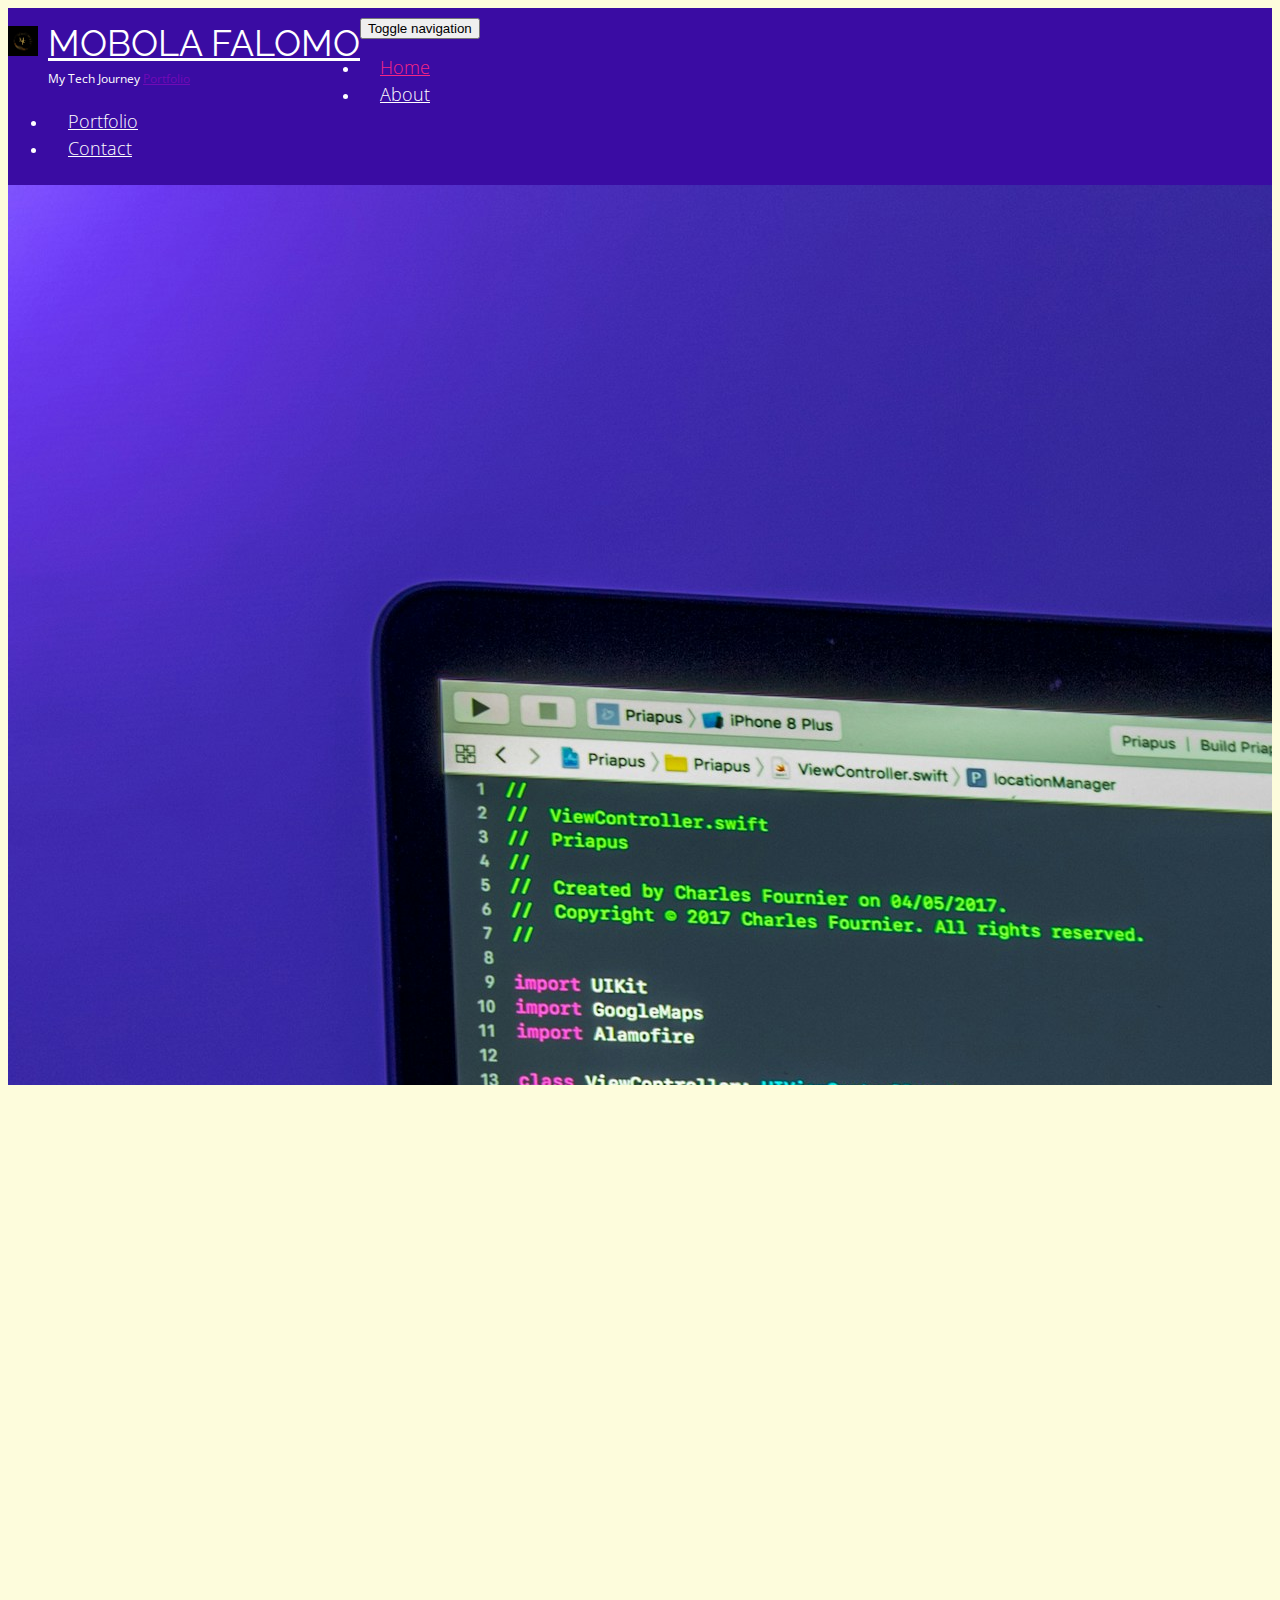
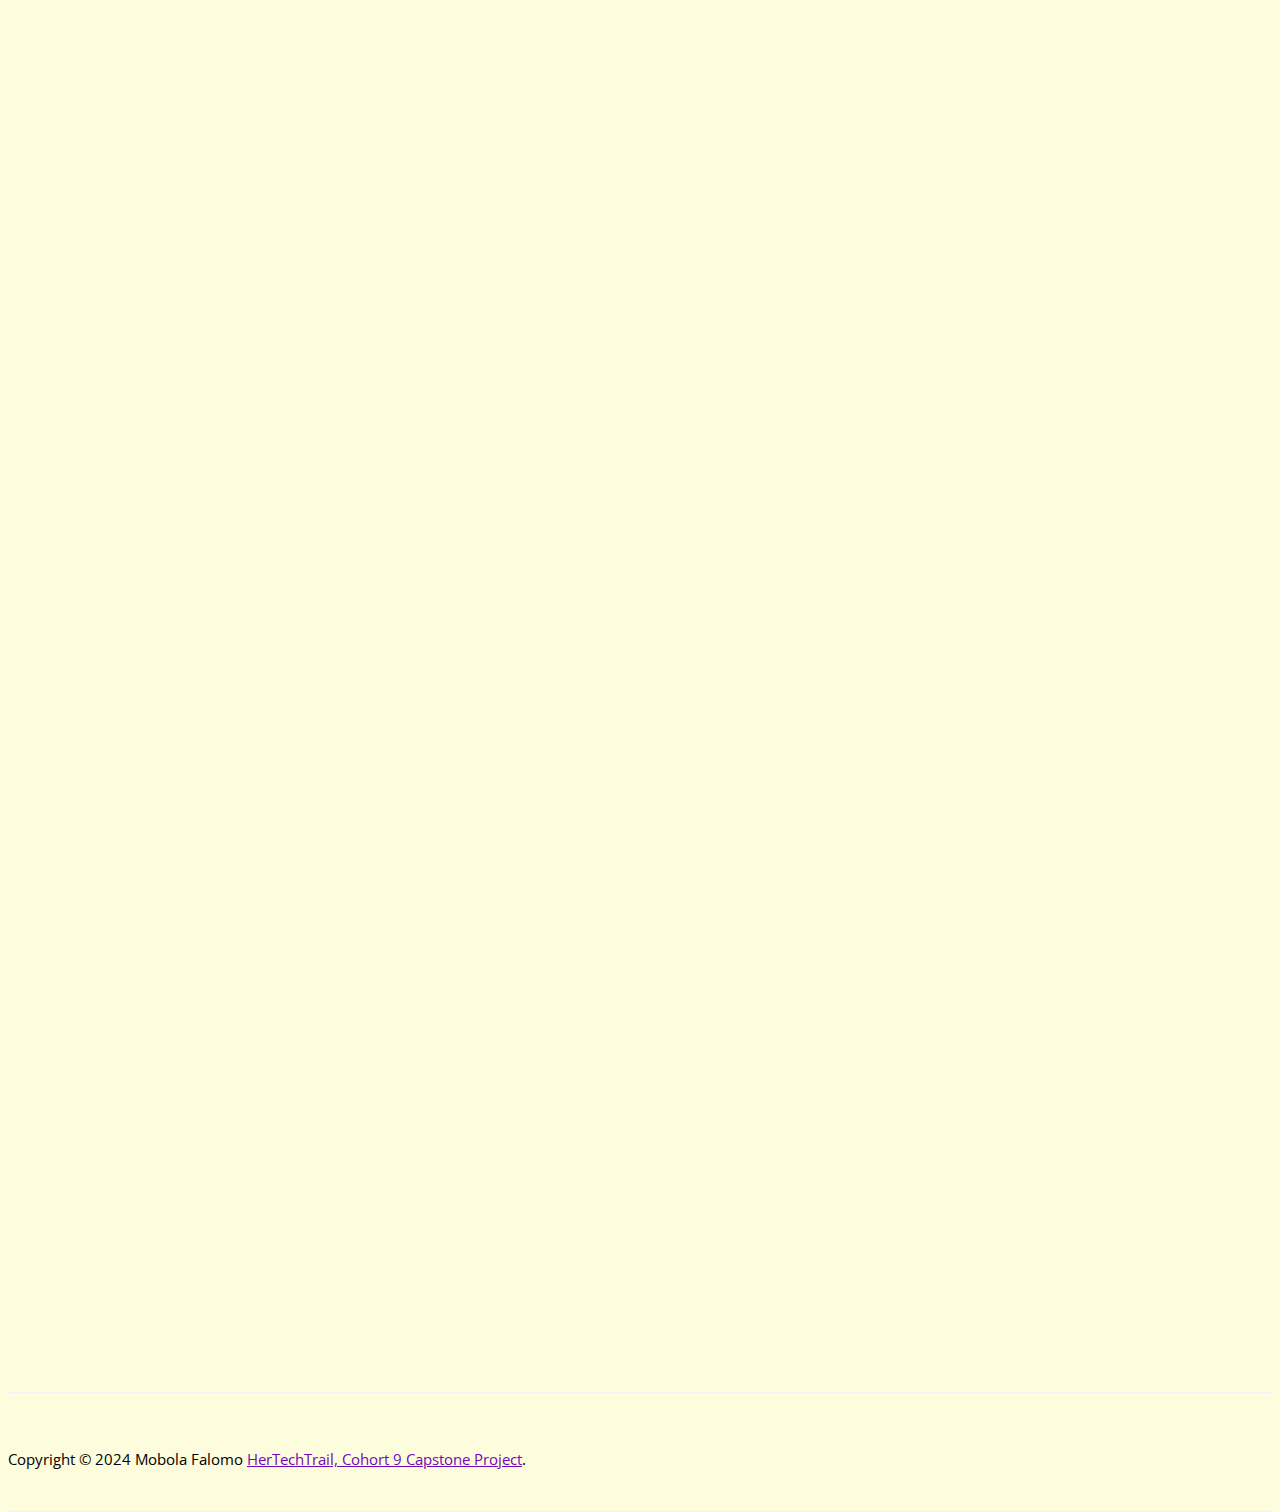
==== commit e4ead25a: "changed h1 copy" ====
--- a/index.html
+++ b/index.html
@@ -147,7 +147,7 @@
               class="col-md-8 col-md-offset-2 object-non-visible"
               data-animation-effect="fadeIn"
             >
-              <h1 class="text-center">Who Am <span>I?</span></h1>
+              <h1 class="text-center">My Tech <span>Adventure</span></h1>
               <p class="lead text-center">
                 
               </p>
--- a/css/style.css
+++ b/css/style.css
@@ -112,11 +112,23 @@
   margin-top: 25px;
 }
 
+@media (min-width: 768px) and (max-width: 1110px) {
+  .title {
+    margin-top: 80px;
+  }
+}
+
+@media (min-width: 500px) and (max-width: 766px) {
+  .title {
+    margin-top: 100px;
+  }
+}
+
 /* Layout
 ----------------------------------------------------------------------------- */
 .header {
   color: #ffffff;
-  background-color: rgba(58, 12, 163, 0.5);
+  background-color: rgba(58, 12, 163, 1);
   /*rgba(0, 0, 0, 0.1);*/
   padding: 8px 0;
   -webkit-transition: all 0.2s ease-in-out;
